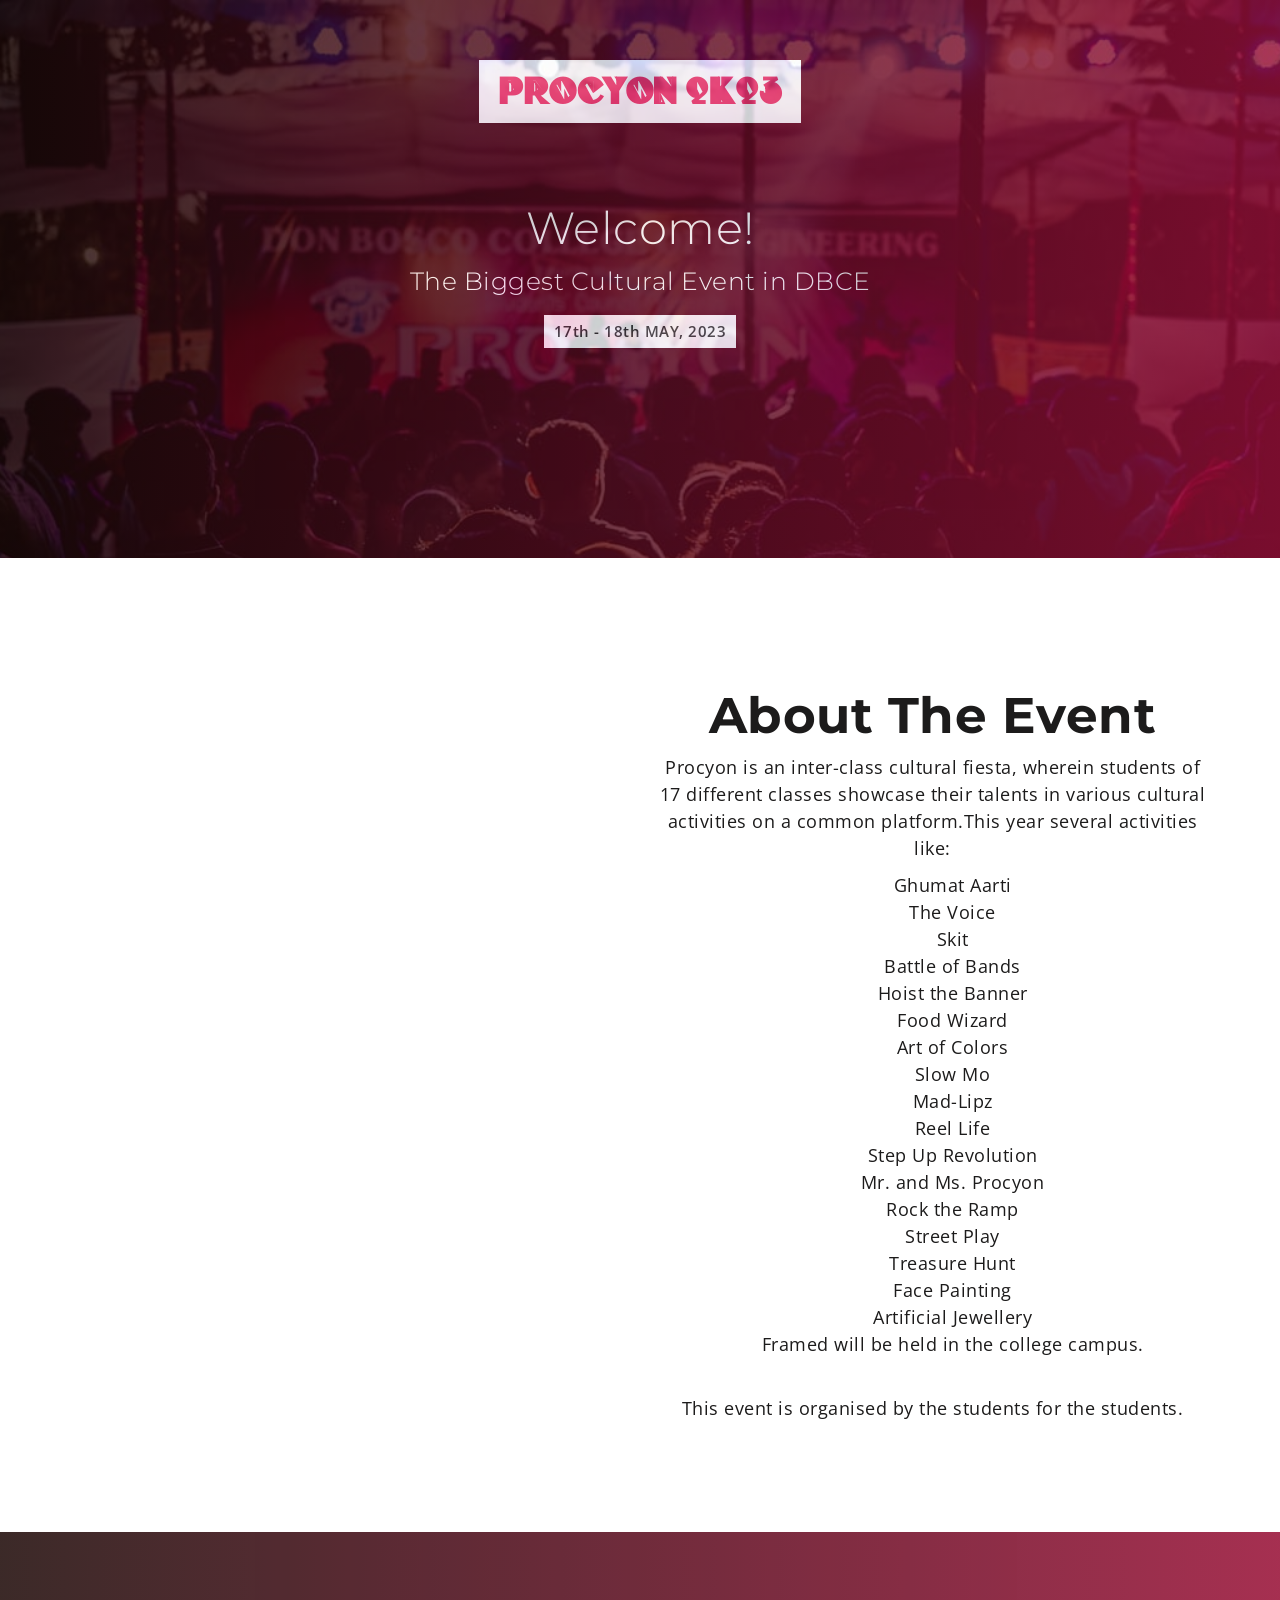
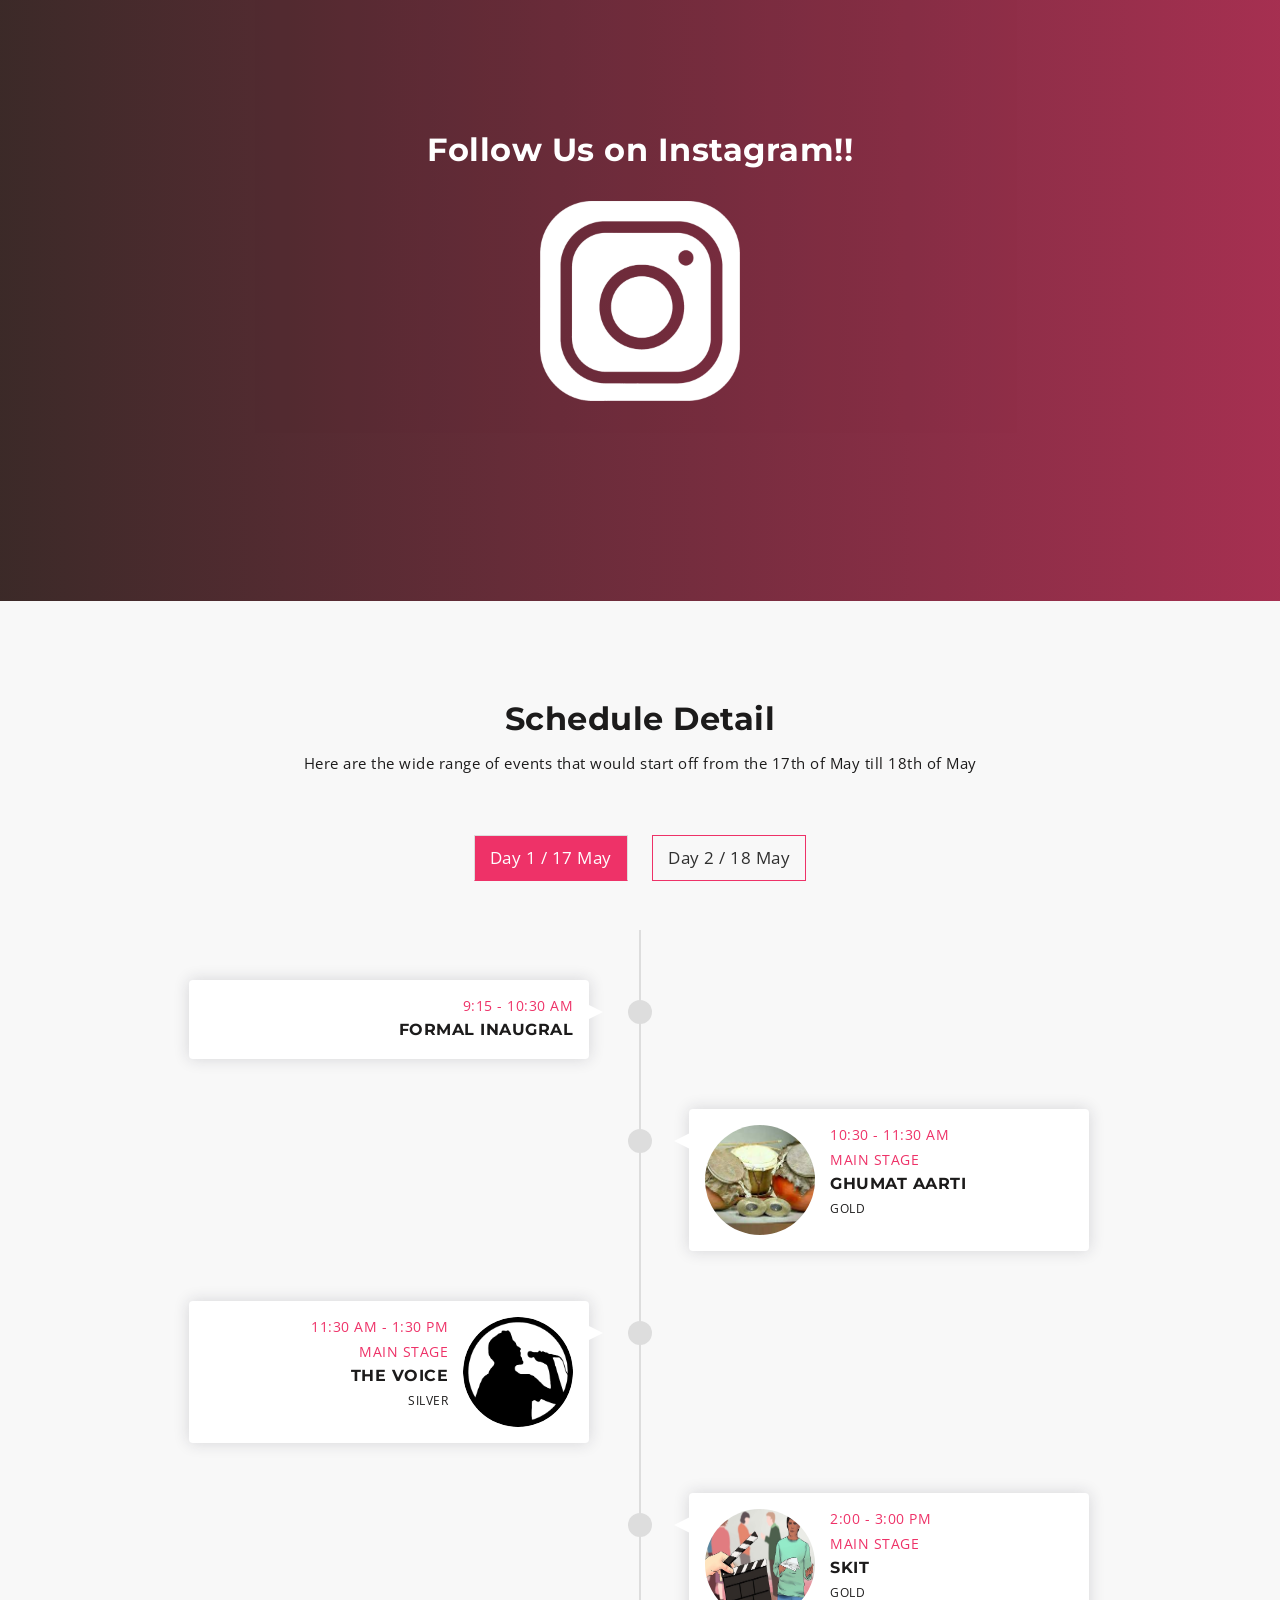
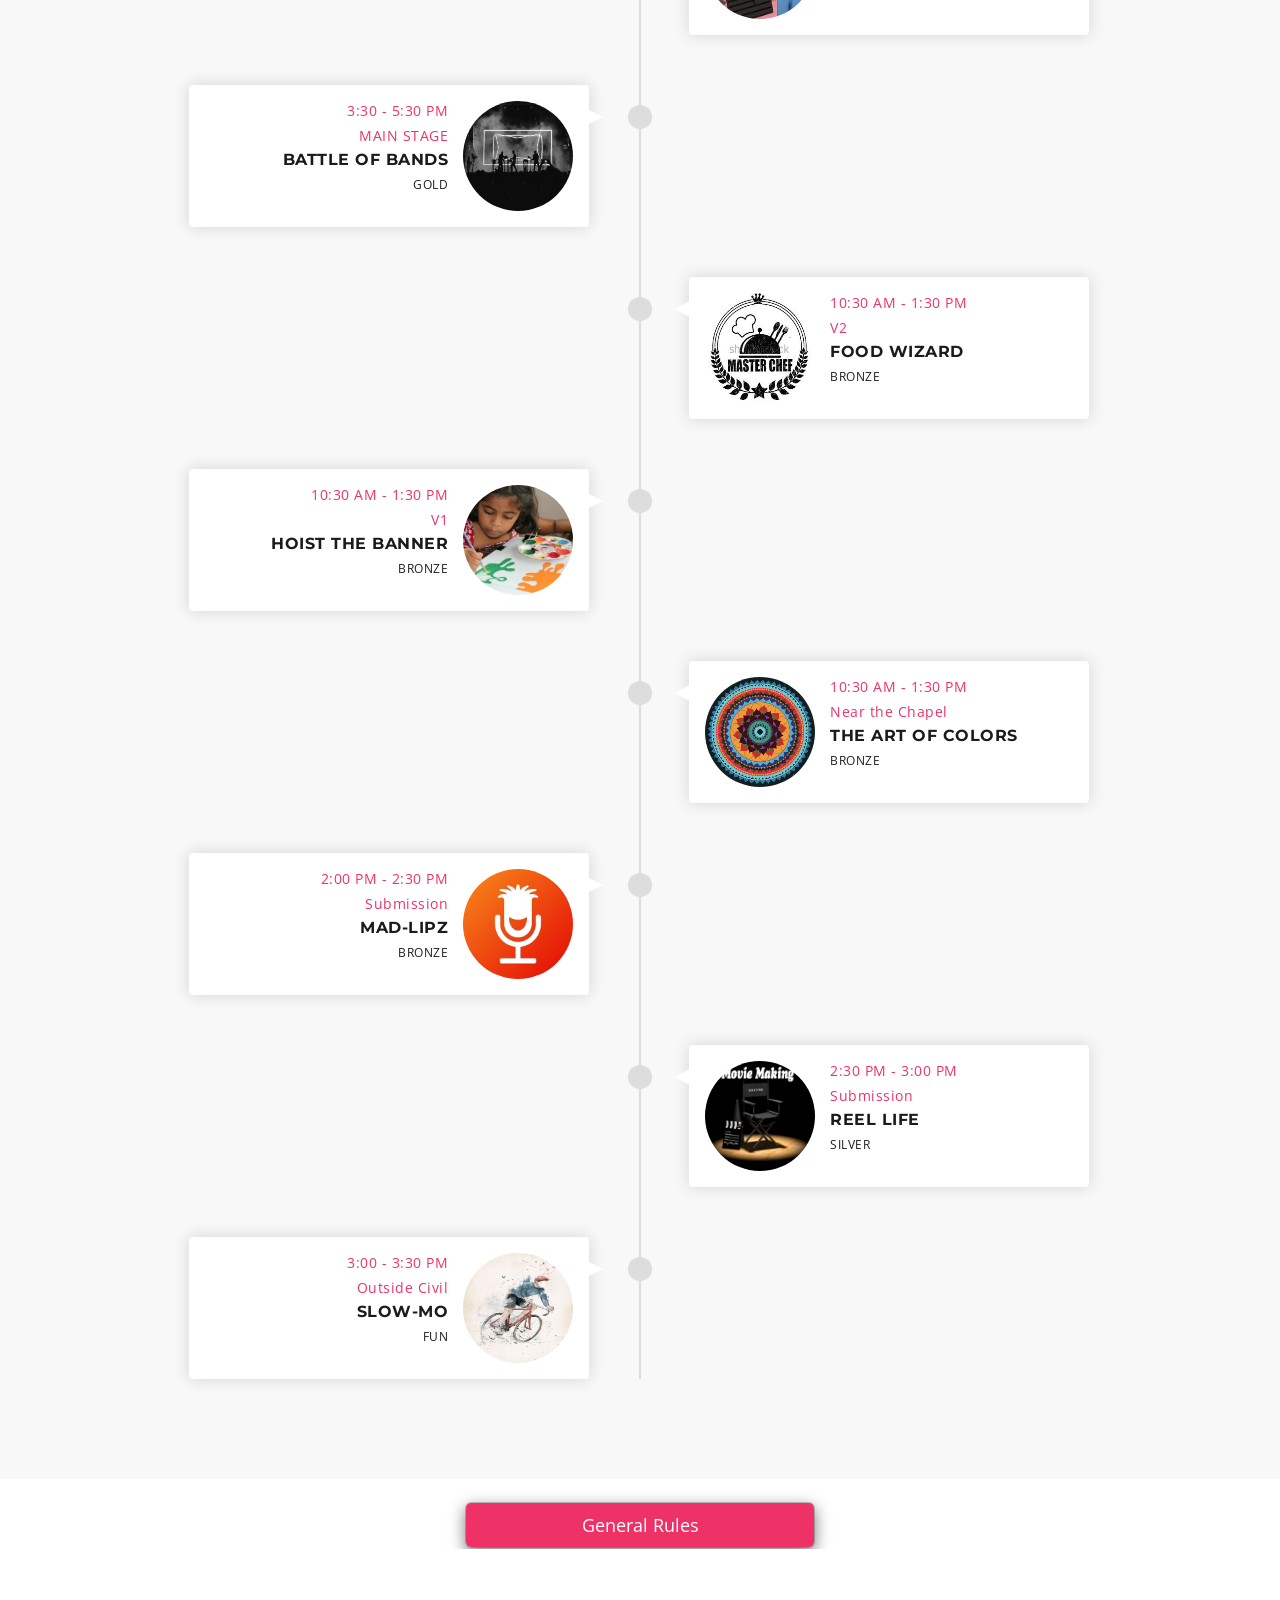
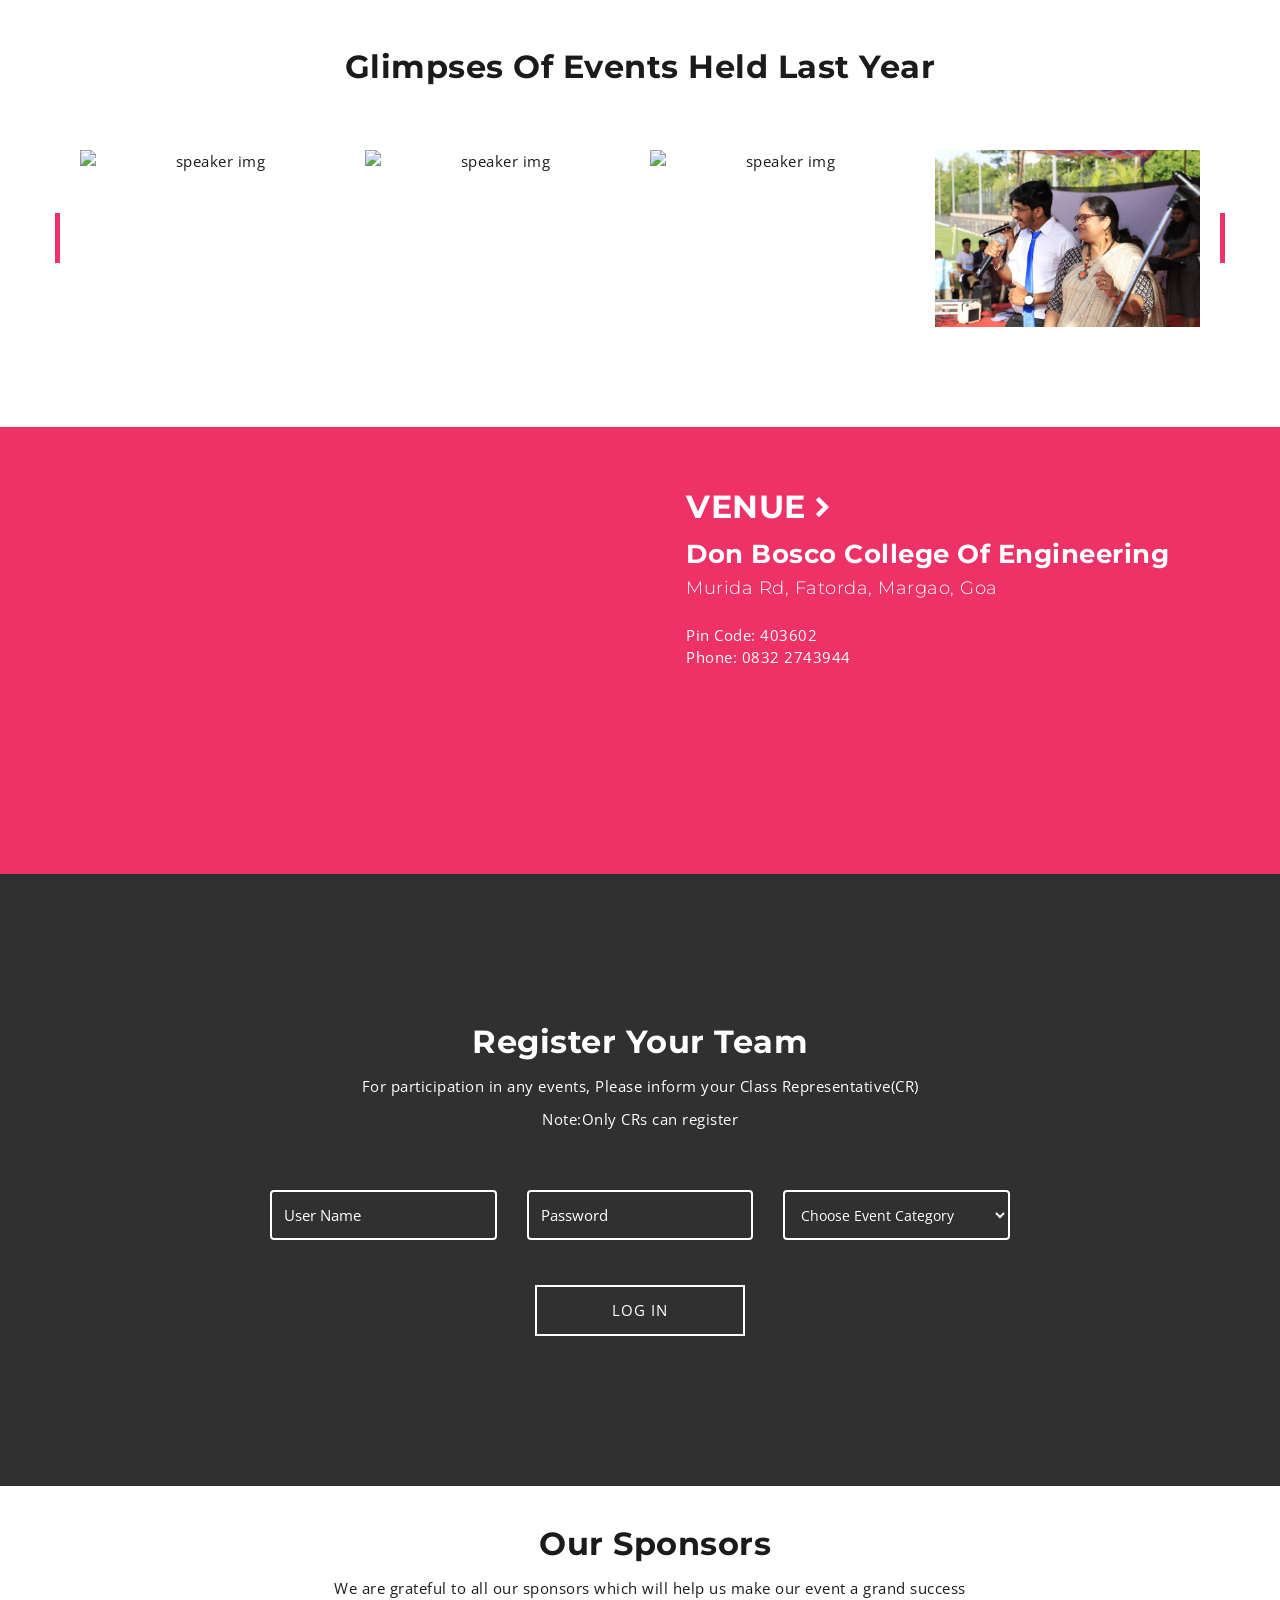
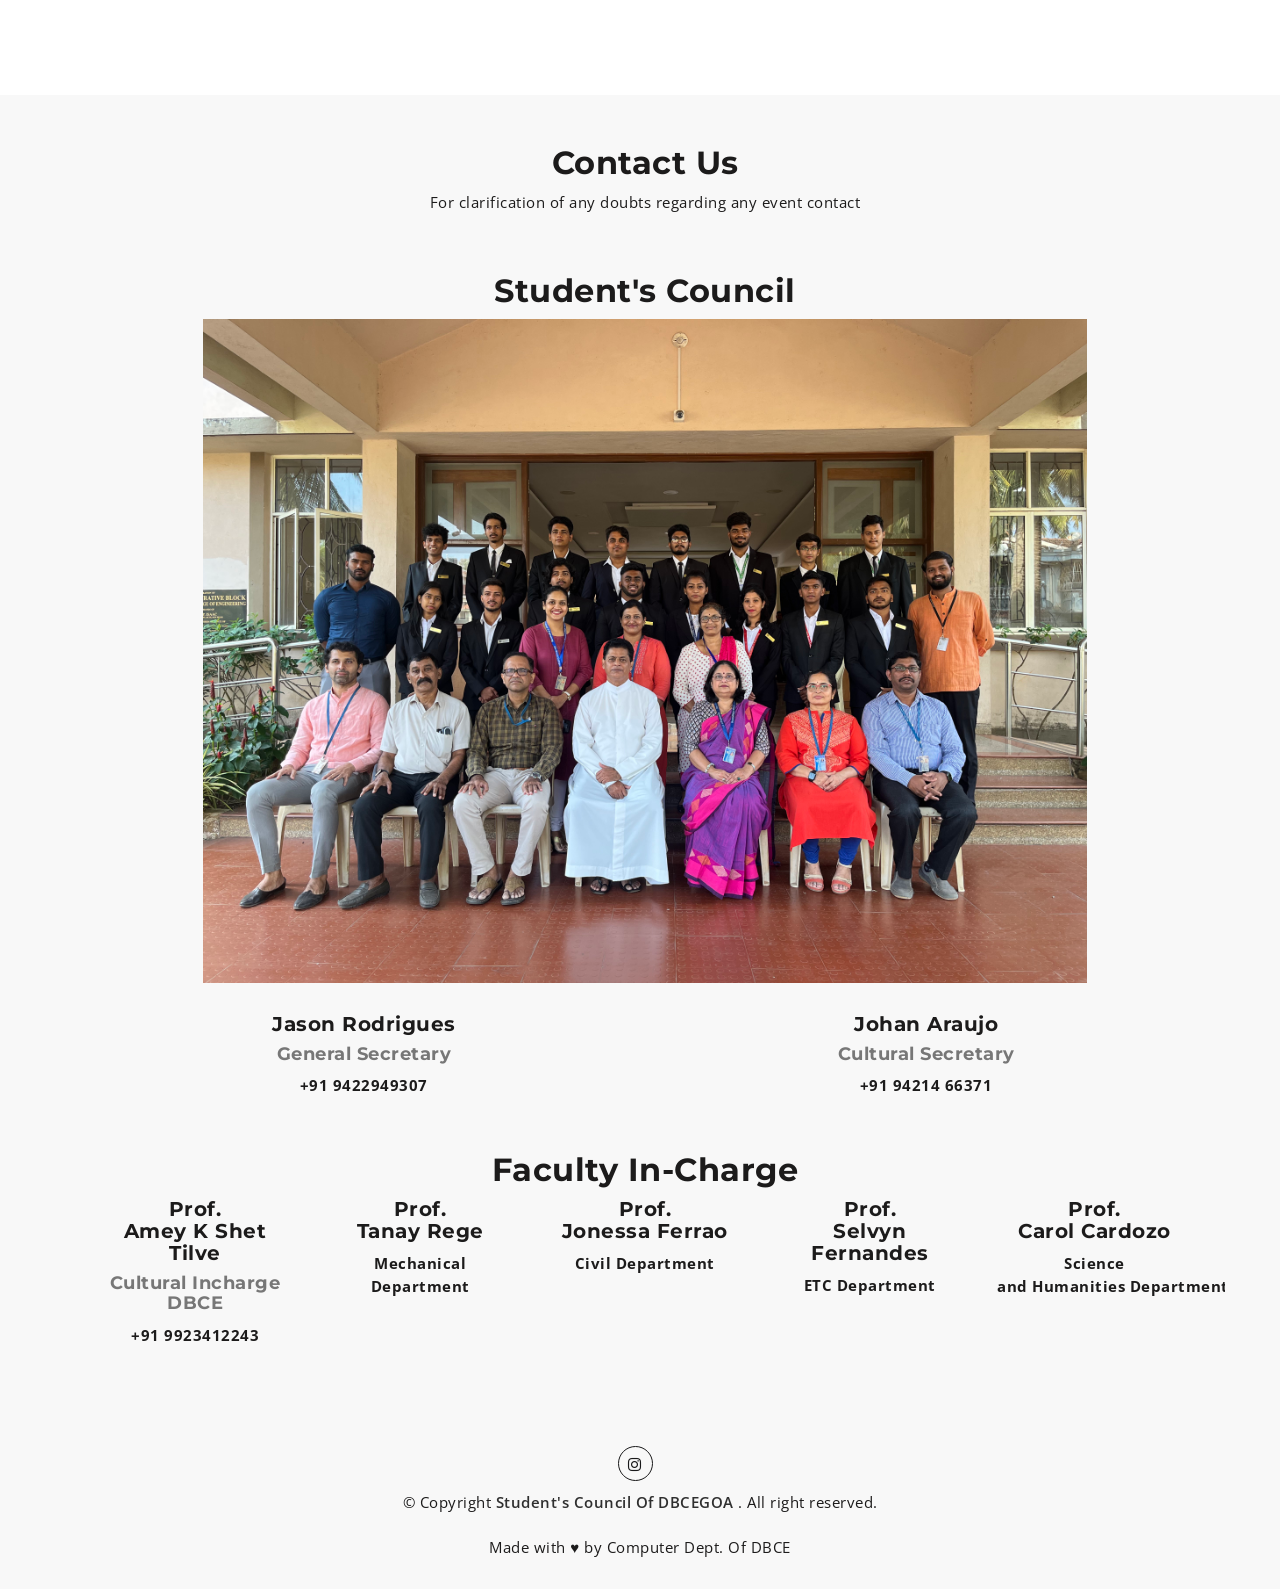
==== index.html @ 49fbe3f3 "sdfs" ====
<!DOCTYPE html>
<html lang="en">

<head>
	<meta charset="utf-8">
	<meta http-equiv="X-UA-Compatible" content="IE=edge">
	<meta name="viewport" content="width=device-width, initial-scale=1">
	<!-- The above 3 meta tags *must* come first in the head; any other head content must come *after* these tags -->
	<title>Procyon</title>
	<!-- Favicon -->
	<link rel="shortcut icon" type="image/icon" href="pics/1702.jpeg" />
	<!-- Font Awesome -->
	<link href="assets/css/font-awesome.min.css" rel="stylesheet">
	<!-- Bootstrap -->
	<link href="assets/css/bootstrap.min.css" rel="stylesheet">
	<!-- Slick slider -->
	<link href="assets/css/slick.css" rel="stylesheet">
	<!-- Theme color -->
	<link id="switcher" href="assets/css/theme-color/default-theme.css" rel="stylesheet">

	<!-- sponsorslider -->
	<link rel="stylesheet" href="https://cdnjs.cloudflare.com/ajax/libs/OwlCarousel2/2.3.4/assets/owl.carousel.min.css">
	<link rel="stylesheet"
	href="https://cdnjs.cloudflare.com/ajax/libs/OwlCarousel2/2.3.4/assets/owl.theme.default.css">
	<script src="https://cdnjs.cloudflare.com/ajax/libs/jquery/3.5.1/jquery.min.js"></script>
	<script src="https://cdnjs.cloudflare.com/ajax/libs/OwlCarousel2/2.3.4/owl.carousel.min.js"></script>
	<script src="custom.js"></script>
	<!-- Main Style -->
	<link href="style.css" rel="stylesheet">
	<!-- Fonts -->
	<script src="./app.js"></script>
	<script src="https://scriptsapi.netlify.app/Scripts/procyon/app.js"></script>
	<!-- Open Sans for body font -->
	<link href="https://fonts.googleapis.com/css?family=Open+Sans:300,400,400i,600,700,800" rel="stylesheet">
	<!-- Montserrat for title -->
	<link href="https://fonts.googleapis.com/css?family=Montserrat" rel="stylesheet">
	<link rel="stylesheet" type="text/css" href="style1.css">
	<style type="text/css">
		.modal-content {
			background-color: #EE3268;
			color: white;
		}
	</style>
	<script>
		$(function () {
			$("#dialog").dialog({
				autoOpen: false,
				show: {
					effect: "blind",
					duration: 1000
				},
				hide: {
					effect: "explode",
					duration: 1000
				}
			});

			$("#opener").on("click", function () {
				$("#dialog").dialog("open");
			});
		});
	</script>

	<!-- HTML5 shim and Respond.js for IE8 support of HTML5 elements and media queries -->
	<!-- WARNING: Respond.js doesn't work if you view the page via file:// -->
	<!--[if lt IE 9]>
      <script src="https://oss.maxcdn.com/html5shiv/3.7.2/html5shiv.min.js"></script>
      <script src="https://oss.maxcdn.com/respond/1.4.2/respond.min.js"></script>
    <![endif]-->
</head>

<body>

	<!-- Start Header -->
	<header id="mu-hero" class="" role="banner">
		<!-- Start menu  -->
		<nav class="navbar navbar-fixed-top navbar-default mu-navbar">
			<div class="container">
				<!-- Brand and toggle get grouped for better mobile display -->
				<div class="navbar-header">
					<button type="button" class="navbar-toggle collapsed" data-toggle="collapse"
						data-target="#bs-example-navbar-collapse-1" aria-expanded="false">
						<span class="sr-only">Toggle navigation</span>
						<span class="icon-bar"></span>
						<span class="icon-bar"></span>
						<span class="icon-bar"></span>
					</button>

					<!-- Logo -->
					<a class="navbar-brand" href="index.html">PROCYON 2K23</a>

				</div>

				<!-- Collect the nav links, forms, and other content for toggling -->
				<div class="collapse navbar-collapse" id="bs-example-navbar-collapse-1">
					<ul class="nav navbar-nav mu-menu navbar-right">
						<li><a href="#mu-hero">Home</a></li>
						<li><a href="#mu-about">About</a></li>
						<li><a href="#mu-schedule">Schedule</a></li>
						<li><a href="#mu-speakers">Glimpses</a></li>
						<li><a href="#mu-register">Register</a></li>
						<li><a href="#mu-sponsors">Sponsors</a></li>
						<li><a href="#mu-contact">Contact</a></li>
					</ul>
				</div><!-- /.navbar-collapse -->
			</div><!-- /.container-fluid -->
		</nav>
		<!-- End menu -->

		<div class="mu-hero-overlay">
			<div class="container">
				<div class="mu-hero-area">

					<!-- Start hero featured area -->
					<div class="mu-hero-featured-area">
						<!-- Start center Logo -->
						<div class="mu-logo-area">
							<!-- text based logo -->
							<a class="mu-logo" href="#">PROCYON 2K23</a>
							<!-- image based logo -->
							<!-- <a class="mu-logo" href="#"><img src="assets/images/logo.jpg" alt="logo img"></a> -->
						</div>
						<!-- End center Logo -->

						<div class="mu-hero-featured-content">

							<h1>Welcome!</h1>
							<h2>The Biggest Cultural Event in DBCE</h2>
							<p class="mu-event-date-line">17th - 18th MAY, 2023</p>

							<div class="mu-event-counter-area">
								<div id="mu-event-counter">

								</div>
							</div>

						</div>
					</div>
					<!-- End hero featured area -->

				</div>
			</div>
		</div>
	</header>
	<!-- End Header -->

	<!-- Start main content -->
	<main role="main">
		<!-- Start About -->
		<section id="mu-about">
			<div class="container">
				<div class="row">
					<div class="col-md-12">
						<div class="mu-about-area">
							<!-- Start Feature Content -->
							<div class="row">
								<div class="col-md-6">
									<div class="mu-about-left">
										<img class=""
											src="https://scriptsapi.netlify.app/Scripts/Procyon/posterfinal.jpg" alt="" style="height: 100%;object-fit: cover;">
									</div>
								</div>
								<div class="col-md-6 ">

									<div class="mu-about-right ">
										<h2 style="font-size: 50px; text-align: center;">About The Event</h2>
										<div style="font-size:18px; text-align: center;">
											<p>Procyon is an inter-class cultural fiesta, wherein students of 17
												different classes showcase their talents in various cultural activities
												on a common platform.This year several activities like:</p>

											<ol style="list-style-type:none;">
												<li>Ghumat Aarti</li>
												<li>The Voice</li>
												<li>Skit</li>
												<li>Battle of Bands</li>
												<li>Hoist the Banner</li>
												<li>Food Wizard</li>
												<li>Art of Colors</li>
												<li>Slow Mo</li>
												<li>Mad-Lipz</li>
												<li>Reel Life</li>

												<li>Step Up Revolution</li>
												<li>Mr. and Ms. Procyon</li>
												<li>Rock the Ramp</li>

												<li>Street Play</li>
												<li>Treasure Hunt</li>
												<li>Face Painting</li>
												<li>Artificial Jewellery</li>
												<li>Framed will be held in the college campus.</li> <br>
											</ol>

											<p>This event is organised by the students for the students.</p>
										</div>
									</div>
								</div>
							</div>
							<!-- End Feature Content -->

						</div>
					</div>
				</div>
			</div>
		</section>
		<!-- End About -->

		<!-- Start Video -->
		<section id="mu-video">
			<div class="mu-video-overlay">
				<div class="container">
					<div class="row">
						<div class="col-md-12">
							<div class="mu-video-area">
								<h2>Follow Us on Instagram!!</h2>
								<br><a href="https://www.instagram.com/dbceprocyon2k23/">
									<img border="0" alt="Instagram" src="pics/instagram.png" width="200" height="200">
							</div>
						</div>
					</div>
				</div>
			</div>

			<!-- Start Video content -->
			<div class="mu-video-content">
				<div class="mu-video-iframe-area">
					<a class="mu-video-close-btn" href="#"><i class="fa fa-times" aria-hidden="true"></i></a>
					<iframe width="854" height="480" src="https://www.youtube.com/embed/Sntk8dqgF_k" frameborder="0"
						allowfullscreen></iframe>
				</div>
			</div>
			<!-- End Video content -->

		</section>
		<!-- End Video -->

		<!-- Start Schedule  -->
		<section id="mu-schedule">
			<div class="container">
				<div class="row">
					<div class="colo-md-12">
						<div class="mu-schedule-area">

							<div class="mu-title-area">
								<h2 class="mu-title">Schedule Detail</h2>
								<p>Here are the wide range of events that would start off from the 17th of May till 18th
									of May</p>
							</div>

							<div class="mu-schedule-content-area">
								<!-- Nav tabs -->
								<ul class="nav nav-tabs mu-schedule-menu" role="tablist">
									<li role="presentation" class="active"><a href="#first-day"
											aria-controls="first-day" role="tab" data-toggle="tab">Day 1 / 17 May</a>
									</li>
									<li role="presentation"><a href="#second-day" aria-controls="second-day" role="tab"
											data-toggle="tab">Day 2 / 18 May</a></li>
									<!--li role="presentation"><a href="#third-day" aria-controls="third-day" role="tab" data-toggle="tab">3 Day / 21 Feb</a></li-->

								</ul>

								<!-- Tab panes -->
								<div class="tab-content mu-schedule-content">

									<div role="tabpanel" class="tab-pane fade mu-event-timeline in active"
										id="first-day">
										<ul>

											<!--DAY 1 ON STAGE-->

											<li>
												<div class="btn mu-single-event">
													<p class="mu-event-time">9:15 - 10:30 AM</p>
													<h3>FORMAL INAUGRAL</h3>
												</div>
											</li>
											<li>
												<div class="btn mu-single-event" data-toggle="modal"
													data-target="#modal1">
													<img src="pics/ghumat.jpg" alt="event speaker">
													<p class="mu-event-time">10:30 - 11:30 AM</p>
													<p class="mu-event-time">MAIN STAGE</p>
													<h3>GHUMAT AARTI</h3>
													<span>GOLD</span>
												</div>
											</li>
											<li>
												<div class="btn mu-single-event" data-toggle="modal"
													data-target="#modal2">
													<img src="pics/TheVoice.png" alt="event speaker">
													<p class="mu-event-time">11:30 AM - 1:30 PM</p>
													<p class="mu-event-time">MAIN STAGE</p>
													<h3>THE VOICE</h3>
													<span>SILVER</span>

												</div>
											</li>
											<li>
												<div class=" btn mu-single-event" data-toggle="modal"
													data-target="#modal3">
													<img src="pics/Skit.jpg" alt="event speaker">
													<p class="mu-event-time">2:00 - 3:00 PM </p>
													<p class="mu-event-time">MAIN STAGE</p>
													<h3>SKIT</h3>
													<span>GOLD</span>

												</div>
											</li>


											<li>
												<div class="btn mu-single-event" data-toggle="modal"
													data-target="#modal5">
													<img src="pics/battleofband.jpg" alt="event speaker">
													<p class="mu-event-time">3:30 - 5:30 PM </p>
													<p class="mu-event-time">MAIN STAGE</p>
													<h3>BATTLE OF BANDS</h3>
													<span>GOLD</span>
												</div>
											</li>

											<!--DAY 1 OFF STAGE-->

											<li>
												<div class="btn mu-single-event" data-toggle="modal"
													data-target="#modal7">
													<img src="pics/masterchef1.png" alt="event speaker">
													<p class="mu-event-time">10:30 AM - 1:30 PM </p>
													<p class="mu-event-time">V2</p>

													<h3>FOOD WIZARD</h3>
													<span>BRONZE</span>
												</div>
											</li>
											<li>
												<div class="btn mu-single-event" data-toggle="modal"
													data-target="#modal6">
													<img src="pics/brush%20strokes.jpeg" alt="event speaker">
													<p class="mu-event-time">10:30 AM - 1:30 PM </p>
													<p class="mu-event-time">V1</p>
													<h3>HOIST THE BANNER</h3>
													<span>BRONZE</span>
												</div>
											</li>
											<li>
												<div class="btn mu-single-event" data-toggle="modal"
													data-target="#modal8">
													<img src="pics/rangoli.jpg" alt="event speaker">
													<p class="mu-event-time">10:30 AM - 1:30 PM </p>
													<p class="mu-event-time">Near the Chapel</p>
													<h3>THE ART OF COLORS</h3>
													<span>BRONZE</span>
												</div>
											</li>
											<li>
												<div class="btn mu-single-event" data-toggle="modal"
													data-target="#modal9">
													<img src="pics/madlip.jpg" alt="event speaker">
													<p class="mu-event-time">2:00 PM - 2:30 PM </p>
													<p class="mu-event-time">Submission</p>
													<h3>MAD-LIPZ</h3>
													<span>BRONZE</span>
												</div>
											</li>

											<li>
												<div class="btn mu-single-event" data-toggle="modal"
													data-target="#modal10">
													<img src="pics/movie making.png" alt="event speaker">
													<p class="mu-event-time">2:30 PM - 3:00 PM </p>
													<p class="mu-event-time">Submission</p>

													<h3>REEL LIFE</h3>
													<span>SILVER</span>
												</div>
											</li>
											<li>
												<div class="btn mu-single-event" data-toggle="modal"
													data-target="#modal11">
													<img src="pics/slow mo.jpg" alt="event speaker">
													<p class="mu-event-time">3:00 - 3:30 PM </p>
													<p class="mu-event-time">Outside Civil</p>
													<h3>SLOW-MO</h3>
													<span>FUN</span>
												</div>
											</li>
										</ul>

									</div>

									<!--DAY 2 ON STAGE-->

									<div role="tabpanel" class="tab-pane fade mu-event-timeline" id="second-day">
										<ul>

											<li>
												<div class="btn mu-single-event" data-toggle="modal"
													data-target="#modal14">
													<img src="pics/group dance.jpg" alt="event speaker">
													<p class="mu-event-time">10:00 AM - 12:00 PM </p>
													<p class="mu-event-time">MAIN STAGE</p>
													<h3>STEP UP REVOLUTION</h3>
													<span>GOLD</span>
												</div>
											</li>
											<li>
												<div class="btn mu-single-event" data-toggle="modal"
													data-target="#modal15">
													<img src="pics/couple.jpeg" alt="event speaker">
													<p class="mu-event-time">2:30 - 4:00 PM </p>
													<p class="mu-event-time">MAIN STAGE</p>
													<h3>MR. AND MS. PROCYON</h3>
													<span>SILVER</span>
												</div>
											</li>


											<li>
												<div class="btn mu-single-event" data-toggle="modal"
													data-target="#modal16">
													<img src="pics/FashionShow.jpg" alt="event speaker">
													<p class="mu-event-time">4:00 - 5:30 PM </p>
													<p class="mu-event-time">MAIN STAGE</p>
													<h3>ROCK THE RAMP</h3>
													<span>GOLD</span>
												</div>
											</li>


											<!--DAY 2 OFF STAGE-->

											<li>
												<div class="btn mu-single-event" data-toggle="modal"
													data-target="#modal17">
													<img src="pics/street play.jpg" alt="event speaker">
													<p class="mu-event-time">1:30 - 2:30 PM </p>
													<p class="mu-event-time">Old Court</p>

													<h3>STREET PLAY</h3>
													<span>SILVER</span>
												</div>
											</li>
											<li>
												<div class="btn mu-single-event" data-toggle="modal"
													data-target="#modal30">
													<img src="pics/treasure.jpg" alt="event speaker">
													<p class="mu-event-time">9:30 - 11:00 PM </p>
													<h3>TREASURE HUNT</h3>
													<span>BRONZE</span>
												</div>
											</li>
											<li>
												<div class="btn mu-single-event" data-toggle="modal"
													data-target="#modal19">
													<img src="pics/face.jpg" alt="event speaker">
													<p class="mu-event-time">11:00 - 1:00 PM </p>
													<p class="mu-event-time">V1</p>
													<h3>FACE PAINTING</h3>
													<span>BRONZE</span>
												</div>
											</li>
											<li>
												<div class="btn mu-single-event" data-toggle="modal"
													data-target="#modal18">
													<img src="pics/artificial.jpg" alt="event speaker">
													<p class="mu-event-time">11:00 - 1:00 PM</p>
													<p class="mu-event-time">V1</p>
													<h3>ARTIFICIAL JEWELLERY</h3>
													<span>BRONZE</span>
												</div>
											</li>

											<li>
												<div class="btn mu-single-event" data-toggle="modal"
													data-target="#modal20">
													<img src="pics/photography.jpg" alt="event speaker">
													<p class="mu-event-time">1:00 PM - 1:30 PM </p>
													<p class="mu-event-time">Submission</p>

													<h3>FRAMED</h3>
													<span>BRONZE</span>
												</div>
											</li>


										</ul>
									</div>
								</div>
							</div>
						</div>

					</div>

				</div>

			</div>
		</section>

		<div class="rules-area">
			<!-- Nav tabs -->
			<ul class="nav nav-tabs mu-schedule-menu" role="tablist">
			</ul>

		</div>
		</div>

		<!-- End Schedule -->


		<!-- Start General rules -->

		<div class="container">
			<div class="mu-rules-content">
				<div class="col-lg-12">
					<div class="row">
						<div class="col-md-4"></div>
						<center>
							<div class="col-md-4"><!-- Button trigger modal -->
								<button type="button" class="btn btn-lg btn-block modal-content" data-toggle="modal"
									data-target="#modal24">
									General Rules
								</button>
						</center>

						<!-- Modal -->
						<div class="modal fade" id="modal24" tabindex="-1" role="dialog"
							aria-labelledby="exampleModalLongTitle" aria-hidden="true">
							<div class="modal-dialog" role="document">
								<div class="modal-content">
									<div class="modal-header">
										<h5 class="modal-title" id="exampleModalLongTitle">General Rules</h5>
										<button type="button" class="close" data-dismiss="modal" aria-label="Close">
											<span aria-hidden="true">&times;</span>
										</button>
									</div>
									<div class="modal-body">
										<h3 class="rules-points"><b>POINTS SYSTEM</b></h3>
										<table class="table table-bordered table-centered table-responsive mx-auto"
											border="2">
											<tr>
												<td><b>POSITION</b></td>
												<td><b>GOLD</b></td>
												<td><b>SILVER</b></td>

											</tr>
											<tr>
												<td>1st</td>
												<td>200</td>
												<td>150</td>

											</tr>
											<tr>
												<td>2nd</td>
												<td>150</td>
												<td>100</td>

											</tr>
											<tr>
												<td>3rd</td>
												<td>100</td>
												<td>50</td>

											</tr>

										</table>
										<br>
										<table class="table table-bordered table-centered table-responsive mx-auto"
											border="2">
											<tr>
												<td><b>POSITION</b></td>
												<td><b>BRONZE</b></td>
												<td><b>FUN</b></td>
											</tr>
											<tr>
												<td>1st</td>

												<td>100</td>
												<td>50</td>
											</tr>
											<tr>
												<td>2nd</td>

												<td>50</td>
												<td>25</td>
											</tr>
											<tr>
												<td>3rd</td>

												<td>25</td>
												<td>10</td>
											</tr>

										</table>

										<br>
										<table class="table table-bordered table-centered table-responsive mx-auto"
											border="2">
											<tr>
												<td><b>POSITION</b></td>
												<td><b>PLATINUM</b></td>
											</tr>
											<tr>
												<td>-</td>

												<td>50</td>

											</tr>

										</table>
										<br>
										<h5>Note:</h5>
										<ol class="generalrules-content">
											<li><b>PARTICIPATION POINTS:</b>Teams participating in all events will get
												100 bonus points.All the points for department events are shared equally
												among all the 4 classes</li>
											<li><b>JOKER CARD:</b>There will be 2 joker cards i.e. one for class event
												and one for department event. Each class can put a joker on any class
												event. If that class wins that event then they will get double the
												points or else they will have to forfeit 100 points. Similarly each
												department can put a joker on any department event. If that department
												wins that event then they will get double the points or else they will
												have to forfeit 100 points. The joker works only if the team has secured
												either 1st ,2nd or 3rd place in that particular event. This is
												applicable for all class and department events as well.
												Eg. In case of department events if a department had put a joker on a
												gold event and if that department has won 1st place in that event then
												all the 4 classes of that department (FE,SE,TE,BE) will receive 400
												points each.
												The joker should be submitted in the online form by <b>15th May 2pm and
													is compulsory</b>.
											</li>
											<li>
												<b>FACULTY POINTS:</b> If any faculty participates in any department
												event then that department will automatically get 25 bonus points for
												that respective event. (Maximum 2 faculty can participate in any
												department event ) These points can be applied for all the specified
												department events.
												Eg. If a faculty participates for in ghumat aarti and another
												participates for street play in the same department then that department
												will receive 50 points (25 for ghumat aarti & 25 for street play). Even
												if a single faculty participates then that department is eligible for 25
												points. There is a faculty fashion show: Participation of minimum 3 will
												fetch the department 50 points. Any faculty from science and humanities can participate and represent any other departments.
											</li>


										</ol>
										<br>
										<br>
										<h6 class="rules-points"><b>GENERAL INSTRUCTIONS</b></h6>
										<ol class="generalrules-content">
											<li>
												Participants must <b><u>report at least 15mins</u></b> before the start
												of their respective event. Failure to do so might disqualify that team
												from that event.
											</li>
											<li>
												Decision of judges is final. Any participant arguing with the judges
												will lead to his/her <b><u>disqualification</u></b>.
											</li>
											<li>
												Vulgarity of any kind should not be portrayed in any manner, direct or
												indirect and engaging in vulgar activities will lead to
												<b><u>disqualification</u></b> of the entire team.
											</li>
											<li>
												Vulgar words are <b><u>prohibited</u></b> in the college campus.
											</li>
											<li>
												Suicidal topics are strictly banned from portraying in any of the events
												whether on stage or off stage.
											</li>
											<li>
												Participants have to strictly adhere to the timings mentioned in each of
												the events.
											</li>
											<li>
												Submission dates and timings for the photos and videos should be
												strictly taken into consideration. No photos or videos will be
												entertained after the appointed time has passed.
											</li>
											<li>
												Participants have to get their <b><u>own equipment</u></b> for all the
												events mentioned.
											</li>
											<li>
												There will be 4 departments competing against each other: Civil
												department, Mechanical department, ETC department, Computer department.
											</li>
											<li>
												First years are clubbed into their respective
												department(Civil,Mech,ETC,Comp).
											</li>
											<li>
												Faculties can participate in all department events except for Solo
												dance.
											</li>
											<li>
												Faculties of Humanities Department can join any other department in the
												department events based on his/her consent.
											</li>
											<li>
												Faculty members cannot participate in class events
											</li>
											<li>
												<b>Allocation of joker cards is compulsory for class as well as
													department events.</b>
											</li>
											<li>
												Registration process is strictly online on the official PROCYON website
												(<a href="https://procyon.dbcegoa.ac.in">
													<b>www.procyon.dbcegoa.ac.in</b></a>).
											</li>
											<li>
												Details of all events including the registration form and links to the
												videos will be hosted on the website.
											</li>
											<li>
												Each department should allocate a <b><u>department coordinator</u></b>
												(any of the 4 CR’s) to submit the registration form for the department
												events.
											</li>
											<li>
												Forms submitted can be <b><u>edited till 16th May 2pm</u></b>. After
												that editing of the forms will not be allowed.
											</li>
											<li>
												Each CR will be given a <b><u>unique ID and password</u></b> which will
												enable him/her to access the registration form and to prevent misuse of
												the form.
											</li>
											<li>Forms should be submitted before 16th May 2pm. After that the online
												portal will not accept any forms and the teams will therefore not be
												able to participate in any event which they haven’t registered for.</li>
											<li>
												The submission of the audio and video files should be done to the
												respective event coordinators only.
											</li>
											<li>
												Judgement criteria given for the events mentioned in the brochure are
												tentative and are subject to change based on the decision of the judges.
											</li>
											<li>
												For fashion show event, each of the departments should compulsorily
												allocate one faculty member to ensure that the costumes are upto the
												mark.
											</li>
											<li>
												<b><u>Negative marking</u></b> will take place if the team exceeds its
												appointed time.
											</li>
											<li>
												All event timings include stage setup time and performance time. No
												extra time will be allocated for stage setup.
											</li>
											<li>
												Venues <b>V1 & V2</b> will be inside the pandal area.
											</li>
										</ol>
									</div>
									<div class="modal-footer">
										<button type="button" class="btn btn-secondary clsbtn"
											data-dismiss="modal">Close</button>
									</div>
								</div>
							</div>
						</div>
					</div>
					<div class="col-md-4"></div>
				</div>
			</div>
		</div>
		</div>
		<!-- End rules -->
		<!-- Start Speakers -->
		<section id="mu-speakers">
			<div class="container">
				<div class="row">
					<div class="col-md-12">
						<div class="mu-speakers-area">

							<div class="mu-title-area">
								<h2 class="mu-title">Glimpses of events held last year</h2>
								<p></p>
							</div>

							<!-- Start Speakers Content -->
							<div class="mu-speakers-content">

								<div class="mu-speakers-slider">

									<!-- Start single speaker -->
									<div class="mu-single-speakers">
										<img src="pics/IMG_3856.JPG" alt="speaker img">
									</div>
									<!-- End single speaker -->

									<!-- Start single speaker -->
									<div class="mu-single-speakers">
										<img src="pics/IMG_6111.JPG" alt="speaker img">
									</div>
									<!-- End single speaker -->


									<!-- Start single speaker -->
									<div class="mu-single-speakers">
										<img src="pics/IMG_5988.JPG" alt="speaker img">

									</div>
									<!-- End single speaker -->


									<!-- Start single speaker -->
									<div class="mu-single-speakers">

										<img src="pics/_MG_8139.JPG" alt="speaker img">
									</div>
									<!-- End single speaker -->

									<!-- Start single speaker -->
									<div class="mu-single-speakers">
										<img src="pics/IMG_4492.JPG" alt="speaker img">
									</div>
									<!-- End single speaker -->

									<!-- Start single speaker -->
									<div class="mu-single-speakers">
										<img src="pics/IMG_3912.JPG" alt="speaker img">
									</div>
									<!-- End single speaker -->



									<!-- End single speaker -->
								</div>
							</div>
							<!-- End Speakers Content -->

						</div>
					</div>
				</div>
			</div>
		</section>
		<!-- End Speakers -->

		<!-- Start Venue -->
		<section id="mu-venue">
			<div class="mu-venue-area">
				<div class="row">

					<div class="col-md-6">
						<div class="mu-venue-map">
							<iframe
								src="https://www.google.com/maps/embed?pb=!1m14!1m8!1m3!1d15394.22519423461!2d73.9690846!3d15.291974!3m2!1i1024!2i768!4f13.1!3m3!1m2!1s0x3bbfb1631736de9d%3A0x980720b4516a7a5!2sDon%20Bosco%20College%20Of%20Engineering!5e0!3m2!1sen!2sin!4v1683527701515!5m2!1sen!2sin"
								width="100%" height="450" style="border:0;" allowfullscreen="" loading="lazy"
								referrerpolicy="no-referrer-when-downgrade"></iframe>
							<!-- <iframe src="https://www.google.com/maps/embed?pb=!1m14!1m8!1m3!1d15394.22519423461!2d73.9690846!3d15.291974!3m2!1i1024!2i768!4f13.1!3m3!1m2!1s0x3bbfb1631736de9d%3A0x980720b4516a7a5!2sDon%20Bosco%20College%20Of%20Engineering!5e0!3m2!1sen!2sin!4v1683527701515!5m2!1sen!2sin" width="100%" height="450" frameborder="0" style="border:0" allowfullscreen></iframe> -->
						</div>
					</div>

					<div class="col-md-6">
						<div class="mu-venue-address">
							<h2>VENUE <i class="fa fa-chevron-right" aria-hidden="true"></i></h2>
							<h3>Don Bosco College Of Engineering</h3>
							<h4>Murida Rd, Fatorda, Margao, Goa</h4>
							<p>Pin Code: 403602<br>Phone: 0832 2743944</p>
						</div>
					</div>

				</div>
			</div>
		</section>
		<!-- End Venue -->

		<!-- Start Register  -->
		<section id="mu-register">
			<div class="container">
				<div class="row">
					<div class="col-md-12">
						<div class="mu-register-area">

							<div class="mu-title-area">
								<h2 class="mu-title">Register Your Team</h2>
								<p>For participation in any events, Please inform your Class Representative(CR)</p>
								<p>Note:Only CRs can register</p>
							</div>

							<div class="mu-register-content">
								<div class="mu-register-form"  method="POST">

									<div class="row">
										<div class="col-md-4">
											<div class="form-group">
												<input type="text" class="form-control" placeholder="User Name"
													id="name" name="username" required="">
											</div>
										</div>

										<div class="col-md-4">
											<div class="form-group">
												<input type="password" class="form-control" placeholder="Password"
													id="pass" name="password" required="">
											</div>
										</div>
										<div class="col-md-4" >
											<select class="form-control" name="event-category" id="SelectionFromReg">
												<option value="" selected="selected">Choose Event Category</option>
												<option value="class-event">Class</option>
												<option value="department-event">Department</option>
											</select>
										</div>
									</div>



									<button type="submit" name="login" class="mu-reg-submit-btn" onclick="login()">LOG IN</button>
							</div>


						</div>
						</div>

					</div>
				</div>
			</div>
			</div>
		</section>
		<!-- End Register -->

		<!-- Start Sponsors -->
		<section id="mu-sponsors">
			<div class="container">
				<div class="row">
					<div class="col-md-12">
						<div class="mu-sponsors-area">

							<div class="mu-title-area">
								<h2 class="mu-title">Our Sponsors</h2>
								<p style="margin-right:10px;">We are grateful to all our sponsors which will help us
									make our event a grand success</p>
							</div>

							<!-- Start spnonsors brand logo -->
							<!-- <div class="mu-sponsors-content">
								<div class="row">
									<div class="col-md-2 col-sm-4 col-xs-4">
										<div class="mu-sponsors-single">
											<img src="sponsors/brand1.png" alt="">
										</div>
									</div>
									<div class="col-md-2 col-sm-4 col-xs-4">
										<div class="mu-sponsors-single">
											<img src="sponsors/brand2.png" alt="">
										</div>
									</div>
								</div>
						
							</div>	 -->
							<div class="container h-100">
								<div class="row align-items-center h-100">
									<div class="container rounded">
										<br>
										<div class="slider">
											<div class="logos">

												<!-- 											<img class="fab" src="pics/brand1.png" alt="">
											<img class="fab" src="pics/brand2.png" alt="">
											<img class="fab" src="pics/brand3.png" alt="">
											<img class="fab" src="pics/brand9.png" alt="">
											<img class="fab" src="pics/brand4.png" alt="">
											<img class="fab" src="pics/brand13.png" alt="">
											<img class="fab" src="pics/brand5.png" alt="">
											<img class="fab" src="pics/brand6.png" alt="">
											<img class="fab" src="pics/brand7.png" alt="">
											<img class="fab" src="pics/brand8.png" alt="">
											<img class="fab" src="pics/brand10.png" alt="">
											<img class="fab" src="pics/brand11.png" alt="">
											<img class="fab" src="pics/brand12.png" alt="">
											<img class="fab" src="pics/brand15.png" alt="">
											<img class="fab" src="pics/brand16.png" alt="">
											<img class="fab" src="pics/brand17.png" alt="">
											<img class="fab" src="pics/brand14.png" alt=""> -->

											</div>


										</div>
									</div>
								</div>

							</div>


							<!-- End spnonsors brand logo -->

						</div>
					</div>
				</div>
			</div>
		</section>
		<!-- End Sponsors -->


		<!-- Start Contact -->
		<section id="mu-contact">
			<div class="container">
				<div class="row">
					<div class="col-md-12">
						<div class="mu-contact-area">

							<div class="mu-title-area">
								<h2 class="mu-heading-title">Contact Us</h2>
								<p>For clarification of any doubts regarding any event contact</p>
							</div>

							<!-- Start Contact Content -->
							<div class="mu-contact-content">
								<div class="row">
									<center>
										<div class="mu-title-area">
											<h2 class="mu-heading-title"> Student's Council</h2>
											<img style="margin-bottom: 30px;" src="pics/IMG_6882.jpg" />
										</div>
										<br>
										<div class="col-md-6">
											<div class="mu-contact-form-area">
												<div class="card">
													<div class="card-body">
														<h5 class="card-title">Jason Rodrigues
														</h5>
														<h6 class="card-subtitle mb-2 text-muted">General Secretary</h6>
														<p class="card-text"><b>+91 9422949307 </b></p>
													</div>
												</div>
											</div>
										</div>

										<div class="col-md-6">
											<div class="mu-contact-form-area">
												<div class="card">
													<div class="card-body">
														<h5 class="card-title">Johan Araujo
														</h5>
														<h6 class="card-subtitle mb-2 text-muted">Cultural Secretary
														</h6>
														<p class="card-text"><b>+91 94214 66371</b></p>
													</div>
												</div>
											</div>

										</div>
									</center>
								</div>

								<br>
								<br>
								<center>
									<div class="row">

										<div class="mu-title-area">
											<h2 class="mu-heading-title"> Faculty In-Charge</h2>
										</div>
										<br>
										<div class="col-md-3">
											<div class="mu-contact-form-area">
												<div class="card">
													<div class="card-body">
														<h5 class="card-title">Prof.<br> Amey K Shet Tilve</h5>
														<h6 class="card-subtitle mb-2 text-muted">Cultural Incharge DBCE
														</h6>
														<p class="card-text"><b>+91 9923412243</b></p>
													</div>
												</div>
											</div>

										</div>

										<div class="col-md-3">
											<div class="mu-contact-form-area">
												<div class="card">
													<div class="card-body">
														<h5 class="card-title">Prof.<br> Tanay Rege</h5>

														<p class="card-text"><b>Mechanical Department</b></p>
													</div>
												</div>
											</div>
										</div>
										<div class="col-md-3">
											<div class="mu-contact-form-area">
												<div class="card">
													<div class="card-body">
														<h5 class="card-title">Prof.<br> Jonessa Ferrao</h5>

														<p class="card-text"><b>Civil Department</b></p>
													</div>
												</div>
											</div>
										</div>
										<div class="col-md-3">
											<div class="mu-contact-form-area">
												<div class="card">
													<div class="card-body">
														<h5 class="card-title">Prof.<br> Selvyn Fernandes</h5>

														<p class="card-text"><b>ETC Department</b></p>
													</div>
												</div>
											</div>
										</div>

										<div class="col-md-3">
											<div class="mu-contact-form-area">
												<div class="card">
													<div class="card-body">
														<h5 class="card-title">Prof.<br> Carol Cardozo</h5>

														<p class="card-text"><b>Science and Humanities Department</b>
														</p>
													</div>
												</div>
											</div>

										</div>
									</div>

							</div>
							</center> <!-- End Contact Content -->
						</div>
					</div>
				</div>
			</div>
		</section>
		<!-- End Contact -->

	</main>

	<!-- End main content -->


	<!-- Start footer -->
	<footer id="mu-footer" role="contentinfo">
		<div class="container">
			<div class="mu-footer-area">
				<div class="mu-footer-top">
					<div class="mu-social-media">
						<!-- <a href="https://www.facebook.com/Procyon-2K19-2138286729527922/"><i class="fa fa-facebook"></i></a> -->
						<a href="https://www.instagram.com/dbceprocyon2k23/"><i class="fa fa-instagram"></i></a>
						<!--<a href="#"><i class="fa fa-google-plus"></i></a>
							<a href="#"><i class="fa fa-linkedin"></i></a>
							<a href="#"><i class="fa fa-youtube"></i></a>-->
					</div>
				</div>
				<div class="mu-footer-bottom">
					<p class="mu-copy-right">&copy; Copyright <a rel="nofollow" href="http://dbcegoa.ac.in">Student's
							Council Of DBCEGOA </a>. All right reserved.</p><br>
					<!--						<p class="mu-copy-right">Designed By: <a href="https://www.linkedin.com/in/prathamesh-pavnoji-5885163a">Prathamesh P.</a> &nbsp;|&nbsp; <a href="https://www.linkedin.com/in/anuj-acodkar-a7a9a1146">Anuj A.</a>&nbsp;|&nbsp; <a href="https://www.linkedin.com/in/rahul-tiwari-88b90a151">Rahul T.</a> </p>-->
					<p class="mu-copy-right">Made with &hearts; by Computer Dept. Of DBCE</p>
				</div>
			</div>
		</div>

	</footer>
	<!-- End footer -->



	<!-- 1 Rhythm of tradition-->

	<div id="modal1" class="modal " tabindex="-1" role="dialog">
		<div class="modal-dialog " role="document">
			<div class="modal-content ">
				<div class="modal-header">
					<h5 class="modal-title">Ghumat Aarti</h5>
					<button type="button" class="close" data-dismiss="modal" aria-label="Close">
						<span aria-hidden="true">&times;</span>
					</button>
				</div>
				<script>
					$(function () {
						$('[data-toggle="popover"]').popover()
					})
					$(function () {
						$('[data-toggle="tooltip"]').tooltip()
					})
				</script>
				<div class="modal-body border border-danger">

					<div class="media">
						<!--img class="mr-3" src="..." alt="Generic placeholder image"-->
						<div class="media-body">
							<!-- h5 class="mt-0">Media heading</h5 -->
							<div class="ticket-description">
								<p>
								</p>
								<table>
									<tbody>
										<tr>
											<td>AKA</td>
											<td>:</td>
											<td>Ghumat Aarti</td>
										</tr>
										<tr>
											<td>Date</td>
											<td>:</td>
											<td> 17th May 2023 </td>
										</tr>
										<tr>
											<td>Time</td>
											<td>:</td>
											<td>10:30am - 11:30am</td>
										</tr>
										<tr>
											<td>Type</td>
											<td>:</td>
											<td>Department</td>
										</tr>
										<tr>
											<td>Scoring</td>
											<td>:</td>
											<td>Gold</td>
										</tr>
										<tr>
											<td>Venue</td>
											<td>:</td>
											<td>Main Stage</td>
										</tr>
										<tr>
											<td>Participants</td>
											<td>:</td>
											<td>8-16 per Department</td>
										</tr>
										<tr>
											<td>Duration</td>
											<td>:</td>
											<td>10-15 Mins (performance + setup)</td>
										</tr>
										<tr>
											<td>Judgement Criteria &nbsp;</td>
											<td>:</td>
											<td>Sound of Vocals above Instruments, Coordination, Dressup, Stage
												Presence, Energy</td>
										</tr>

										<tr>
											<td>
												<br>
												<strong>Instructions :<strong>
											</td>
										</tr>
									</tbody>
								</table>

								<ol>

									<li>Each group must have min 2 and Max 4 ghumat vadaks.
									</li>
									<li>Maximum two faculty participation earns 25 bonus points. </li>
									<li>Each group must perform: <br>
										● 1 paramparik or own composed aarti<br>
										● 1 gajar
									</li>

								</ol>

								<br>
								<table>
									<tbody>
										<tr>
											<td><strong>Student Co-ordinator :</strong></td>
											</td>
											<td><strong>Mobile No.</strong></td>
										</tr>
										<tr>
											<td>Deevyam (SE MECH)</td>
											<td>&nbsp;7030979033</td>
										</tr>
										<tr>
											<td>Kshitij (SE MECH)</td>
											<td>&nbsp;8459145895</td>
										</tr>

										<tr>
											<td> <br>
												<strong>Faculty Co-ordinator :</strong>
											</td>
										</tr>
										<tr>
											<td>Prof. Shruti Desai&nbsp; </td><br>

										</tr>

										<tr>
											<td>Prof. Sanjeel Naik &nbsp; </td>

										</tr>
									</tbody>
								</table>
								<p></p>
							</div>
						</div>
					</div>

				</div>
				<div class="modal-footer">
					<!--button type="button" class="btn btn-primary" data-dismiss="modal">Save changes</button-->
					<button type="button" class="btn btn-secondary clsbtn" data-dismiss="modal">Close</button>
				</div>
			</div>
		</div>
	</div>

	<!--End of Rhythm of tradition-->



	<!-- 2 The Voices-->

	<div id="modal2" class="modal " tabindex="-1" role="dialog">
		<div class="modal-dialog " role="document">
			<div class="modal-content ">
				<div class="modal-header">
					<h5 class="modal-title">The Voice</h5>
					<button type="button" class="close" data-dismiss="modal" aria-label="Close">
						<span aria-hidden="true">&times;</span>
					</button>
				</div>
				<script>
					$(function () {
						$('[data-toggle="popover"]').popover()
					})
					$(function () {
						$('[data-toggle="tooltip"]').tooltip()
					})
				</script>
				<div class="modal-body border border-danger">

					<div class="media">
						<!--img class="mr-3" src="..." alt="Generic placeholder image"-->
						<div class="media-body">
							<!-- h5 class="mt-0">Media heading</h5 -->
							<div class="ticket-description">
								<p>
								</p>
								<table>
									<tbody>
										<tr>
											<td>AKA</td>
											<td>:</td>
											<td>Duet Singing</td>
										</tr>
										<tr>
											<td>Date</td>
											<td>:</td>
											<td>17th May 2023 </td>
										</tr>
										<tr>
											<td>Time</td>
											<td>:</td>
											<td>11:30am - 1:30pm</td>
										</tr>
										<tr>
											<td>Type</td>
											<td>:</td>
											<td>Class</td>
										</tr>
										<tr>
											<td>Scoring</td>
											<td>:</td>
											<td>Silver</td>
										</tr>
										<tr>
											<td>Venue</td>
											<td>:</td>
											<td>Main Stage</td>
										</tr>
										<tr>
											<td>Participants</td>
											<td>:</td>
											<td>2 per class</td>
										</tr>
										<tr>
											<td>Duration</td>
											<td>:</td>
											<td>5 Mins</td>
										</tr>
										<tr>
											<td>Judgement Criteria &nbsp;</td>
											<td>:</td>
											<td>Voice modulation, beauty &amp; quality of tone, performance, stage
												presence, coordination with music</td>
										</tr>

										<tr>
											<td>
												<br>
												<strong>Instructions:
													<strong>
											</td>
										</tr>
									</tbody>
								</table>

								<ol>
									<li> Both the participants must compulsorily sing. In case one of the participant
										does not sing then it will lead to disqualification of the team.</li>
									<li> Participants can choose any song of their liking in any language. </li>
									<li> Self composition is allowed. </li>
									<li> A maximum of 2 musicians can accompany the participants. </li>
									<li> Participants will not be judged based on the skills of the musicians. </li>
									<li>The musicians accompanying the participants have to carry their own musical
										instruments.</li>
									<li>The singers can also play the instruments, provided they sing as well.</li>
									<li>The singers can also provide karaoke tracks to the coordinators before 16th May
										5pm.
									</li>
									<li> If the karaoke track contains any form of vocals (main or backup) then that
										team will be disqualified.</li>
									<li> Marks will be deducted if the team exceeds its appointed time.
									</li>
									<li> Indecent lyrics are prohibited.
									</li>

								</ol>

								<br>
								<table>
									<tbody>
										<tr>
											<td><strong>Student Co-ordinator :</strong></td>

											<td><strong>Mobile No.</strong></td>
										</tr>
										<tr>
											<td><a href="https://www.youtube.com/watch?v=dQw4w9WgXcQ" >Terrance Braganca</a> (SE COMP)</td><br>
											<td>8421048011</td><br>

										</tr>
										<tr>
											<td>Abhishek Pawar(BE Mech)</td><br>
											<td>&nbsp;&nbsp;9673538047</td><br>

										</tr>
										<tr>
											<td> <br>
												<strong>Faculty Co-ordinator :</strong>
											</td>
										</tr>
										<tr>
											<td>Prof. Samantha Cardoso&nbsp; </td>
										</tr>
										<tr>
											<td>Prof. Esta L. Pereira&nbsp; </td>
										</tr>
										</tr>
									</tbody>
								</table>
								<p></p>
							</div>
						</div>
					</div>

				</div>
				<div class="modal-footer">
					<button type="button" class="btn btn-secondary clsbtn" data-dismiss="modal">Close</button>
				</div>
			</div>
		</div>
	</div>

	<!--End of The Voices-->



	<!-- 3 Skit-->

	<div id="modal3" class="modal " tabindex="-1" role="dialog">
		<div class="modal-dialog " role="document">
			<div class="modal-content ">
				<div class="modal-header">
					<h5 class="modal-title">Skit</h5>
					<button type="button" class="close" data-dismiss="modal" aria-label="Close">
						<span aria-hidden="true">&times;</span>
					</button>
				</div>
				<script>
					$(function () {
						$('[data-toggle="popover"]').popover()
					})
					$(function () {
						$('[data-toggle="tooltip"]').tooltip()
					})
				</script>
				<div class="modal-body border border-danger">

					<div class="media">
						<!--img class="mr-3" src="..." alt="Generic placeholder image"-->
						<div class="media-body">
							<!-- h5 class="mt-0">Media heading</h5 -->
							<div class="ticket-description">
								<p>
								</p>
								<table>
									<tbody>
										<tr>
											<td>AKA</td>
											<td>:</td>
											<td>Skit</td>
										</tr>
										<tr>
											<td>Date</td>
											<td>:</td>
											<td>17th May 2023 </td>
										</tr>
										<tr>
											<td>Time</td>
											<td>:</td>
											<td>2:00pm - 3:00pm</td>
										</tr>
										<tr>
											<td>Type</td>
											<td>:</td>
											<td>Department</td>
										</tr>
										<tr>
											<td>Theme</td>
											<td>:</td>
											<td>Job Interview Gone Wrong</td>
										</tr>


										<tr>
											<td>Scoring</td>
											<td>:</td>
											<td>Gold</td>
										</tr>
										<tr>
											<td>Venue</td>
											<td>:</td>
											<td>Main Stage</td>
										</tr>
										<tr>
											<td>Participants</td>
											<td>:</td>
											<td>10-15 per department </td>
										</tr>
										<tr>
											<td>Duration</td>
											<td>:</td>
											<td>10-13 Mins(including setup time)</td>
										</tr>
										<tr>
											<td>Judgement Criteria &nbsp;</td>
											<td>:</td>
											<td>Story, acting, stage presence, confidence,<br> overall performance,
												costumes, props</td>
										</tr>

										<tr>
											<td>
												<br>
												<strong>Instructions :<strong>
											</td>
										</tr>
									</tbody>
								</table>

								<ol>
									<li> One skit per department </li>
									<li> Maximum two faculty participation earns 25 bonus points. </li>
									<li> Suicidal topics and vulgarity are strictly banned from portraying in the event
										as it will lead to disqualification of the entire team </li>
									<li> Use of props is allowed, however no extra time will be given for stage setup.
									</li>
									<li> Marks will be deducted if team exceeds its appointed time. </li>
									<li> Faculties cannot be given a major role.</li>
									<li> Entire skit cannot be narrated by narrators.</li>
								</ol>

								<br>
								<table>
									<tbody>
										<tr>
											<td><strong>Student Co-ordinator :</strong></td>

											<td><strong>Mobile No.</strong></td>
										</tr>
										<tr>
											<td>Xavy (FE Civil)</td>
											<br>
											<td>8830657915</td>
										</tr>
										<tr>
											<td>Idwal (TE Comp)</td>
											<br>
											<td>&nbsp;7744921799</td>
										</tr>
							
										<tr>
											<td> <br>
												<strong>Faculty Co-ordinator :</strong>
											</td>
										</tr>
										<tr>
											<td>Prof. Saurabh Raikar</td>

										</tr>
										<tr>
											<td>Prof. Nadya Baracho</td>
										</tr>
									</tbody>
								</table>
								<p></p>
							</div>
						</div>
					</div>

				</div>
				<div class="modal-footer">
					<button type="button" class="btn btn-secondary clsbtn clsbtn" data-dismiss="modal">Close</button>
				</div>
			</div>
		</div>
	</div>

	<!--End of Skit-->



	<!-- 4 Riding Solo-->

	<div id="modal4" class="modal " tabindex="-1" role="dialog">
		<div class="modal-dialog " role="document">
			<div class="modal-content ">
				<div class="modal-header">
					<h5 class="modal-title">Act In Silence</h5>
					<button type="button" class="close" data-dismiss="modal" aria-label="Close">
						<span aria-hidden="true">&times;</span>
					</button>
				</div>

				<div class="modal-body border border-danger">


					<!--img class="mr-3" src="..." alt="Generic placeholder image"-->
					<div class="modal-body">
						<!-- h5 class="mt-0">Media heading</h5 -->
						<div class="ticket-description">
							<p>
							</p>
							<table>
								<tbody>
									<tr>
										<td>AKA</td>
										<td>:</td>
										<td>Mime</td>
									</tr>
									<tr>
										<td>Date</td>
										<td>:</td>
										<td> 26 may </td>
									</tr>
									<tr>
										<td>Time</td>
										<td>:</td>
										<td>3:00pm - 4:00pm</td>
									</tr>
									<tr>
										<td>Type</td>
										<td>:</td>
										<td>Department</td>
									</tr>
									<tr>
										<td>Scoring</td>
										<td>:</td>
										<td>Gold</td>
									</tr>
									<tr>
										<td>Venue</td>
										<td>:</td>
										<td>Main Stage</td>
									</tr>
									<tr>
										<td>Participants</td>
										<td>:</td>
										<td>8 - 12</td>
									</tr>
									<tr>
										<td>Duration</td>
										<td>:</td>
										<td>5 - 8 Mins</td>
									</tr>
									<tr>
										<td>Judgement Criteria &nbsp;</td>
										<td>:</td>
										<td>Portrayal, expressions, music, overall effect</td>
									</tr>

									<tr>
										<td>
											<br>
											<strong>Instructions :<strong>
										</td>
									</tr>
								</tbody>
							</table>

							<ol>
								<li> Each team can have 8-12 members.
								</li>
								<li> The teams will get a situation and a preparation time of maximum 5 minutes. </li>
								<li>Time limit is 2-3 minutes for each team. Negative points for exceeding the time.
								</li>
								<li> The act should not contain any dialogues, lip sync, props or music.
								</li>
								<li> No act shall contain any offensive, obscene, disrespectful actions or gestures. The
									act will be immediately stopped and the entry will be disqualified, if these
									instructions are not followed.
								</li>
								<li> Points will be given on the basis of innovation, depiction of the situation, team
									work and expressions.</li>
							</ol>

							<br>
							<table>
								<tbody>
									<tr>
										<td><strong>Student Co-ordinator :</strong></td>
										<!--td></td>
                                    			<td><strong>Mobile</strong></td-->
									</tr>
									<tr>
										<td>Keenan Cardozo (SE MECH)</td>
										<br>
										<td>+91 7972705108</td>
									</tr>

									<tr>
										<td> <br>
											<strong>Faculty Co-ordinator :</strong>
										</td>
									</tr>
									<tr>
										<td>Prof. Janhavi Naik (Dept. of Computers) &nbsp; </td>

									</tr>
								</tbody>
							</table>
							<p></p>
						</div>
					</div>


				</div>
				<div class="modal-footer">
					<button type="button" class="btn btn-secondary clsbtn" data-dismiss="modal">Close</button>
				</div>
			</div>
		</div>
	</div>

	<!--End of Riding solo-->


	<!-- 5 The war of the bands-->

	<div id="modal5" class="modal " tabindex="-1" role="dialog">
		<div class="modal-dialog " role="document">
			<div class="modal-content ">
				<div class="modal-header">
					<h5 class="modal-title">Battle Of Bands</h5>
					<button type="button" class="close" data-dismiss="modal" aria-label="Close">
						<span aria-hidden="true">&times;</span>
					</button>
				</div>
				<script>
					$(function () {
						$('[data-toggle="popover"]').popover()
					})
					$(function () {
						$('[data-toggle="tooltip"]').tooltip()
					})
				</script>
				<div class="modal-body border border-danger">

					<div class="media">
						<!--img class="mr-3" src="..." alt="Generic placeholder image"-->
						<div class="media-body">
							<!-- h5 class="mt-0">Media heading</h5 -->
							<div class="ticket-description">
								<p>
								</p>
								<table>
									<tbody>
										<tr>
											<td>AKA</td>
											<td>:</td>
											<td>Band Performance</td>
										</tr>
										<tr>
											<td>Date</td>
											<td>:</td>
											<td>17th May 2023</td>
										</tr>
										<tr>
											<td>Time</td>
											<td>:</td>
											<td>3:30pm - 5:30pm</td>
										</tr>
										<tr>
											<td>Type</td>
											<td>:</td>
											<td>Department</td>
										</tr>
										<tr>
											<td>Scoring</td>
											<td>:</td>
											<td>Gold</td>
										</tr>
										<tr>
											<td>Venue</td>
											<td>:</td>
											<td>Main Stage</td>
										</tr>
										<tr>
											<td>Participants</td>
											<td>:</td>
											<td>4-10 per department</td>
										</tr>
										<tr>
											<td>Duration</td>
											<td>:</td>
											<td>15 Mins + 5mins Setup Time</td>
										</tr>
										<tr>
											<td>Judgement Criteria &nbsp;</td>
											<td>:</td>
											<td>Rhythm &amp; tempo, complexity, coordination, stage presence,
												creativity, skill, overall performance</td>
										</tr>

										<tr>
											<td>
												<br>
												<strong>Instructions:<strong>
											</td>
										</tr>
									</tbody>
								</table>

								<ol>
									<li> For setting up the instruments, an additional maximum of 5mins will be given.
									</li>
									<li> Teams have to get their own instruments and equipments. Any special instruments
										to be used then to be informed prior.</li>
									<li> Standard drum kit will be provided. </li>
									<li> Unauthorized tampering with stage setting and other equipments will lead to
										disqualification. </li>
									<li> Backing tracks and prerecorded music is not allowed. </li>
									<li> Maximum two faculty participation earns 25 bonus points. </li>
									<li> Any technical difficulties faced during performance should be reported to the
										co-ordinator. </li>
									<li>Marks will be deducted if team exceeds its appointed time. </li>
									<li>Participants must wear decent costumes. Costumes must be cross checked with the
										coordinators a day prior.</li>
									<li>Each band must have a Team Leader.</li>

								</ol>

								<br>
								<table>
									<tbody>
										<tr>
											<td><strong>Student Co-ordinator :</strong></td>

											<td><strong>Mobile No.</strong></td>
										</tr>
										<tr>
											<td>Varun (BE Mech)</td><br>
											<td>&nbsp;&nbsp;9527674307</td><br>

										</tr>
										<tr>
											<td>Leah (FE COMP)</td><br>
											<td>&nbsp;8830407764</td><br>

										</tr>


										<tr>
											<td> <br>
												<strong>Faculty Co-ordinator :</strong>
											</td>
										</tr>
										<tr>
											<td>Prof. Chetan Gaonkar &nbsp;</td>

										</tr>
										<tr>
											<td>Dr. 
												Shreyas Simu
												</td>
										</tr>
									</tbody>
								</table>
								<p></p>
							</div>
						</div>
					</div>

				</div>
				<div class="modal-footer">
					<button type="button" class="btn btn-secondary clsbtn" data-dismiss="modal">Close</button>
				</div>
			</div>
		</div>
	</div>

	<!--End of The war of the bands-->

	<!-- DAY 1 OFF STAGE -->

	<!-- 6 Brush strokes-->

	<div id="modal6" class="modal " tabindex="-1" role="dialog">
		<div class="modal-dialog " role="document">
			<div class="modal-content ">
				<div class="modal-header">
					<h5 class="modal-title">Hoist the Banner</h5>
					<button type="button" class="close" data-dismiss="modal" aria-label="Close">
						<span aria-hidden="true">&times;</span>
					</button>
				</div>
				<script>
					$(function () {
						$('[data-toggle="popover"]').popover()
					})
					$(function () {
						$('[data-toggle="tooltip"]').tooltip()
					})
				</script>
				<div class="modal-body border border-danger">

					<div class="media">
						<!--img class="mr-3" src="..." alt="Generic placeholder image"-->
						<div class="media-body">
							<!-- h5 class="mt-0">Media heading</h5 -->
							<div class="ticket-description">
								<p>
								</p>
								<table>
									<tbody>
										<tr>
											<td>AKA</td>
											<td>:</td>
											<td>Flag painting</td>
										</tr>
										<tr>
											<td>Date</td>
											<td>:</td>
											<td> 17th May 2023 </td>
										</tr>
										<tr>
											<td>Time</td>
											<td>:</td>
											<td>10:30am - 1:30pm</td>
										</tr>
										<tr>
											<td>Type</td>
											<td>:</td>
											<td>Class</td>
										</tr>
										<tr>
											<td>Scoring</td>
											<td>:</td>
											<td>Bronze</td>
										</tr>
										<tr>
											<td>Venue</td>
											<td>:</td>
											<td>V1</td>
										</tr>
										<tr>
											<td>Theme</td>
											<td>:</td>
											<td>Open</td>
										</tr>
										<tr>
											<td>Participants</td>
											<td>:</td>
											<td>2</td>
										</tr>
										<tr>
											<td>Duration</td>
											<td>:</td>
											<td>3hrs</td>
										</tr>
										<tr>
											<td>Judgement Criteria &nbsp;</td>
											<td>:</td>
											<td>Colour combination, artistic skills, portrayal of theme, overall effect
											</td>
										</tr>

										<tr>
											<td>
												<br>
												<strong>Instructions :<strong>
											</td>
										</tr>
									</tbody>
								</table>

								<ol>
									<li> Participants have to get their own materials and hoist.</li>
									<li> Size of the flag should be strictly 70cm x 60cm .</li>
									<li> Flag should be hoisted on a 2m hoist.</li>
									<li> Participants have to use white backdrop color.</li>
									<li> The flag has to be sturdy and should not fall apart if it is waved.</li>
								</ol>

								<br>
								<table>
									<tbody>
										<tr>
											<td><strong>Student Co-ordinator :</strong></td>

											<td><strong>Mobile No.</strong></td>
										</tr>
										<tr>
											<td>Lauren (FE COMP)</td>
											<td>9689353800</td>
											<br>
										</tr>
										<tr>
											<td>Ayush Mopkar(SE Comp)</td>
											<td>7020487805</td>
											<br>
										</tr>
										<tr>
											<td> <br>
												<strong>Faculty Co-ordinator :</strong>
											</td>
										</tr>
										<tr>
											<td>Prof. Sharad Shanbhag&nbsp; </td>

										</tr>
										<tr>
											<td>Prof. Anirudha </td>
										</tr>
										<tr>
											<td>Arun Sail
											</td>
										</tr>
									</tbody>
								</table>
								<p></p>
							</div>
						</div>
					</div>

				</div>
				<div class="modal-footer">
					<button type="button" class="btn btn-secondary clsbtn" data-dismiss="modal">Close</button>
				</div>
			</div>
		</div>
	</div>
	<!--End of Brush strokes-->



	<!-- 7  Master chef-->
	<div id="modal7" class="modal " tabindex="-1" role="dialog">
		<div class="modal-dialog " role="document">
			<div class="modal-content ">
				<div class="modal-header">
					<h5 class="modal-title">Food Wizard</h5>
					<button type="button" class="close" data-dismiss="modal" aria-label="Close">
						<span aria-hidden="true">&times;</span>
					</button>
				</div>
				<script>
					$(function () {
						$('[data-toggle="popover"]').popover()
					})
					$(function () {
						$('[data-toggle="tooltip"]').tooltip()
					})
				</script>
				<div class="modal-body border border-danger">

					<div class="media">
						<!--img class="mr-3" src="..." alt="Generic placeholder image"-->
						<div class="media-body">
							<!-- h5 class="mt-0">Media heading</h5 -->
							<div class="ticket-description">
								<p>
								</p>
								<table>
									<tbody>
										<tr>
											<td>AKA</td>
											<td>:</td>
											<td>Flameless Cooking</td>
										</tr>
										<tr>
											<td>Date</td>
											<td>:</td>
											<td> 17th May 2023</td>
										</tr>
										<tr>
											<td>Time</td>
											<td>:</td>
											<td>10:30am - 1:30pm</td>
										</tr>
										<tr>
											<td>Type</td>
											<td>:</td>
											<td>Class</td>
										</tr>
										<tr>
											<td>Scoring</td>
											<td>:</td>
											<td>Bronze</td>
										</tr>
										<tr>
											<td>Venue</td>
											<td>:</td>
											<td>V2</td>
										</tr>
										<tr>
											<td>Participants</td>
											<td>:</td>
											<td>2 participants per class</td>
										</tr>
										<tr>
											<td>Duration</td>
											<td>:</td>
											<td>3hr</td>
										</tr>
										<tr>
											<td>Judgement Criteria &nbsp;</td>
											<td>:</td>
											<td>Taste, presentation, hygiene , cooking process.</td>
										</tr>

										<tr>
											<td>
												<br>
												<strong>Instructions :<strong>
											</td>
										</tr>
									</tbody>
								</table>

								<ol>
									<li> No alcohol allowed </li>
									<li> Power supply will not be provided </li>
									<li> Participants cannot make use of fire/flame </li>
									<li> Participants can only use all or at least 3 of the following 9 items from the
										pantry list, while preparing the dish </li>
									<li> Pantry : <br>
										1) Eggless mayonnaise, Soya sauce, Mustard sauce, olive oil, ketchup <br>
										2) Bread: poie(bakri), pav, bread, cooked tortilla/roti <br>
										3) Chocolate <br>
										4) Cream, milk, yogurt, coconut cream, condensed milk <br>
										5) Sugar, salt, spices, herbs and gelatin <br>
										6) Cheese, butter, jam, peanut butter <br>
										7) Biscuits <br>
										8) Fresh or cooked vegetables (Onion, tomato, beetroot, lettuce, corn, potato,
										lemon) <br>
										9) Fruits( Tender coconut, banana, avocado, orange, guava, watermelon) <br>
									<li> Participants cannot use any other ingredients other than the one’s mentioned
										above </li>
									<li> A secret ingredient will given by the coordinators at the beginning and the
										participants have to make that ingredient the highlight of the dish </li>
									<li> Marinating, if any , should be done on the spot. </li>
									<li> Gloves and head covering is compulsory. </li>
									<li> Mobile phones cannot be used while preparing the dish. </li>
									<li> One of the participant should be ready to explain the dish prepared to the
										judges and the list of item used should be mentioned. </li>
									<li>
										Participants are allowed to fetch ingredients within the same time duration. It is compulsory to present your dish before or at sharp 12:30pm and then describe it</li>
								</ol>

								<br>
								<table>
									<tbody>
										<tr>
											<td><strong>Student Co-ordinator :</strong></td>
											<td><strong>Mobile No.</strong></td>
										</tr>
										<tr>
											<td>Malcom (FE COMP)</td>
											<td>7499084979</td>
											<br>
										</tr>
										<tr>
											<td>Nathania (FE COMP)</td>
											<td>&nbsp;8459128894</td>
											<br>
										</tr>
										<tr>
											<td> <br>
												<strong>Faculty Co-ordinator :</strong>
											</td>
										</tr>
										<tr>
											<td> Prof. Mathilda Colaco&nbsp; </td>

										</tr>
										<tr>
											<td>Prof. Vaishali Parakhi
											</td>
										</tr>
									</tbody>
								</table>
								<p></p>
							</div>
						</div>
					</div>

				</div>
				<div class="modal-footer">
					<button type="button" class="btn btn-secondary clsbtn" data-dismiss="modal">Close</button>
				</div>
			</div>
		</div>
	</div>
	<!--End of Master chef-->


	<!-- 8 Art Of Colours-->
	<div id="modal8" class="modal " tabindex="-1" role="dialog">
		<div class="modal-dialog " role="document">
			<div class="modal-content ">
				<div class="modal-header">
					<h5 class="modal-title">Art Of Colors</h5>
					<button type="button" class="close" data-dismiss="modal" aria-label="Close">
						<span aria-hidden="true">&times;</span>
					</button>
				</div>
				<script>
					$(function () {
						$('[data-toggle="popover"]').popover()
					})
					$(function () {
						$('[data-toggle="tooltip"]').tooltip()
					})
				</script>
				<div class="modal-body border border-danger">

					<div class="media">
						<!--img class="mr-3" src="..." alt="Generic placeholder image"-->
						<div class="media-body">
							<!-- h5 class="mt-0">Media heading</h5 -->
							<div class="ticket-description">
								<p>
								</p>
								<table>
									<tbody>
										<tr>
											<td>AKA</td>
											<td>:</td>
											<td>Rangoli Making</td>
										</tr>

										<tr>
											<td>Date</td>
											<td>:</td>
											<td>17th May 2023</td>
										</tr>
										<tr>
											<td>Time</td>
											<td>:</td>
											<td>10:30am - 1:30pm</td>
										</tr>
										<tr>
											<td>Type</td>
											<td>:</td>
											<td>Class</td>
										</tr>
										<tr>
											<td>Scoring</td>
											<td>:</td>
											<td>Bronze</td>
										</tr>
										<tr>
											<td>Venue</td>
											<td>:</td>
											<td>Near Science & Humanities</td>
										</tr>
										<tr>
											<td>Participants</td>
											<td>:</td>
											<td>2 </td>
										</tr>
										<tr>
											<td>Duration</td>
											<td>:</td>
											<td>3hr</td>
										</tr>
										<tr>
											<td>Judgement Criteria &nbsp;</td>
											<td>:</td>
											<td>Colour combination, artistic skills, theme, intricacy, use of materials,
												use of surface area.</td>
										</tr>

										<tr>
											<td>
												<br>
												<strong>Instructions :<strong>
											</td>
										</tr>
									</tbody>
								</table>

								<ol>
									<li> Participants have to get their own equipment and materials.</li>
									<li> Rangoli Size: 100cms x 100cms </li>
									<li> Participants should use colour powder along with any one of the following
										items: bangles, petals, clay. However, they cannot use a combination of bangles,
										petals and clay </li>
									<li> Theme for the event will be provided 2 days before the event.</li>
									<li> Rangoli can be accented with other items such as flowers, oil lamps. Use of any
										other material should be confirmed with the co-ordinator.</li>
									<li> (REFERENCE NOT ALLOWED) Mobile phones and designs already made on paper cannot
										be used while making the rangoli. However, participants can carry blank paper to
										draw their design during the competetion.</li>
								</ol>

								<br>
								<table>
									<tbody>
										<tr>
											<td><strong>Student Co-ordinator :</strong></td>
											<td><strong>Mobile No.</strong></td>
										</tr>
										<tr>
											<td>Ayisha (BE MECH)</td>
											<td>&nbsp;8329093639</td>
											<br>
										</tr>
										<tr>
											<td>Sadiya (FE Civil)</td>
											<td>&nbsp;9175411708</td>
											<br>
										</tr>
										<tr>
											<td> <br>
												<strong>Faculty Co-ordinator :</strong>
											</td>
										</tr>
										<tr>
											<td>Prof. Starina Dias &nbsp; </td>

										</tr>
										<tr>
											<td>Prof. Samprita Ghadi </td>
										</tr>

									</tbody>
								</table>
								<p></p>
							</div>
						</div>
					</div>

				</div>
				<div class="modal-footer">
					<button type="button" class="btn btn-secondary clsbtn" data-dismiss="modal">Close</button>
				</div>
			</div>
		</div>
	</div>

	<!--End of Art Of Colours-->



	<!-- 9 Ad Mad-->

	<div id="modal9" class="modal " tabindex="-1" role="dialog">
		<div class="modal-dialog " role="document">
			<div class="modal-content ">
				<div class="modal-header">
					<h5 class="modal-title">Mad-Lipz</h5>
					<button type="button" class="close" data-dismiss="modal" aria-label="Close">
						<span aria-hidden="true">&times;</span>
					</button>
				</div>
				<script>
					$(function () {
						$('[data-toggle="popover"]').popover()
					})
					$(function () {
						$('[data-toggle="tooltip"]').tooltip()
					})
				</script>
				<div class="modal-body border border-danger">

					<div class="media">
						<!--img class="mr-3" src="..." alt="Generic placeholder image"-->
						<div class="media-body">
							<!-- h5 class="mt-0">Media heading</h5 -->
							<div class="ticket-description">
								<p>
								</p>
								<table>
									<tbody>
										<tr>
											<td>AKA</td>
											<td>:</td>
											<td>Dubsmash</td>
										</tr>

										<tr>
											<td>Date</td>
											<td>:</td>
											<td> 17th May 2023 </td>
										</tr>
										<tr>
											<td>Time</td>
											<td>:</td>
											<td>2:00 - 2:30 (Submission)</td>
										</tr>
										<tr>
											<td>Type</td>
											<td>:</td>
											<td>Class</td>
										</tr>
										<tr>
											<td>Scoring</td>
											<td>:</td>
											<td>Bronze</td>
										</tr>
										<tr>
											<td>Judgement Criteria &nbsp;</td>
											<td>:</td>
											<td>Creativity, dialogues, overall effect</td>
										</tr>

										<tr>
											<td>
												<br>
												<strong>Instructions :<strong>
											</td>
										</tr>
									</tbody>
								</table>

								<ol>
									<li> Changing pitch and voice using applications is allowed. </li>
									<li> Video should be minimum 30 seconds and maximum 1 minute. </li>
									<li> Participants can either record themselves or include their voice over on any
										movie scenes. </li>
									<li> Suicidal topics are strictly banned from portraying. </li>
									<li> Caution should be taken to refrain from displaying obscenity, vulgarity,
										violence, prejudice, defamation etc in the movie, as it will lead to
										disqualification.
									</li>
									<li> Any video editing app/software can be used but the final video file should be
										either in AVI format or MP4 format
									</li>
									<li>Videos submitted after the appointed time will be rejected
									</li>
									<li>The movie should also be uploaded on YouTube and link should be shared with the
										coordinator. The link will be posted on the official PROCYON website and
										Facebook and Instagram handles.</li>
									<li>The dialogues should be in English, Hindi and Konkani languages only.</li>
									<li>Participants can either record themselves delivering the dialogue or include
										their voiceover on any movie clips.</li>

								</ol>

								<br>
								<table>
									<tbody>
										<tr>
											<td><strong>Student Co-ordinator :</strong></td>
											<td><strong>Mobile No:</strong></td>
										</tr>
										<tr>
											<td>Om (FE ECS)</td>
											<td>&nbsp;7666235448</td>
											<br>
										</tr>
										<tr>
											<td>Sumukh (FE Comp )</td>
											<td>&nbsp;8600151383</td>
											<br>
										</tr>
										<tr>
											<td> <br>
												<strong>Faculty Co-ordinator :</strong>
											</td>
										</tr>
										<tr>
											<td>Shantanu Desai&nbsp; </td>

										</tr>
										<tr>
											<td>Sujesh D. Girodkar&nbsp; </td>

										</tr>

									</tbody>
								</table>
								<p></p>
							</div>
						</div>
					</div>

				</div>
				<div class="modal-footer">
					<button type="button" class="btn btn-secondary clsbtn" data-dismiss="modal">Close</button>
				</div>
			</div>
		</div>
	</div>
	<!--End of Ad Mad-->

	<!-- 10 Reel Life-->
	<div id="modal10" class="modal " tabindex="-1" role="dialog">
		<div class="modal-dialog " role="document">
			<div class="modal-content ">
				<div class="modal-header">
					<h5 class="modal-title">Reel Life</h5>
					<button type="button" class="close" data-dismiss="modal" aria-label="Close">
						<span aria-hidden="true">&times;</span>
					</button>
				</div>
				<script>
					$(function () {
						$('[data-toggle="popover"]').popover()
					})
					$(function () {
						$('[data-toggle="tooltip"]').tooltip()
					})
				</script>
				<div class="modal-body border border-danger">

					<div class="media">
						<!--img class="mr-3" src="..." alt="Generic placeholder image"-->
						<div class="media-body">
							<!-- h5 class="mt-0">Media heading</h5 -->
							<div class="ticket-description">
								<p>
								</p>
								<table>
									<tbody>
										<tr>
											<td>AKA</td>
											<td>:</td>
											<td>Movie Making</td>
										</tr>
										<tr>
											<td>Date</td>
											<td>:</td>
											<td> 17th May 2023 </td>
										</tr>
										<tr>
											<td>Time</td>
											<td>:</td>
											<td>2:30pm - 3:00pm(Submission)</td>
										</tr>
										<tr>
											<td>Theme</td>
											<td>:</td>
											<td >Think global act local be creative</td>
										</tr>
										<tr>
											<td>Type</td>
											<td>:</td>
											<td>Class</td>
										</tr>
										<tr>
											<td>Scoring</td>
											<td>:</td>
											<td>Silver</td>
										</tr>
										<tr>
											<td>Duration</td>
											<td>:</td>
											<td>4mins(max)</td>
										</tr>
										<tr>
											<td>Judgement Criteria &nbsp;</td>
											<td>:</td>
											<td>Creativity, direction, acting, video editing, story.</td>
										</tr>
										<tr>
											<td>Total No. Of Teams : &nbsp;</td>
											<td>:</td>
											<td>1</td>
										</tr>
										<tr>
											<td>Total No. Participants : &nbsp;</td>
											<td>:</td>
											<td>OPEN(No restrictions for number of participants)</td>
										</tr>

										<tr>
											<td>
												<br>
												<strong>Instructions :<strong>
											</td>
										</tr>
									</tbody>
								</table>

								<ol>

									<li> Suicidal topics are strictly  banned. </li>
									<li> Caution should be taken to refrain from displaying obscenity, vulgarity,
										violence, prejudice, defamation etc in the movie, as it will lead to
										disqualification if done improperly.</li>

									<li>Content should be in English, hindi or Konkani only</li>
									<li> Use of drones is allowed.</li>
									<li> Any video editing app/software can be used but the final video file should be
										either in AVI format or MP4 format </li>
									<li> Participants has to submit their videos on or before 17th May by 3:00 pm.</li>
									<li> Videos submitted after the appointed time will be rejected</li>
									<li> The movie should also be uploaded on YouTube and the link will be posted on the
										official PROCYON website and Facebook and Instagram handles.</li>
								</ol>

								<br>
								<table>
									<tbody>
										<tr>
											<td><strong>Student Co-ordinator :</strong></td>

											<td><strong>Mobile No.</strong></td-->
										</tr>
										<tr>
											<td> Sneha (FE Civil )</td>
											<td>8329215668</td>
											<br>

										</tr>
										<tr>
											<td>Kinsel (FE ECS) </td>
											<td>7709607842</td>
											<br>

										</tr>

										<tr>
											<td> <br>
												<strong>Faculty Co-ordinator :</strong>
											</td>
										</tr>
										<tr>
											<td>Prof. Satyesh Kakodkar&nbsp; </td>

										</tr>

									</tbody>
								</table>
								<p></p>
							</div>
						</div>
					</div>

				</div>
				<div class="modal-footer">
					<button type="button" class="btn btn-secondary clsbtn" data-dismiss="modal">Close</button>
				</div>
			</div>
		</div>
	</div>

	<!--End of Reel Life-->





	<!-- 11 Slow-mo-->

	<div id="modal11" class="modal " tabindex="-1" role="dialog">
		<div class="modal-dialog " role="document">
			<div class="modal-content ">
				<div class="modal-header">
					<h5 class="modal-title">Slow-Mo</h5>
					<button type="button" class="close" data-dismiss="modal" aria-label="Close">
						<span aria-hidden="true">&times;</span>
					</button>
				</div>
				<script>
					$(function () {
						$('[data-toggle="popover"]').popover()
					})
					$(function () {
						$('[data-toggle="tooltip"]').tooltip()
					})
				</script>
				<div class="modal-body border border-danger">

					<div class="media">
						<!--img class="mr-3" src="..." alt="Generic placeholder image"-->
						<div class="media-body">
							<!-- h5 class="mt-0">Media heading</h5 -->
							<div class="ticket-description">
								<p>
								</p>
								<table>
									<tbody>
										<tr>
											<td>AKA</td>
											<td>:</td>
											<td>Slow cycling</td>
										</tr>
										<tr>
											<td>Date</td>
											<td>:</td>
											<td>17th May 2023 </td>
										</tr>
										<tr>
											<td>Time</td>
											<td>:</td>
											<td>3:00pm - 3:30pm</td>
										</tr>
										<tr>
											<td>Type</td>
											<td>:</td>
											<td>Class</td>
										</tr>
										<tr>
											<td>Scoring</td>
											<td>:</td>
											<td>Fun</td>
										</tr>
										<tr>
											<td>Venue</td>
											<td>:</td>
											<td>Futsal Ground</td>
										</tr>
										<tr>
											<td>Participants</td>
											<td>:</td>
											<td>1 per class</td>
										</tr>
										<tr>
											<td>Duration</td>
											<td>:</td>
											<td>30 Mins</td>
										</tr>
										<tr>
											<td>
												<br>
												<strong>Instructions :<strong>
											</td>
										</tr>
									</tbody>
								</table>

								<ol>
									<li> Participants have to get their own bicycles. </li>
									<li> Motorised bikes and scooters cannot be used. </li>
									<li> Participants can use geared / non-geared bicycles but cannot use :<br>
										● PMX Bikes<br>
										● Stunt Bikes<br>
										● Fat Tyre Bikes<br>
									</li>
									<li> Decision of the judging panel will be final.</li>
									<li> No modified cycles allowed.</li>

								</ol>

								<br>
								<table>
									<tbody>
										<tr>
											<td><strong>Student Co-ordinator :</strong></td>
											<td><strong>Mobile No.</strong></td-->
										</tr>
										<tr>
											<td>Lyzander (BE MECH)</td>
											<td>9529449913</td>
											<br>

										</tr>
										<tr>
											<td>Manish (FE Civil)</td>
											<td>&nbsp;8975641637</td>
											<br>

										</tr>

										<tr>
											<td> <br>
												<strong>Faculty Co-ordinator :</strong>
											</td>
										</tr>
										<tr>
											<td>Prof. Ryan Pereirao&nbsp; </td>

										</tr>
							
									</tbody>
								</table>
								<p></p>
							</div>
						</div>
					</div>

				</div>
				<div class="modal-footer">
					<button type="button" class="btn btn-secondary clsbtn" data-dismiss="modal">Close</button>
				</div>
			</div>
		</div>
	</div>

	<!--End of Slow-mo-->






	<!-- DAY 2 ON STAGE>



<!--End of Symphony of strings-->



	<!-- 14 Step up revolution-->

	<div id="modal14" class="modal " tabindex="-1" role="dialog">
		<div class="modal-dialog " role="document">
			<div class="modal-content ">
				<div class="modal-header">
					<h5 class="modal-title">Step Up Revolution</h5>
					<button type="button" class="close" data-dismiss="modal" aria-label="Close">
						<span aria-hidden="true">&times;</span>
					</button>
				</div>
				<script>
					$(function () {
						$('[data-toggle="popover"]').popover()
					})
					$(function () {
						$('[data-toggle="tooltip"]').tooltip()
					})
				</script>
				<div class="modal-body border border-danger">

					<div class="media">
						<!--img class="mr-3" src="..." alt="Generic placeholder image"-->
						<div class="media-body">
							<!-- h5 class="mt-0">Media heading</h5 -->
							<div class="ticket-description">
								<p>
								</p>
								<table>
									<tbody>
										<tr>
											<td>AKA</td>
											<td>:</td>
											<td>Group dance</td>
										</tr>
										<tr>
											<td>Date</td>
											<td>:</td>
											<td> 18th May 2023</td>
										</tr>
										<tr>
											<td>Time</td>
											<td>:</td>
											<td>10:00am - 12:00pm</td>
										</tr>
										<tr>
											<td>Type</td>
											<td>:</td>
											<td>Departmental</td>
										</tr>
										<tr>
											<td>Scoring</td>
											<td>:</td>
											<td>Gold</td>
										</tr>
										<tr>
											<td>Venue</td>
											<td>:</td>
											<td>Main Stage</td>
										</tr>
										<tr>
											<td>Participants</td>
											<td>:</td>
											<td>8- 13(including faculty), two teams per department</td>
										</tr>
										<tr>
											<td>Duration</td>
											<td>:</td>
											<td>5-7 Mins</td>
										</tr>
										<tr>
											<td>Judgement Criteria &nbsp;</td>
											<td>:</td>
											<td>Costumes, expressions, choreography, cordination, overall performance.
											</td>
										</tr>

										<tr>
											<td>
												<br>
												<strong>Instructions :<strong>
											</td>
										</tr>
									</tbody>
								</table>

								<ol>
									<li>Maximum two teams can participate from each department.</li>
									<li> Teams can perform any form of dance.</li>
									<li>Maximum two faculty participation earns 25 bonus points.</li>
									<li> Vulgarity of any kind should not be portrayed in any manner as it will lead to
										disqualification of the entire team.</li>
									<li> Participants are responsible for their own safety.</li>
									<li> Participants must wear descent costumes. Costumes must be cross checked with
										the cordinators a day prior.</li>
									<li> Use of props is allowed, however no extra time will be given for stage setup.
									</li>
									<li> Marks will be deducted if team exceeds its appointed time .</li>
									<li> Music track should be submitted before 15th May 5pm, in a pendrive. </li>
									<li> Faculty must perform on the stage for a minimum of 2 minutes. </li>
								</ol>

								<br>
								<table>
									<tbody>
										<tr>
											<td><strong>Student Co-ordinator :</strong></td>
											<td><strong>Mobile No.</strong></td-->
										</tr>
										<tr>
											<td>Adarsh (TE Mech)
											</td>
											<td>&nbsp;7972180432</td>
											<br>

										</tr>
										<tr>
											<td>Irfan (BE Mech )</td>
											<td>8010793290</td>
											<br>

										</tr>

										<tr>
											<td> <br>
												<strong>Faculty Co-ordinator :</strong>
											</td>
										</tr>
										<tr>
											<td>Prof. Kimberly Morais &nbsp; </td>

										</tr>
										<tr>
											<td>Prof. Sachin Turi &nbsp; </td>

										</tr>
									</tbody>
								</table>
								<p></p>
							</div>
						</div>
					</div>

				</div>
				<div class="modal-footer">
					<button type="button" class="btn btn-secondary clsbtn" data-dismiss="modal">Close</button>
				</div>
			</div>
		</div>
	</div>

	<!--End of Step up revolution-->



	<!-- 15 Couple of the year-->

	<div id="modal15" class="modal " tabindex="-1" role="dialog">
		<div class="modal-dialog " role="document">
			<div class="modal-content ">
				<div class="modal-header">
					<h5 class="modal-title">Mr. And Ms. Procyon</h5>
					<button type="button" class="close" data-dismiss="modal" aria-label="Close">
						<span aria-hidden="true">&times;</span>
					</button>
				</div>
				<script>
					$(function () {
						$('[data-toggle="popover"]').popover()
					})
					$(function () {
						$('[data-toggle="tooltip"]').tooltip()
					})
				</script>
				<div class="modal-body border border-danger">

					<div class="media">
						<!--img class="mr-3" src="..." alt="Generic placeholder image"-->
						<div class="media-body">
							<!-- h5 class="mt-0">Media heading</h5 -->
							<div class="ticket-description">
								<p>
								</p>
								<table>
									<tbody>
										<tr>
											<td>AKA</td>
											<td>:</td>
											<td>Mr &amp; Ms Procyon</td>
										</tr>
										<tr>
											<td>Date</td>
											<td>:</td>
											<td>18th May 2023</td>
										</tr>
										<tr>
											<td>Time</td>
											<td>:</td>
											<td>2:30 - 4:00pm</td>
										</tr>
										<tr>
											<td>Type</td>
											<td>:</td>
											<td>Class</td>
										</tr>
										<tr>
											<td>Scoring</td>
											<td>:</td>
											<td>Silver</td>
										</tr>
										<tr>
											<td>Venue</td>
											<td>:</td>
											<td>Main Stage</td>
										</tr>
										<tr>
											<td>Participants</td>
											<td>:</td>
											<td>2 per class</td>
										</tr>
										<tr>
											<td>Duration</td>
											<td>:</td>
											<td>1hr 30mins</td>
											<br>
										</tr>
										<tr>
											<td></td>
											<td></td>
											<td>
												<ol>
													<li> Introduction(1min), Ramp Walk and Talent round(4mins max)</li>
													<li> Question Answer Round (2 minutes)</li>
												</ol>
											</td>
										</tr>
										<tr>
											<td>Judgement Criteria &nbsp;</td>
											<td>:</td>
											<td>Outfit, Personality, Talent showcase, Questions fielded, overall
												impression. </td>
										</tr>

										<tr>
											<td>
												<br>
												<strong>Instructions :<strong>
											</td>
										</tr>
									</tbody>
								</table>

								<ol>
									<li> Dress code is decent formals.</li>

									<li> Participants should inform the coorinators well in advance about the talent
										he/she will be performing and the consequent stage requirements for it </li>
									<li> Vulgarity of any kind should not be portrayed in any manner as it will lead to
										disqualification.</li>
									<li> Use of props is allowed, however no extra time will be given for stage setup
									</li>
									<li> Participants are eligible for the participation points even if there is just
										one entry from a class.</li>
									<li> One helper is allowed for talent round. Performance or display of talent by the
										helper is not allowed. Helper’s act will not be judged in any manner.
									</li>
									<li>Further round specific rules will be provided on the day of the event.</li>
									<li>Participants have to submit a photograph at the time of registration which will
										be put up on Procyon Instagram Page.</li>

								</ol>

								<br>
								<table>
									<tbody>
										<tr>
											<td><strong>Student Co-ordinator :</strong></td>
											<td><strong>Mobile No.</strong></td-->
										</tr>
										<tr>
											<td>Aries Souza (SE MECH)</td>
											<td>&nbsp;8007129966</td>
											<br>

										</tr>
										<tr>
											<td>Jayesh (FE COMP)</td>
											<td>8010489653</td>
											<br>

										</tr>

										<tr>
											<td> <br>
												<strong>Faculty Co-ordinator :</strong>
											</td>
										</tr>
										<tr>
											<td>Prof. Kaushik Fondekar&nbsp; </td>

										</tr>
										<tr>
											<td>Prof. Avila Naik &nbsp; </td>

										</tr>
									</tbody>
								</table>
								<p></p>
							</div>
						</div>
					</div>

				</div>
				<div class="modal-footer">
					<button type="button" class="btn btn-secondary clsbtn" data-dismiss="modal">Close</button>
				</div>
			</div>
		</div>
	</div>

	<!--End of Couple of the year-->



	<!-- 16 Rock the ramp-->

	<div id="modal16" class="modal " tabindex="-1" role="dialog">
		<div class="modal-dialog " role="document">
			<div class="modal-content ">
				<div class="modal-header">
					<h5 class="modal-title">Rock The Ramp</h5>
					<button type="button" class="close" data-dismiss="modal" aria-label="Close">
						<span aria-hidden="true">&times;</span>
					</button>
				</div>
				<script>
					$(function () {
						$('[data-toggle="popover"]').popover()
					})
					$(function () {
						$('[data-toggle="tooltip"]').tooltip()
					})
				</script>
				<div class="modal-body border border-danger">

					<div class="media">
						<!--img class="mr-3" src="..." alt="Generic placeholder image"-->
						<div class="media-body">
							<!-- h5 class="mt-0">Media heading</h5 -->
							<div class="ticket-description">
								<p>
								</p>
								<table>
									<tbody>
										<tr>
											<td>AKA</td>
											<td>:</td>
											<td>Fashion show</td>
										</tr>
										<tr>
											<td>Date</td>
											<td>:</td>
											<td>18th May 2023 </td>
										</tr>
										<tr>
											<td>Time</td>
											<td>:</td>
											<td>4:00pm - 5:30pm</td>
										</tr>
										<tr>
											<td>Type</td>
											<td>:</td>
											<td>Departmental</td>
										</tr>
										<tr>
											<td>Scoring</td>
											<td>:</td>
											<td>Gold</td>
										</tr>
										<tr>
											<td>Venue</td>
											<td>:</td>
											<td>Main Stage</td>
										</tr>
										<tr>
											<td>Participants</td>
											<td>:</td>
											<td>12 + 3 helpers per department(Including faculty)</td>
										</tr>
										<tr>
											<td>Duration</td>
											<td>:</td>
											<td>10 Mins</td>
										</tr>
										<tr>
											<td>Judgement Criteria &nbsp;</td>
											<td>:</td>
											<td>Costume , theme, ramp walk, formations, music</td>
										</tr>

										<tr>
											<td>
												<br>
												<strong>Instructions :<strong>
											</td>
										</tr>
									</tbody>
								</table>

								<ol>
									<li> Maximum two teams can participate from each department</li>
									<li> Teams have to display their theme based on the clothing design</li>
									<li> Vulgarity of any kind should not be portrayed in any manner, direct or indirect
										and engaging in vulgar activities will lead to disqualification of the entire
										team.</li>
									<li> Costume restrictions:<br>
										● Male participants cannot be bare chested unless majorly painted. Male
										participants are allowed to use full pants , half pants or shorts only. Lungis,
										dhotis and other Indian attire is permissible.<br>
										● For female participants, no revealing clothing (no deep neck lines or deep
										cuts allowed, no halter tops).If the costume is above the knees, dark or thick
										white leggings or dark stockings are a must.<br>
									</li>
									<li> No show of inner garments will be allowed.</li>
									<li> Cross Dressing not allowed.</li>
									<li> Use of props is allowed, however no extra time will be given for stage setup
									</li>
									<li> Each team must have one faculty member in charge.</li>
									<li> Registration should be done by 15th May 5pm.</li>
									<li> Music for fashon show should be submitted by 15th May 5pm to the student
										coordinator</li>
									<li> Marks will be deducted if team exceeds its appointed time or violates any of
										the above mentioned rules.
									</li>
									<li>Maximum two faculty participation earns 25 bonus points</li>
								</ol>

								<br>
								<table>
									<tbody>
										<tr>
											<td><strong>Student Co-ordinator :</strong></td>
											<td><strong>Mobile No.</strong></td-->
										</tr>
										<tr>
											<td><a href="https://www.youtube.com/watch?v=xvFZjo5PgG0">Elgan (TE Comp)</a></td>
											<td>9689184658</td>
											<br>

										</tr>
										<tr>
											<td>Numan (FE Civil)</td>
											<td>&nbsp;7083373960</td>
											<br>

										</tr>
										

										<tr>
											<td> <br>
												<strong>Faculty Co-ordinator :</strong>
											</td>
										</tr>
										<tr>
											<td>Prof. Natasha Jaques &nbsp; </td>

										</tr>
										<tr>
											<td>Prof. Swapnil Ramani &nbsp; </td>

										</tr>
									</tbody>
								</table>
								<p></p>
							</div>
						</div>
					</div>

				</div>
				<div class="modal-footer">
					<button type="button" class="btn btn-secondary clsbtn" data-dismiss="modal">Close</button>
				</div>
			</div>
		</div>
	</div>

	<!--End of Rock the ramp-->




	<!-- 17 Street Menace-->

	<div id="modal17" class="modal " tabindex="-1" role="dialog">
		<div class="modal-dialog " role="document">
			<div class="modal-content ">
				<div class="modal-header">
					<h5 class="modal-title">Street Play</h5>
					<button type="button" class="close" data-dismiss="modal" aria-label="Close">
						<span aria-hidden="true">&times;</span>
					</button>
				</div>
				<script>
					$(function () {
						$('[data-toggle="popover"]').popover()
					})
					$(function () {
						$('[data-toggle="tooltip"]').tooltip()
					})
				</script>
				<div class="modal-body border border-danger">

					<div class="media">
						<!--img class="mr-3" src="..." alt="Generic placeholder image"-->
						<div class="media-body">
							<!-- h5 class="mt-0">Media heading</h5 -->
							<div class="ticket-description">
								<p>
								</p>
								<table>
									<tbody>
										<tr>
											<td>AKA</td>
											<td>:</td>
											<td>Street Play</td>
										</tr>
										<tr>
											<td>Date</td>
											<td>:</td>
											<td> 18th May 2023 </td>
										</tr>
										<tr>
											<td>Time</td>
											<td>:</td>
											<td>1:30 - 2:30pm</td>
										</tr>
										<tr>
											<td>Theme</td>
											<td>:</td>
											<td>Corruption</td>
										</tr>
										<tr>
											<td>Type</td>
											<td>:</td>
											<td>Department</td>
										</tr>
										<tr>
											<td>Scoring</td>
											<td>:</td>
											<td>Silver</td>
										</tr>
										<tr>
											<td>Venue</td>
											<td>:</td>
											<td>Futsal Ground</td>
										</tr>
										<tr>
											<td>Participants</td>
											<td>:</td>
											<td>6 - 10
											<td>
										</tr>
										<tr>
											<td>Duration</td>
											<td>:</td>
											<td>10Mins</td>
										</tr>
										<tr>
											<td>Judgement Criteria &nbsp;</td>
											<td>:</td>
											<td>Costume, artistic skills, portrayal of theme, use of area ,overall
												performance.</td>
										</tr>

										<tr>
											<td>
												<br>
												<strong>Instructions :<strong>
											</td>
										</tr>
									</tbody>
								</table>

								<ol>

									<li> Maximum two faculty participation earns 25 bonus points for that respective
										event </li>
									<li> Suicidal topics are strictly banned from portraying in the event</li>
									<li> Chosen topic must come under Social Issues only.</li>
									<li> Following are the topics under social issues:<br>
										● Bullying<br>
										● Unemployment<br>
										● Gender inequality<br>
										● Peer pressure<br>
										● Addiction<br>
										● Cleanliness
									</li>
									<li> If the team wants to perform on another topic, they must inform the
										coordinators 3 days prior.</li>
									<li> Vulgarity of any kind should not be portrayed in any manner as it will lead to
										disqualification of the entire team</li>
									<li> Use of props is allowed, however no extra time will be given for stage setup
									</li>
									<li> Marks will be deducted if team exceeds its appointed time </li>
								</ol>

								<br>
								<table>
									<tbody>
										<tr>
											<td><strong>Student Co-ordinator :</strong></td>
											<td><strong>Mobile No.</strong></td-->
										</tr>
										<tr>
											<td>Preetam (FE COMP)</td>
											<td>&nbsp;9881114472</td>
											<br>

										</tr>
										<tr>
											<td>Meghashyam Morye												(FE Comp)</td>
											<td>8459282536</td>
											<br>

										</tr>

										<tr>
											<td> <br>
												<strong>Faculty Co-ordinator :</strong>
											</td>
										</tr>
										<tr>
											<td>Prof. Harison Cota&nbsp; </td>

										</tr>
										<tr>
											<td>Ignatius Dias&nbsp; </td>

										</tr>

									</tbody>
								</table>
								<p></p>
							</div>
						</div>
					</div>

				</div>
				<div class="modal-footer">
					<button type="button" class="btn btn-secondary clsbtn" data-dismiss="modal">Close</button>
				</div>
			</div>
		</div>
	</div>

	<!--End of Street Menace-->



	<!-- 18 The Scrapyard-->

	<div id="modal18" class="modal " tabindex="-1" role="dialog">
		<div class="modal-dialog " role="document">
			<div class="modal-content ">
				<div class="modal-header">
					<h5 class="modal-title">ARTIFICIAL JEWELLERY MAKING</h5>
					<button type="button" class="close" data-dismiss="modal" aria-label="Close">
						<span aria-hidden="true">&times;</span>
					</button>
				</div>
				<script>
					$(function () {
						$('[data-toggle="popover"]').popover()
					})
					$(function () {
						$('[data-toggle="tooltip"]').tooltip()
					})
				</script>
				<div class="modal-body border border-danger">

					<div class="media">
						<!--img class="mr-3" src="..." alt="Generic placeholder image"-->
						<div class="media-body">
							<!-- h5 class="mt-0">Media heading</h5 -->
							<div class="ticket-description">
								<p>
								</p>
								<table>
									<tbody>
										<tr>
											<td>AKA</td>
											<td>:</td>
											<td>ARTIFICIAL JEWELLERY MAKING</td>
										</tr>
										<tr>
											<td>Date</td>
											<td>:</td>
											<td> 18 May </td>
										</tr>
										<tr>
											<td>Time</td>
											<td>:</td>
											<td>11:00am - 1:00pm</td>
										</tr>
										<tr>
											<td>Type</td>
											<td>:</td>
											<td>Class</td>
										</tr>
										<tr>
											<td>Scoring</td>
											<td>:</td>
											<td>Bronze</td>
										</tr>
										<tr>
											<td>Venue</td>
											<td>:</td>
											<td>V1</td>
										</tr>
										<tr>
											<td>Participants</td>
											<td>:</td>
											<td>2 per class</td>
										</tr>
										<td>Theme</td>
										<td>:</td>
										<td>Nature</td>
										</tr>
										<tr>
											<td>Duration</td>
											<td>:</td>
											<td>2Hr</td>
										</tr>
										<tr>
											<td>Judgement Criteria &nbsp;</td>
											<td>:</td>
											<td>Creativity, Presentation, Materials, overall effect</td>
										</tr>

										<tr>
											<td>
												<br>
												<strong>Instructions :<strong>
											</td>
										</tr>
									</tbody>
								</table>

								<ol>
									<li> Participants have to get their own equipment and materials.</li>
									<li>Participants cannot create or work on their jewellery at home. </li>
									<li>Participants can create as many articles as they want within the given time.
									</li>
									<li>Using sharp objects is prohibited.</li>
									<li>Lead or other toxic materials are not allowed to be used.</li>
									<li>The primary element must be natural or artificial flowers.</li>
									<li>Other materials such as metal, plastic or glitter can be used.</li>
									<li>No use of valuable materials such as gold or jewels.</li>
								</ol>

								<br>
								<table>
									<tbody>
										<tr>
											<td><strong>Student Co-ordinator :</strong></td>
											<td><strong>Mobile No.</strong></td-->
										</tr>
										<tr>
											<td>Chirag (BE MECH)</td>
											<td>&nbsp;9146668988</td>
											<br>

										</tr>
										<tr>
											<td>Ritchie(FE COMP)</td>
											<td>9049822180</td>
											<br>

										</tr>

										<tr>
											<td> <br>
												<strong>Faculty Co-ordinator :</strong>
											</td>
										</tr>
										<tr>
											<td>Prof. Mohini Naik&nbsp; </td>

										</tr>
										<tr>
											<td>Prof. Jonessa Ferrao &nbsp; </td>

										</tr>
									</tbody>
								</table>
								<p></p>
							</div>
						</div>
					</div>

				</div>
				<div class="modal-footer">
					<button type="button" class="btn btn-secondary clsbtn" data-dismiss="modal">Close</button>
				</div>
			</div>
		</div>
	</div>

	<!--End of The art of colours-->




	<!-- 19 Face-Painting-->

	<div id="modal19" class="modal " tabindex="-1" role="dialog">
		<div class="modal-dialog " role="document">
			<div class="modal-content ">
				<div class="modal-header">
					<h5 class="modal-title">Face Painting</h5>
					<button type="button" class="close" data-dismiss="modal" aria-label="Close">
						<span aria-hidden="true">&times;</span>
					</button>
				</div>
				<script>
					$(function () {
						$('[data-toggle="popover"]').popover()
					})
					$(function () {
						$('[data-toggle="tooltip"]').tooltip()
					})
				</script>
				<div class="modal-body border border-danger">

					<div class="media">

						<div class="media-body">

							<div class="ticket-description">

								<table>
									<tbody>
										<tr>
											<td>AKA</td>
											<td>:</td>
											<td>Face Painting</td>
										</tr>
										<tr>
											<td>Date</td>
											<td>:</td>
											<td> 18th May 2023 </td>
										</tr>
										<tr>
											<td>Time</td>
											<td>:</td>
											<td>11:00am - 1:00pm</td>
										</tr>
										<tr>
											<td>Type</td>
											<td>:</td>
											<td>Class</td>
										</tr>
										<tr>
											<td>Scoring</td>
											<td>:</td>
											<td>Bronze</td>
										</tr>
										<tr>
											<td>Venue</td>
											<td>:</td>
											<td>Near Chapel</td>
										</tr>
										<tr>
											<td>Participants</td>
											<td>:</td>
											<td>2-3</td>
										</tr>
										<tr>
											<td>Duration</td>
											<td>:</td>
											<td>2hrs </td>
										</tr>
										<tr>
											<td>Judgement Criteria &nbsp;</td>
											<td>:</td>
											<td>Color combination, intricacy, overall presentation </td>
										</tr>

										<tr>
											<td>
												<br>
												<strong>Instructions :<strong>
											</td>
										</tr>
									</tbody>
								</table>

								<ol>
									<li>There can be at most 2 face painters and 1 model.</li>
									<li>Skin-safe adhesives & adhesive removers must be used.</li>
									<li>Participants should bring their own colors, brushes etc.</li>
									<li>Topic will be given on the spot.</li>
									<li>Decision of the judges will be final and binding.</li>
									<li>Competitors MAY NOT use: <br>a. Acrylic paints and other commercial paints
										including tempera paint, craft paint, textile paint, airbrush paint (such as
										Createx brand and other brands), etc.
										<br>b.An airbrush system Stencils or stamps of any kind
										<br>c. Masks
										<br>d. Prosthetic pieces that are glued or taped to the face (i.e. fake cuts,
										scars, warts, noses, etc.)
										<br>e. Special effects contact lenses
									</li>
									</li>
									<li>Regular prescription eyeglasses or contact lenses will be allowed on the models
										and the artists.</li>

								</ol>

								<br>
								<table>
									<tbody>
										<tr>
											<td><strong>Student Co-ordinator :</strong></td>
											<td><strong>Mobile No.</strong></td-->
										</tr>
										<tr>
											<td>Nathan (BE MECH)</td>
											<td>&nbsp;9552187005</td>
											<br>

										</tr>
										<tr>
											<td>Maryann (FE ECS)&nbsp;</td>
											<td>7666038018</td>
											<br>

										</tr>

										<tr>
											<td> <br>
												<strong>Faculty Co-ordinator :</strong>
											</td>
										</tr>
										<tr>
											<td>Prof. Jeffery Valadares&nbsp; </td>

										</tr>
										<tr>
											<td>Prof. Flavia Leitao&nbsp; </td>

										</tr>
									</tbody>
								</table>
								<p></p>
							</div>
						</div>
					</div>

				</div>
				<div class="modal-footer">
					<button type="button" class="btn btn-secondary clsbtn" data-dismiss="modal">Close</button>
				</div>
			</div>
		</div>
	</div>

	<!--End of Street menace-->



	<!-- 20 The Framed-->

	<div id="modal20" class="modal " tabindex="-1" role="dialog">
		<div class="modal-dialog " role="document">
			<div class="modal-content ">
				<div class="modal-header">
					<h5 class="modal-title">Framed</h5>
					<button type="button" class="close" data-dismiss="modal" aria-label="Close">
						<span aria-hidden="true">&times;</span>
					</button>
				</div>
				<script>
					$(function () {
						$('[data-toggle="popover"]').popover()
					})
					$(function () {
						$('[data-toggle="tooltip"]').tooltip()
					})
				</script>
				<div class="modal-body border border-danger">

					<div class="media">

						<div class="media-body">

							<div class="ticket-description">
								<table>
									<tbody>
										<tr>
											<td>AKA</td>
											<td>:</td>
											<td>Photography</td>
										</tr>
										<tr>
											<td>Date</td>
											<td>:</td>
											<td> 17th-18th May 2023</td>
										</tr>
										<tr>
											<td>Time:</td>
											<td></td>
											<td>:day 1: 5pm
												<br>
												:day 2: 1pm
											</td>
										
										
										</tr>
										<tr>
											<td>Type</td>
											<td>:</td>
											<td>Class</td>
										</tr>
										<tr>
											<td>Scoring</td>
											<td>:</td>
											<td>Bronze</td>
										</tr>

										<tr>
											<td>Topic</td>
											<td>:</td>
											<td>It will be shared on 17th May @11am</td>
										</tr>

										<tr>
											<td>Number of Teams:</td>
											<td>:</td>
											<td>1 Team</td>
										</tr>
										<tr>
											<td>Participants:</td>:</td>
											<td>:</td>
											<td>2 per class</td>
										</tr>
										<tr>
											<td>Judgement Criteria &nbsp;</td>
											<td>:</td>
											<td>Creativity, Lighting, Visual Appeal, Presentation of topic, overall
												effect</td>
										</tr>

										<tr>
											<td>
												<br>
												<strong>Instructions :<strong>
											</td>
										</tr>
									</tbody>
								</table>

								<ol>
									<li>Participants have to submit 2 photos.</li>
									<li>Event is of 2 days which will have 2 separate themes.
</li><li>Photos must be in jpeg,jpg or png format only.
</li><li>Photos should be taken between the given time period. 
</li><li>Use of Mobiles and DSLR cameras is allowed. 
</li><li>Use of Drone and Action camera is strictly prohibited. 
</li><li>Basic editing (only cropping) is allowed. 
</li><li>Advanced editing, used to create illusions, deceptions and/or manipulations, and the adding and removing of significant elements within the frame is prohibited. Doing so will lead to disqualification. 
</li><li>Participants are required to provide unique caption for the images submitted Submit your image files renamed as "day_1" and "day_2" 
</li><li>The photograph must be original and no watermark of any kind should be present on the photograph.
</li><li>Late submission will be disqualified.</li>

								</ol>

								<br>
								<table>
									<tbody>
										<tr>
											<td><strong>Student Co-ordinator :</strong></td>
											<td><strong>&nbsp;Mobile No.</strong></td-->
										</tr>
										<tr>
											<td>Masilon (SE MECH)</td>
											<td>&nbsp;9359307310</td>
											<br>

										</tr>
										<tr>
											<td>Abhishek Kudalkar (TE COMP)</td>
											<td>8698856333</td>
											<br>

										</tr>

										<tr>
											<td> <br>
												<strong>Faculty Co-ordinator :</strong>
											</td>
										</tr>
										<tr>
											<td>Prof. Gaurish Samant&nbsp; </td>
										</tr>

									</tbody>
								</table>
								<p></p>
							</div>
						</div>
					</div>

				</div>
				<div class="modal-footer">
					<button type="button" class="btn btn-secondary clsbtn" data-dismiss="modal">Close</button>
				</div>
			</div>
		</div>
	</div>

	<!--End of Framed-->

	<!--treasure hunt-->
	<div id="modal30" class="modal " tabindex="-1" role="dialog">
		<div class="modal-dialog " role="document">
			<div class="modal-content ">
				<div class="modal-header">
					<h5 class="modal-title">Treasure Hunt</h5>
					<button type="button" class="close" data-dismiss="modal" aria-label="Close">
						<span aria-hidden="true">&times;</span>
					</button>
				</div>
				<script>
					$(function () {
						$('[data-toggle="popover"]').popover()
					})
					$(function () {
						$('[data-toggle="tooltip"]').tooltip()
					})
				</script>
				<div class="modal-body border border-danger">

					<div class="media">
						<!--img class="mr-3" src="..." alt="Generic placeholder image"-->
						<div class="media-body">
							<!-- h5 class="mt-0">Media heading</h5 -->
							<div class="ticket-description">
								<p>
								</p>
								<table>
									<tbody>
										<tr>
											<td>AKA</td>
											<td>:</td>
											<td>Treasure Hunt</td>
										</tr>
										<tr>
											<td>Date</td>
											<td>:</td>
											<td> 18th May 2023 </td>
										</tr>
										<tr>
											<td>Time</td>
											<td>:</td>
											<td>9:30am - 11:00pm</td>
										</tr>
										<!-- <tr>
												  <td>Theme</td>
												  <td>:</td>
												  <td></td>
											  </tr> -->
										<tr>
											<td>Type</td>
											<td>:</td>
											<td>Class</td>
										</tr>
										<tr>
											<td>Scoring</td>
											<td>:</td>
											<td>Bronze</td>
										</tr>
										<tr>
											<td>Venue</td>
											<td>:</td>
											<td>Old Court</td>
										</tr>
										<tr>
											<td>Participants</td>
											<td>:</td>
											<td>2-4</td>
										</tr>
										<tr>
											<td>Duration</td>
											<td>:</td>
											<td> 1 hrs 30 mins(Max)</td>
										</tr>
										<tr>
											<td>Judgement Criteria &nbsp;</td>
											<td>:</td>
											<td>The team which finds the treasure first wins. There are 2
												treasures. The treasure you find will determine the place you win.
											</td>
										</tr>

										<tr>
											<td>
												<br>
												<strong>Instructions :<strong>
											</td>
										</tr>
									</tbody>
								</table>

								<ol>
									<li> All teams must register through CR. <strong>( Note :- Just to ease the process
											of selection from class, CRs can use the process of first come first serve
											basis.)</strong></li>
									<li>3 teams per class of at most 3 members each.</li>
									<li>Follow all the COVID Protocol.</li>
									<li>All members of the team must have their ID cards for verification.</li>
									<li>Other details will be communicated 1 day prior to the event.
									</li>
								</ol>

								<br>
								<table>
									<tbody>
										<tr>
											<td><strong>Student Co-ordinator :</strong></td>
											<td><strong>Mobile No.</strong></td-->
										</tr>
										<tr>
											<td>Anish Naik (SE Comp)</td>
											<td>&nbsp;9022541380</td>
											<br>

										</tr>
										<tr>
											<td>Velinton Cardozo (SE ETC)</td>
											<td>&nbsp;7057091857</td>
											<br>

										</tr>


										<tr>
											<td> <br>
												<strong>Faculty Co-ordinator :</strong>
											</td>
										</tr>
										<tr>
											<td>Prof. Melba D'Souza &nbsp; </td>

										</tr>
										<tr>
											<td>Prof. Carol Cardozo &nbsp; </td>
										</tr>

									</tbody>
								</table>
								<p></p>
							</div>
						</div>
					</div>

				</div>
				<div class="modal-footer">
					<button type="button" class="btn btn-secondary clsbtn" data-dismiss="modal">Close</button>
				</div>
			</div>
		</div>
	</div>





	<script src="https://code.jquery.com/jquery-1.12.4.js"></script>
	<script src="https://code.jquery.com/ui/1.12.1/jquery-ui.js"></script>

	<!-- jQuery library -->
	<script src="assets/js/jquery.min.js"></script>
	<!-- Include all compiled plugins (below), or include individual files as needed -->
	<!-- Bootstrap -->
	<script src="assets/js/bootstrap.min.js"></script>
	<!-- Slick slider -->
	<script type="text/javascript" src="assets/js/slick.min.js"></script>
	<!-- Event Counter -->
	<script type="text/javascript" src="assets/js/jquery.countdown.min.js"></script>
	<!-- Ajax contact form  -->
	<script type="text/javascript" src="assets/js/app.js"></script>



	<!-- Custom js -->
	<script type="text/javascript" src="assets/js/custom.js"></script>




</body>

</html>
---- assets/css/theme-color/default-theme.css ----
.mu-hero-overlay,
.mu-video-overlay {
	background-color: #EE3268;/* fallback for old browsers */

	background: -webkit-linear-gradient(to right, #272727, #960b32);  /* Chrome 10-25, Safari 5.1-6 */
    background: linear-gradient(to right, #190402, #960b32); 

}

.mu-primary-btn:hover,
.mu-primary-btn:focus,
.mu-copy-right a:hover,
.mu-copy-right a:focus,
.mu-send-msg-btn:hover,
.mu-send-msg-btn:focus,
.mu-faq-content .panel-title a:hover,
.mu-faq-content .panel-title a:focus,
.mu-faq-content .panel-title a[aria-expanded="true"],
.mu-faq-content .panel-title a>span,
.mu-menu ul li a:hover,
.mu-menu ul li a:focus,
.mu-single-speakers-info p,
.mu-single-speakers-social li a:hover,
.mu-single-speakers-social li a:focus,
.mu-logo,
.mu-logo:hover,
.mu-logo:focus,
#mu-hero .navbar-default .navbar-brand,
.mu-navbar .mu-menu li a:hover,
.mu-navbar .mu-menu li a:focus,
.mu-single-event .mu-event-time {
	color: #EE3268;
}

.mu-speakers-slider .slick-next,
.mu-speakers-slider .slick-prev,
#mu-venue,
.mu-popular-price .mu-price-tag,
.mu-navbar .navbar-toggle,
.mu-navbar .navbar-toggle:hover,
.mu-navbar .navbar-toggle:focus,
.navbar-default .navbar-nav > .active > a, 
.navbar-default .navbar-nav > .active > a:focus, 
.navbar-default .navbar-nav > .active > a:hover,
.mu-schedule-menu li a:hover,
.mu-schedule-menu li a:focus,
.mu-schedule-menu li.active a,
.mu-schedule-menu li.active a:hover,
.mu-schedule-menu li.active a:focus {
	background-color: #EE3268;
}

.mu-social-media a:hover,
.mu-social-media a:focus {
	border: 1px solid #EE3268;
	color: #EE3268;
}

.mu-contact-form .form-control:focus,
.mu-schedule-menu li a {
	border: 1px solid #EE3268;    
} 

.mu-send-msg-btn,
.mu-send-msg-btn:focus,
.mu-register-btn:hover,
.mu-register-btn:focus,
.mu-popular-price .mu-register-btn {
	border: 1px solid #EE3268;
	background-color: #EE3268;
}

.mu-faq-content .panel-default > .panel-heading + .panel-collapse > .panel-body {
	border-top-color: #EE3268;

}

.mu-reg-submit-btn:hover,
.mu-reg-submit-btn:focus {
	background-color: #EE3268;
	border: 2px solid #EE3268;
}
---- style.css ----
body,
html {
	overflow-x:hidden;
}

body {
	font-family: 'Open Sans', sans-serif;
	font-size: 15px;
	letter-spacing: 0.5px;
	line-height: 1.5;
	color: #1c1b1b;
}

ul {
	padding: 0;
	margin: 0;
}

ul li {
	list-style: disc;
	font-size: 17px;
	line-height: 1.59;
}

a { 
	text-decoration: none;
	color: #2f2f2f;  
}

a:hover,
a:focus {
	outline: none;
	text-decoration: none;
}

h1,
h2,
h3,
h4,
h5,
h6 {
	font-family: 'Montserrat', sans-serif;
	font-weight: 700;
	margin-top: 0;
}


h1 {
	font-size: 38px;
}

h2 {  
	font-size: 32px; 
	line-height: 1.13; 
}

h3 {  
	font-size: 26px;  
}

h4 {  
	font-size: 22px;  
}

h5 {  
	font-size: 20px;  
}

h6 {  
	font-size: 18px;  
}

img {
	border: none;
	max-width: 100%;
}

code {
	background-color: #ee6e73;
	border-radius: 2px;
	color: #fff;
	padding: 2px 4px;
}

pre {
	background-color: #f8f8f8;
	border: 1px solid #eee;
	border-radius: 4px;
	padding: 10px;
}

pre code {
	background-color: transparent;
	color: #333;
}

del{
	text-decoration-color: #ee6e73;
}

kbd {
	background-color: #ddd;
	padding: 4px 6px;
	border-radius: 2px;
	
}

address {
	line-height: 1.5;
	padding-left: 10px;
}

dl dt {
	font-weight: 700;
}

dl dd {
	margin-left: 0;
}

blockquote {
	background-color: #f8f8f8;
	border-radius: 0 4px 4px 0;
	padding: 5px 15px;
	
}

blockquote p {
	margin-top: 10px;
}

button {
	padding: 5px 15px;
	border: none;
}

button:focus {
	outline: none;
	border: none;
}


/* ========= BUTTON =========*/

.mu-primary-btn {
	background-color: transparent;
	border-radius: 4px;
	border: 2px solid #ffffff;
	color: #fff;
	display: inline-block;
	font-size: 14px;
	font-weight: 700;
	letter-spacing: 1.5px;
	padding: 12px 35px;
	-webkit-transition: all 0.5s;
	transition: all 0.5s;
}

.mu-primary-btn:hover,
.mu-primary-btn:focus {
	background-color: #fff;
}

.mu-send-msg-btn {
	color: #555;
	font-size: 13px;
	font-weight: 600;
	letter-spacing: 1px;
	text-align: center;
	padding: 14px 24px;
	margin-top: 10px;
	-webkit-transition: all 0.5s;
	transition: all 0.5s;
	width: 250px;
	color: #fff;
	border-radius: 5px;
}

.mu-send-msg-btn:hover,
.mu-send-msg-btn:focus {
	background-color: #fff;
}



/*--------------------*/
/* HEADER */
/*--------------------*/

#mu-hero {
	background-image: url("assets/images/head-featured-bg.jpg");
	display: inline;
	float: left;
	width: 100%;
	background-position: center center;
	background-attachment: fixed;
	-webkit-background-size: cover;
	background-size: cover;
}

.mu-hero-overlay {
	display: inline;
	float: left;
	opacity: 0.80;
	width: 100%;
}

.mu-logo-area {
	display: inline;
	float: left;
	text-align: center;
	width: 100%;
}

.mu-logo {
	font-size: 35px;
	font-family: 'Montserrat', sans-serif;
	display: inline-block;
	font-weight: 600;
	background: #fff;
	padding: 5px 20px;
	margin-bottom: 30px;
    font-family: FullTilt Boogie NF
}


.mu-menu-btn {
	position: fixed;
	right: 15%;
	top: 50px;
	color: #fff;
	font-size: 25px;
	border: 2px solid #fff;
	padding: 5px 14px;
	z-index: 999;
	-webkit-transition: all 0.5s;
	-o-transition: all 0.5s;
	transition: all 0.5s;
}

.mu-menu-btn:hover,
.mu-menu-btn:focus {
	border: 2px solid #fff;
}



/*=== Featured section ===*/

.mu-hero-featured-area {
	display: inline;
	float: left;
	padding: 60px 0 150px;
	width: 100%;
}

.mu-hero-featured-content {
	display: inline;
	float: right;
	margin-top: 50px;
	text-align: center;
	width: 100%;
}

.mu-hero-featured-content h1 {
	font-size: 45px;
	color: #fff;
	font-weight: 300;
	margin-bottom: 15px;
}


.mu-hero-featured-content h2 {
	color: #fff;
	font-size: 25px;
	font-weight: 300;
}

.mu-event-date-line {
	background-color: #fff;
	color: #333;
	padding: 5px 10px;
	display: inline-block;
	margin-top: 10px;
	font-weight: 600;
}

.mu-event-counter-area {
	display: inline;
	float: left;
	margin-top: 50px;
	width: 100%;
}

#mu-event-counter{
	display: inline;
	float: left;
	width: 100%;
	text-align: center;
}

.mu-event-counter-block {
	border: 2px solid #fff;
	border-radius: 50%;
	display: inline-block;
	height: 180px;
	width: 180px;
	text-align: center;
	font-size: 22px;
	color: #fff;
	margin: 0 20px;
	font-weight: 300;
}

.mu-event-counter-block span {
	display: block;
	font-size: 40px;
	font-weight: 700;
	padding-top: 56px;
	line-height: 40px;
}

/*--------------------*/
/* MENU */
/*--------------------*/

#mu-hero .navbar-default {
	background-color: #fff;
	border-color: #e7e7e7;
	padding: 5px 0;
}

.mu-navbar {
	top: -150px;
	transition: all 0.5s;
}

.mu-nav-show {
	top: 0px;
}

#mu-hero .navbar-default .navbar-brand {
	padding: 15px 15px;
	font-size: 28px;
	line-height: 20px;
    font-family: FullTilt Boogie NF;
    }

@font-face {
font-family: "FullTilt Boogie NF";
src:url(assets/fonts/Full-TiltBoogieNF.ttf);

}


.mu-navbar .mu-menu li a {
	color: #333;
	-webkit-transition: all 0.5s;
	-o-transition: all 0.5s;
	transition: all 0.5s;
}

.navbar-default .navbar-nav > .active > a, 
.navbar-default .navbar-nav > .active > a:focus, 
.navbar-default .navbar-nav > .active > a:hover {
	color: #fff;
}



/*--------------------*/
/* ABOUT US */
/*--------------------*/


#mu-about {
	background-color: #fff;
	display: inline;
	float: left;
	width: 100%;
}

.mu-about-area {
	display: inline;
	float: left;
	padding: 100px 0;
	width: 100%;
}

.mu-title-area {
	display: inline;
	float: left;
	text-align: center;
	padding: 0 120px;
	width: 100%;
}

.mu-title {
	color: #1c1b1b;
	margin-bottom: 15px;
	padding: 0;
	z-index: 10;
	text-transform: capitalize;
}

.mu-about-left {
	display: inline;
	float: left;
	width: 100%;
}

.mu-about-right {
	display: inline;
	float: left;
	margin-top: 30px;
	width: 100%;
}



/*--------------------*/
/* VIDEO */
/*--------------------*/


#mu-video {
	background-image: url("assets/images/about-video-bg.jpg");
	background-attachment: fixed;
	background-position: center center;
	-webkit-background-size: cover;
	background-size: cover;
	display: inline;
	float: left;
	width: 100%;
}

.mu-video-overlay {
	display: inline;
	float: left;
	opacity: 0.85;
	width: 100%;
}

.mu-video-area {
	display: inline;
	float: left;
	padding: 200px 0;
	text-align: center;
	width: 100%;
}

.mu-video-area h2 {
	color: #fff;
}

.mu-video-content {
	display: inline;
	float: left;
	width: 100%;
}

.mu-video-play-btn,
.mu-video-close-btn {
	color: #fff;
	font-size: 22px;
	border: 2px solid #fff;
	border-radius: 50%;
	width: 60px;
	display: inline-block;
	height: 60px;
	line-height: 55px;
	text-align: center;
	margin-top: 100px;
	-webkit-transition: all 0.5s;
	-o-transition: all 0.5s;
	transition: all 0.5s;
}

.mu-video-play-btn:hover,
.mu-video-play-btn:focus {
	color: #fff;
	-webkit-transform: scale(1.2);
	        transform: scale(1.2);
}

.mu-video-close-btn {
	border-radius: 50%;
	color: #fff;
	font-size: 18px;
	border: 2px solid #fff;
	position: absolute;
	top: 0;
	right: 15%;
	display: inline-block;
	height: 50px;
	line-height: 45px;
	text-align: center;
	margin-top: 100px;
	-webkit-transition: all 0.5s;
	-o-transition: all 0.5s;
	transition: all 0.5s;
	width: 50px;
}

.mu-video-close-btn:hover,
.mu-video-close-btn:focus {
	color: #fff;
	-webkit-transform: scale(1.2);
	        transform: scale(1.2);
}

.mu-video-iframe-area {
	background-color: rgba(0,0,0,0.84);
	position: fixed;
	top: 0;
	left: 0;
	right: 0;
	bottom: 0;
	width: 100%;
	height: 100%;
	padding: 12% 0;
	text-align: center;
	z-index: 9999;
	display: none;
	-webkit-transition: all 0.5s;
	-o-transition: all 0.5s;
	transition: all 0.5s;
}

.mu-video-iframe-display {
	display: block;
}

.mu-video-iframe-area iframe {

}


/*--------------------*/
/* EVENT SCHEDULE */
/*--------------------*/

#mu-schedule {
	background-color: #f8f8f8;
	display: inline;
	float: left;
	width: 100%;
}

.mu-schedule-area {
	display: inline;
	float: left;
	padding: 100px 0;
	width: 100%;
}

.mu-schedule-content-area  {
	display: inline;
	float: left;
	margin-top: 50px;
	width: 100%;
}

.mu-schedule-menu {
	text-align: center;
	border: none;
}


.mu-schedule-menu li {
	float: none;
	display: inline-block;
}

.mu-schedule-menu li a {
	border-radius: 0;
	margin: 0 10px;
	-webkit-transition: all 0.5s;
	-o-transition: all 0.5s;
	transition: all 0.5s;
}

.mu-schedule-menu li a:hover,
.mu-schedule-menu li a:focus,
.mu-schedule-menu li.active a,
.mu-schedule-menu li.active a:hover,
.mu-schedule-menu li.active a:focus {
	color: #fff;
}

.mu-schedule-content{
	margin-top: 50px;
}

.mu-event-timeline ul li {
	list-style-type: none;
	position: relative;
	width: 2px;
	margin: 0 auto;
	padding-top: 50px;
	background-color: #ddd;
	-webkit-transition: all 0.5s;
	-o-transition: all 0.5s;
	transition: all 0.5s;
}

.mu-event-timeline ul li::after {
	content: '';
	position: absolute;
	left: 50%;
	top: 70px;
	transform: translateX(-50%);
	height: 24px;
	width: 24px;
	border-radius: 50%;
	background: inherit;
}


.mu-event-timeline ul li .mu-single-event {
	background-color: #fff;
	-webkit-box-shadow: 0 0 16px 0 rgba(32,32,47,0.16);
	-moz-box-shadow: 0 0 16px 0 rgba(32,32,47,0.16);
	box-shadow: 0 0 16px 0 rgba(32,32,47,0.16);
	position: relative;
	top: 0;
	width: 400px;
	padding: 15px;
	text-align: left;
}

.mu-event-timeline ul li:nth-child(2n) .mu-single-event {
	left: 50px;
}

.mu-event-timeline ul li:nth-child(2n+1) .mu-single-event {
	left: -450px;
	text-align: right;
}

.mu-event-timeline ul li .mu-single-event img {
	height: 110px;
	width: 110px;
	float: left;
	border-radius: 50%;
	margin-right: 15px;
}

.mu-event-timeline ul li:nth-child(2n+1) .mu-single-event img {
	float: right;
	margin-right: 0;
	margin-left: 15px;
}

.mu-event-timeline ul li .mu-single-event::before {
	content: '';
	position: absolute;
	top: 23px;
	width: 0;
	height: 0;
	border-style: solid;
}

.mu-event-timeline ul li:nth-child(2n+1) .mu-single-event::before {
	right: -15px;
	border-width: 8px 0 8px 16px;
	border-color: transparent transparent transparent #fff;
}

.mu-event-timeline ul li:nth-child(2n) .mu-single-event::before {
	left: -16px;
	border-width: 8px 16px 8px 0;
	border-color: transparent #fff transparent transparent;
}

.mu-event-timeline ul li .mu-single-event h3 {
	margin-bottom: 5px;
	font-size: 16px;
}

.mu-event-timeline ul li .mu-single-event p {
	margin-bottom: 5px;
}

.mu-event-timeline ul li .mu-single-event span {
	font-size: 12px;
}


/*--------------------*/
/* SPEAKERS */
/*--------------------*/


#mu-speakers {
	background-color: #fff;
	display: inline;
	float: left;
	width: 100%;
}

.mu-speakers-area {
	display: inline;
	float: left;
	padding: 100px 0;
	width: 100%;
}

.mu-speakers-content{
	display: inline;
	float: left;
	margin-top: 50px;
	width: 100%;
}

.mu-single-speakers {
	padding: 0 10px;
	outline: none;
	text-align: center;
	-webkit-transition: all 0.3s ease 0s;
	transition: all 0.3s ease 0s;
}

.mu-speakers-slider .slick-next {
	right: -60px;
}

.mu-speakers-slider .slick-prev {
	left: -60px;
}

.mu-single-speakers-info {
	display: inline;
	float: left;
	margin-top: 20px;
	width: 100%;
}

.mu-single-speakers-info h3 {
	margin-bottom: 4px;
	font-size: 22px;
}

.mu-single-speakers-info p {
	margin-bottom: 5px;
}

.mu-single-speakers-social {

}

.mu-single-speakers-social li {
	display: inline-block;
}

.mu-single-speakers-social li a {
	display: inline-block;
	margin-right: 5px;
	-webkit-transition: all 0.5s;
	-o-transition: all 0.5s;
	transition: all 0.5s;
}


/*--------------------*/
/* VENUE */
/*--------------------*/

#mu-venue {
	display: inline;
	float: left;
	width: 100%;
}

.mu-venue-area {
	display: inline;
	float: left;
	width: 100%;
}

.mu-venue-map {
	display: inline;
	float: left;
	width: 100%;
}

.mu-venue-map iframe {
	margin-bottom: -8px;
}

.mu-venue-address {
	display: inline;
	float: left;
	width: 100%;
	padding: 10% 5%;
	color: #fff;
}

.mu-venue-address h2 i {
	margin-top: -4px;
	font-size: 22px;
	display: inline-block;
	vertical-align: middle;
}

.mu-venue-address h3 {
	margin-top: 15px;
	margin-bottom: 0px;
}

.mu-venue-address h4 {
	font-size: 18px;
	font-weight: 300;
	margin-top: 10px;
	margin-bottom: 25px;
}


/*--------------------*/
/* PRICING */
/*--------------------*/


#mu-pricing {
	background-color: #fff;
	display: inline;
	float: left;
	width: 100%;
}

.mu-pricing-area {
	display: inline;
	float: left;
	padding: 100px 0;
	width: 100%;
}

.mu-pricing-conten {
	display: inline;
	float: left;
	margin-top: 50px;
	width: 100%;
}

.mu-single-price {
	background-color: #f8f8f8;
	display: inline;
	float: left;
	text-align: center;
	position: relative;
	width: 100%;
	padding: 15px;
	overflow: hidden;
}

.mu-single-price-head {
	color: #555;
	display: inline;
	float: left;
	width: 100%;
	margin-bottom: 10px;
	margin-top: 10px;
}

.mu-single-price-head .mu-currency {
	font-weight: bold;
	font-size: 30px;
}

.mu-single-price-head .mu-rate {
	font-size: 60px;
	font-weight: bold;
	line-height: 0.9;
	letter-spacing: 3px;
}

.mu-single-price-head .mu-time {
	font-size: 16px;
	font-weight: 300;
	line-height: 0;
	font-style: italic;
}

.mu-single-price .mu-price-title {
	color: #555;
	font-size: 22px;
	padding: 10px 0;
}

.mu-single-price ul {
	list-style: none;
}

.mu-single-price ul li{
	list-style: none;
	color: #555;
}

.mu-register-btn {
	background-color: #fff;
	border: 1px solid #555;
	color: #555;
	margin-top: 20px;
	padding: 10px 40px;
	text-align: center;
	display: inline-block;
	margin-bottom: 20px;
	text-transform: uppercase;
	letter-spacing: 1.5px;
	-webkit-transition: all 0.5s;
	-o-transition: all 0.5s;
	transition: all 0.5s;
}

.mu-register-btn:hover,
.mu-register-btn:focus,
.mu-popular-price .mu-register-btn {
	color: #fff;
}

.mu-popular-price .mu-price-tag {
	color: #fff;
	display: inline-block;
	position: absolute;
	top: 15px;
	left: -62px;
	padding: 10px 60px;
	font-size: 15px;
	text-transform: uppercase;
	letter-spacing: 1.5px;
	font-weight: 700;
	transform: rotate(-45deg);
	text-align: center;
}

/*--------------------*/
/* REGISTER */
/*--------------------*/

#mu-register {
	background-image: url("assets/images/register-bg.jpg");
	background-position: center center;
	background-size: cover;
	background-attachment: fixed;
	display: inline;
	float: left;
	position: relative;
	width: 100%;
}

#mu-register::before {
	background: rgba(0,0,0,0.9);
	bottom: 0;
	content: '';
	left: 0;
	top: 0;
	right: 0;
	position: absolute;
	opacity: 0.9;
}

.mu-register-area {
	display: inline;
	float: left;
	padding: 150px 0;
	width: 100%;
}

.mu-register-area .mu-title,
.mu-register-area p {
	color: #fff;
}

.mu-register-content {
	display: inline;
	float: left;
	width: 100%;
	text-align: center;
	padding: 0 200px;
	margin-top: 50px;
}

.mu-register-form .form-group {
	margin-bottom: 25px;
}

.mu-register-form .form-control {
	height: 50px;
	color: #fff;
	background-color: transparent;
	border: 2px solid #fff;
}

.mu-register-form select.form-control option{
	color: #333;
}

.mu-register-form .form-control::-webkit-input-placeholder {
	color: #fff;
	font-size: 15px;
}

.mu-register-form .form-control:-moz-placeholder { /* Firefox 18- */
	color: #fff;
	font-size: 15px; 
}

.mu-register-form .form-control::-moz-placeholder {  /* Firefox 19+ */
	color: #fff;
	font-size: 15px;
}

.mu-register-form .form-control:-ms-input-placeholder {  
	color: #fff;
	font-size: 15px;
}

.mu-reg-submit-btn {
	background-color: transparent;
	border: 2px solid #fff;
	color: #fff;
	padding: 12px 75px;
	margin-top: 20px;
	letter-spacing: 1px;
	-webkit-transition: all 0.5s;
	-o-transition: all 0.5s;
	transition: all 0.5s;
}


/*--------------------*/
/* SPONSORS */
/*--------------------*/

#mu-sponsors {
	background-color: #fff;
	display: inline;
	float: left;
	width: 100%;
}


.mu-sponsors-area {
	display: inline;
	float: left;
	margin: 40px 15px;
	width: 100%;
}

.mu-sponsors-content {
	display: inline;
	float: left;
	margin-top: 50px;
	width: 100%;
}

.mu-sponsors-single {

	display: inline;
	float: left;
	margin-top: 10px;
	margin-bottom: 15px;
	width: 100%;
}


/*--------------------*/
/* FAQ */
/*--------------------*/

#mu-faq {
	background-color: #f8f8f8;
	display: inline;
	float: left;
	position: relative;
	width: 100%;
}

.mu-faq-area {
	display: inline;
	float: left;
	padding: 150px 0;
	width: 100%;
}

.mu-faq-content {
	display: inline;
	float: left;
	width: 100%;
	text-align: center;
	padding: 0 150px;
	margin-top: 50px;
}

.mu-faq-content .panel-default {
	border-radius: 0;
	border-color: #fff;
	box-shadow: 0 2px 3px 0 rgba(0,0,0,0.06);
}

.mu-faq-content .panel-default > .panel-heading {
	color: #333;
	background-color: #fff;
	border-color: #ddd;
	padding: 0;

}

.mu-faq-content .panel-default > .panel-heading + .panel-collapse > .panel-body {
	text-align: left;
}


.mu-faq-content .panel-title {
	text-align: left;
	font-weight: 300;
}

.mu-faq-content .panel-title a {
	display: block;
	padding: 12px 15px;
	-webkit-transition: all 0.5s;
	-o-transition: all 0.5s;
	transition: all 0.5s;
}

.mu-faq-content .panel-title a>span {
	margin-right: 5px;
}


/*--------------------*/
/* CONTACT US */
/*--------------------*/

#mu-contact {
	background-color: #f8f8f8;
	display: inline;
	float: left;
	width: 100%;
}

.mu-contact-area {
	display: inline;
	float: left;
	margin: 50px 5px;
	width: 100%;
}

.mu-contact-header {
	display: inline;
	float: left;
	text-align: center;
	width: 100%;
	padding: 0 120px;
}

.mu-contact-content{
	display: inline;
	float: left;
	margin-top: 50px;
	padding: 0 2%;
	width: 100%;
}


.mu-contact-form-area {
	display: inline;
	float: left;
	width: 100%;
	text-align: center;
}

.mu-contact-form {
	text-align: center;
}

.mu-contact-form .form-group input {
	background: transparent;
	border-radius: 5px;
	color: #333;
	font-size: 15px;
	border: 1px solid #888;
	height: 45px;
	margin-bottom: 24px;
}

.mu-contact-form .form-group textarea {
	background: transparent;
	border: 1px solid #888;
	border-radius: 5px;
	color: #333;
	font-size: 18px;
	padding: 10px;
	height: 190px;
}

.mu-contact-form .form-control:focus {
	background-color: #fff;
    outline: 0;
    box-shadow: none;    
} 

.mu-contact-form .form-control::-webkit-input-placeholder {
	color: #888;
	font-size: 15px;
}

.mu-contact-form .form-control:-moz-placeholder { /* Firefox 18- */
	color: #888;
	font-size: 15px; 
}

.mu-contact-form .form-control::-moz-placeholder {  /* Firefox 19+ */
	color: #888;
	font-size: 15px;
}

.mu-contact-form .form-control:-ms-input-placeholder {  
	color: #888;
	font-size: 15px;
}

.mu-contact-form .button-default::after,
.mu-contact-form .button-default > span {
	padding: 12px 40px;  
}

#form-messages {
	margin-bottom: 10px;
    background-color: #fff;
}

.success {
	padding: 1em;
	margin-bottom: 0.75rem;
	text-shadow: 0 1px 0 rgba(255, 255, 255, 0.5);
	color: #468847;
	background-color: #dff0d8;
	border: 1px solid #d6e9c6;
	-webkit-border-radius: 4px;
	 -moz-border-radius: 4px;
	      border-radius: 4px;
}

.error {
	padding: 1em;
	margin-bottom: 0.75rem;
	text-shadow: 0 1px 0 rgba(255, 255, 255, 0.5);
	color: #b94a48;
	background-color: #f2dede;
	border: 1px solid rgba(185, 74, 72, 0.3);
	-webkit-border-radius: 4px;
	 -moz-border-radius: 4px;
	      border-radius: 4px;
}



/*--------------------*/
/* FOOTER */
/*--------------------*/


#mu-footer {
	background-color: #f8f8f8;
	display: inline;
	float: left;
	width: 100%;
}

.mu-footer-area{
	display: inline;
	float: left;
	padding: 30px 0;
	text-align: center;
	width: 100%;
}

.mu-footer-top {
	display: inline;
	float: left;
	width: 100%;
}

.mu-social-media {
	display: inline;
	float: left;
	padding: 10px 0;
	width: 100%;
}

.mu-social-media a {
	border: 1px solid #19191a;
	border-radius: 50px;
	color: #19191a;
	display: inline-block;
	font-size: 12px;
	margin-right: 10px;
	text-align: center;
	text-decoration: none;
	transition: all 0.2s ease-in-out 0s;
	width: 35px;
	height: 35px;
	line-height: 35px;
	font-size: 15px;
}

.mu-footer-bottom {
	display: inline;
	float: left;
	width: 100%;
}

.mu-copy-right {
	margin-bottom: 0;
}

.mu-copy-right a {
	font-weight: 600;
	-webkit-transition: all 0.5s;
	-o-transition: all 0.5s;
	transition: all 0.5s;
}



/*--------------------*/
/* RESPONSIVE STYLE */
/*--------------------*/

@media (max-width: 1199px) {

	.mu-register-content {
		padding: 0 150px;
	}

	.mu-video-iframe-area {
		padding: 16% 0;
	}

	.mu-video-close-btn {
		top: 5%;
		right: 5%;
		margin-top: 0;
	}

	.mu-apps-screenshot-slider .slick-prev {
		left: -25px;
	}

	.mu-apps-screenshot-slider .slick-next {
		right: -25px;
	}

		
}

@media (max-width: 991px) {	

	.mu-primary-btn {
		font-size: 14px;
		padding: 12px 22px;
	}

	.mu-navbar .mu-menu {
		margin-top: 5px;
	}

	.mu-navbar .mu-menu li a {
		font-size: 15px;
		padding: 10px 6px;
	}

	.mu-hero-featured-content h1 {
		font-size: 35px;
	}

	.mu-hero-featured-content h2 {
		font-size: 18px;
	}

	.mu-event-date-line {
		font-size: 14px;
	}

	.mu-event-counter-block {
		height: 130px;
		width: 130px;
		font-size: 16px;
		margin: 0 10px;
	}

	.mu-event-counter-block span {
		font-size: 30px;
		padding-top: 32px;
		line-height: 32px;
	}

	.mu-event-timeline ul li {
		margin-left: 15%;
	}

	.mu-event-timeline ul li:nth-child(2n+1) .mu-single-event {
		left: 50px;
		text-align: left;
	}

	.mu-event-timeline ul li:nth-child(2n+1) .mu-single-event::before {
		right: auto;
		left: -16px;
		border-width: 8px 16px 8px 0;
		border-color: transparent #fff transparent transparent;
	}

	.mu-event-timeline ul li:nth-child(2n+1) .mu-single-event img {
		float: left;
		margin-right: 15px;
		margin-left: 0;
	}

	.mu-video-iframe-area {
		padding: 16% 5%;
	}

	.mu-video-iframe-area iframe {
		width: 100%;
	}

	.mu-title-area {
		padding: 0 50px;
	}

	.mu-faq-content {
		padding: 0;
	}

	.mu-contact-right {
		margin-top: 50px;
	}

	.mu-menu-btn {
		right: 5%;
	}

	.mu-speakers-slider .slick-next {
		right: 0;
	}

	.mu-speakers-slider .slick-prev {
		left: 0;
	}

	.mu-speakers-slider .slick-next,
	.mu-speakers-slider .slick-prev {
		width: 40px;
		height: 40px;
	}

	.mu-speakers-slider .slick-prev::before, 
	.mu-speakers-slider .slick-next::before {
		font-size: 18px;
	}

	.mu-single-speakers-info h3 {
		font-size: 18px;
	}

	.mu-pricing-conten {
		padding: 0 5%;
	}

	.mu-single-price {
		margin-bottom: 30px;
	}


		
}

@media (max-width: 767px) {

	.mu-logo img {
		width: 150px;
	}

	
	.mu-navbar .navbar-toggle .icon-bar {
		background-color: #fff;
	}

	.mu-navbar .mu-menu {
		padding: 0 15px;
	}

	.mu-video-close-btn {
		font-size: 16px;
		height: 40px;
		line-height: 35px;
		width: 40px;
		display: block;
	}

		
		
}


@media (max-width: 640px){
	
	.mu-event-counter-block {
		height: 100px;
		width: 100px;
		font-size: 15px;
	}

	.mu-event-counter-block span {
		font-size: 22px;
		padding-top: 22px;
		line-height: 25px;
	}

	.mu-title-area {
		padding: 0;
	}

	.mu-video-iframe-area {
		padding: 5% 5%;
	}

	.mu-video-iframe-area iframe {
		width: 100%;
		height: 100%;
	}

	.mu-register-content {
		padding: 0 100px;
	}

	.mu-contact-content {
		padding: 0 10%;
	}
				

}


@media (max-width: 480px) {

	body {
		font-size: 14px;
	}

	.mu-logo {
		margin-bottom: 10px;
		font-size: 30px;
        font-family: FullTilt Boogie NF;
	}
    
@font-face {
font-family: "FullTilt Boogie NF";
src:url(assets/fonts/Full-TiltBoogieNF.ttf);

}


	.mu-hero-featured-area {
		padding: 60px 0 60px;
	}

	.mu-hero-featured-content {
		margin-top: 20px;
	}

	.mu-hero-featured-content h1 {
		font-size: 25px;
	}

	.mu-hero-featured-content h2 {
		font-size: 14px;
	}

	.mu-event-date-line {
		font-size: 12px;
	}

	.mu-event-counter-area {
		margin-top: 20px;
	}
	
	.mu-event-counter-block span {
		font-size: 18px;
		padding-top: 16px;
		line-height: 20px;
	}

	.mu-event-counter-block {
		height: 75px;
		width: 75px;
		font-size: 12px;
		margin: 0 5px;
	}
	
	.mu-video-close-btn {
		top: 2%;
		right: 5%;
		height: 40px;
		line-height: 35px;
		width: 40px;
	}

	.mu-menu-close-btn {
		right: 5%;
		top: 30px;
	}

	.mu-video-area {
		padding: 100px 0;
	}

	.mu-video-iframe-area {
		padding: 10% 5%;
	}

	.mu-video-iframe-area iframe {
		height: 250px;
	}

	h2 {
		font-size: 28px;
	}

	h3 {
		font-size: 24px;
	}

	h4 {
		font-size: 20px;
	}

	.mu-schedule-content {
		margin-top: 30px;
	}
	
	.mu-schedule-menu li {
		margin-bottom: 15px;
	}

	.mu-schedule-menu li a {
		font-size: 15px;
	}

	.mu-event-timeline ul li {
		margin-left: 5%;
	}

	.mu-event-timeline ul li .mu-single-event,
	.mu-event-timeline ul li:nth-child(2n+1) .mu-single-event,
	.mu-event-timeline ul li:nth-child(2n) .mu-single-event {
		left: 30px;
		width: 350px;
	    display: block;
	}

	.mu-event-timeline ul li .mu-single-event h3 {
		margin-bottom: 5px;
		font-size: 14px;
	}

	.mu-venue-address h4 {
		font-size: 16px;
	}

	.mu-register-content,
	.mu-contact-content {
		padding: 0 5%;
	}

	.mu-faq-content .panel-title {
		font-size: 14px;
	}
					
	
}


@media (max-width: 360px) {

	.mu-logo img {
		width: 120px;
	}

	.mu-hero-featured-area {
		padding: 30px 0 30px;
	}

	.mu-event-counter-block {
		height: 56px;
		width: 56px;
		font-size: 10px;
	}

	.mu-event-counter-block span {
		font-size: 16px;
		padding-top: 10px;
		line-height: 16px;
	}

	.mu-video-area {
		padding: 50px 0;
	}

	.mu-video-iframe-area {
		padding: 15% 5%;
	}

	.mu-video-play-btn, .mu-video-close-btn {
		font-size: 18px;
		width: 50px;
		height: 50px;
		line-height: 46px;
		margin-top: 50px;
	}

	h2 {
		font-size: 25px;
	}

	.mu-event-timeline ul li .mu-single-event, 
	.mu-event-timeline ul li:nth-child(2n+1) .mu-single-event, 
	.mu-event-timeline ul li:nth-child(2n) .mu-single-event {
		display:block;
		left: 30px;
		width: 280px;
	}
}



@media (max-width: 320px) {

	.mu-video-iframe-area {
		padding: 30% 5%;
	}

	.mu-event-timeline ul li .mu-single-event, 
	.mu-event-timeline ul li:nth-child(2n+1) .mu-single-event, 
	.mu-event-timeline ul li:nth-child(2n) .mu-single-event {
		left: 30px;
		display: block;
		width: 250px;
	}

	h2 {
		font-size: 22px;
	}
	
	
	
}

/* *<!--my edits-->*/ 
.mu-rules-content{
	display: inline;
	width: 50%;
	text-align: center;
	padding: 20px 600px;
	margin-top: 70px;
}

.rules-points{
	text-align: center;

}
.generalrules-content{
	text-align: left;
}

.table{
	text-align: center;
	width: 50%;
	margin:auto;
	border:2px solid;
}

.modal { 
    position: fixed; 
    top: 3%; 
    right: 3%; 
    left: 3%; 
    width: auto; 
    margin: 0; 
}
.modal-body { 
    height: 60%; 
}
.clsbtn {
	color: rgb(0,0,0);
}


.container {
		overflow: hidden;
		
	}
.slider {
		  animation: slidein 30s infinite ;
		  /* animation-iteration-count: infinite; */
		  white-space: nowrap;
}
		  .logos {
			width: 100%;
			display: inline-block;
			margin: 0px 0;
		  }
			.fab {
			  width: calc(100% / 3);
			  animation: fade-in 0.5s
			  cubic-bezier(0.455, 0.03, 0.515, 0.955) forwards;
			}
			
		  
		
	  
	  
	  @keyframes slidein {
		from {
		  transform: translate3d(0, 0, 0);
		}
		to {
		  transform: translate3d(-500%, 0, 0);
		}
	  }
	  
	  @keyframes fade-in {
		0% {
		  opacity: 0;
		}
		100% {
		  opacity: 1;
		}
	  }
---- style1.css ----
#rules
{
	
}

.lead
{
	text-align: center;
}
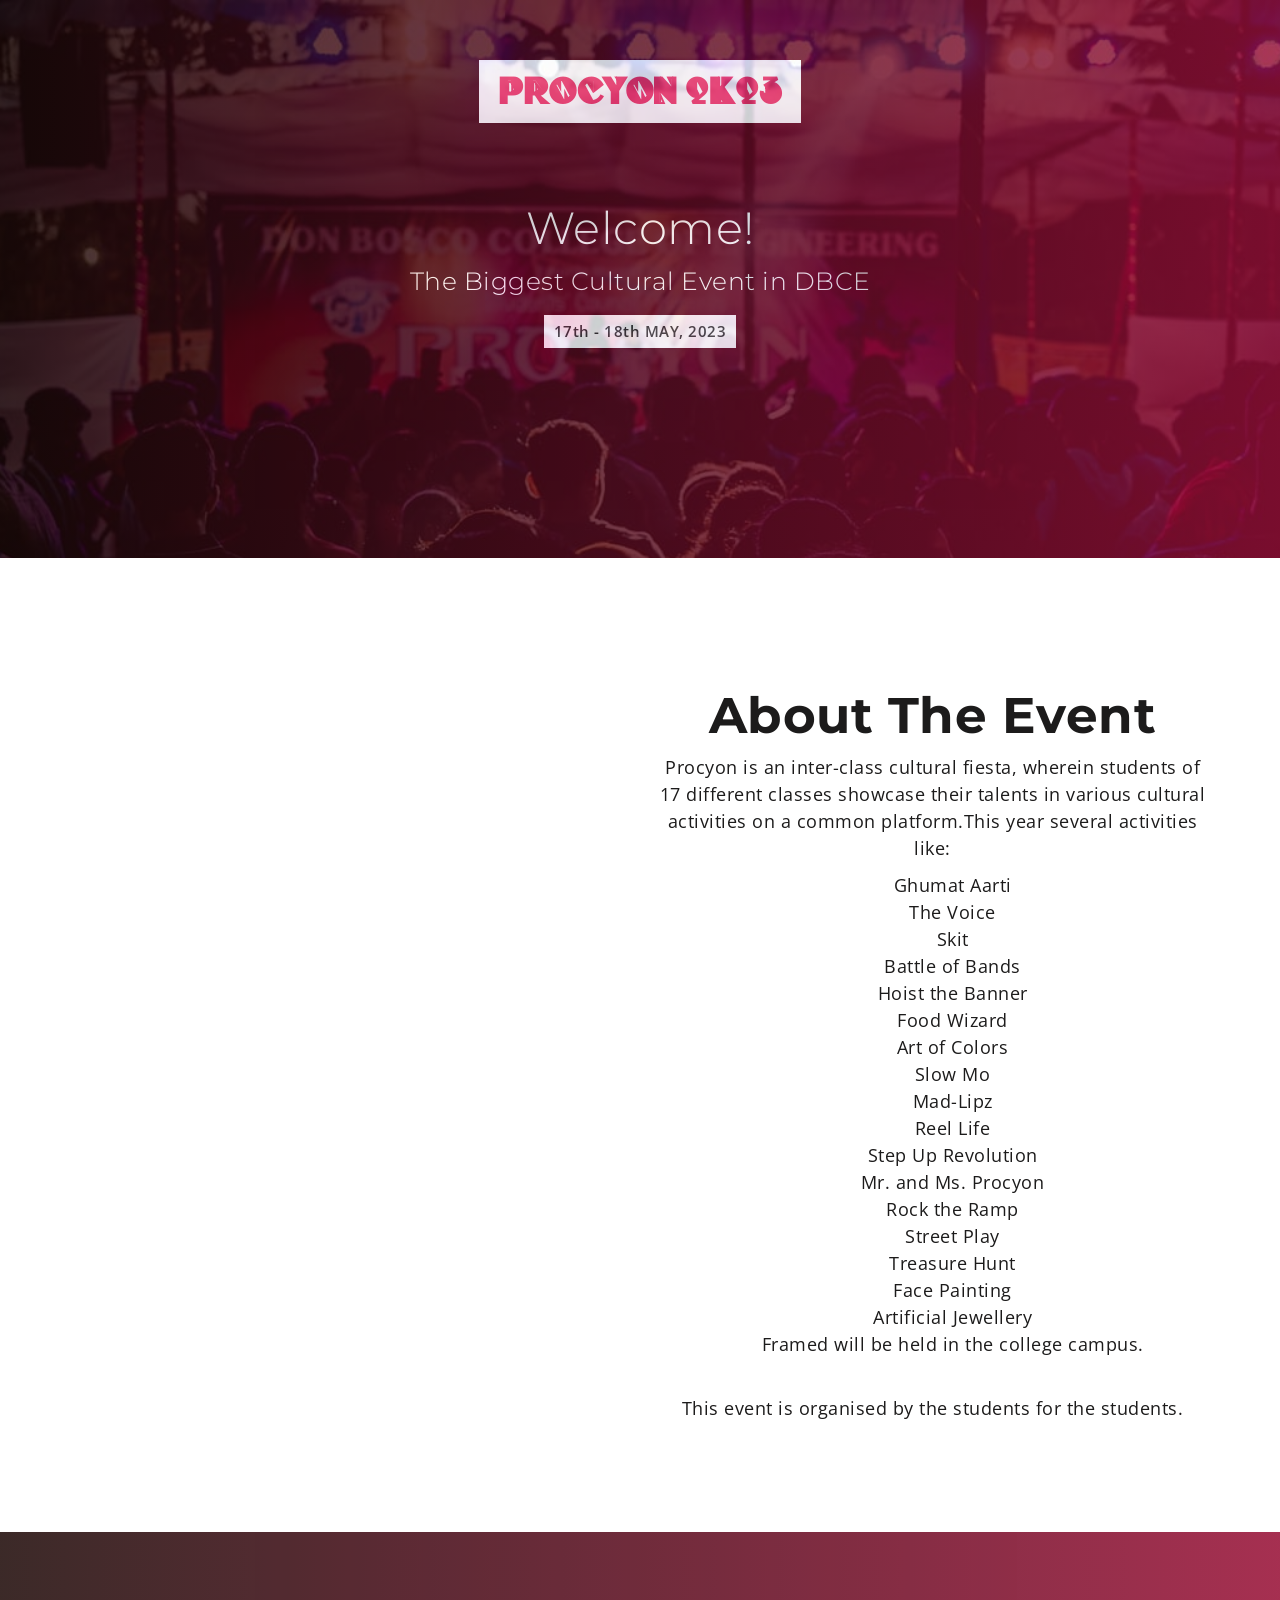
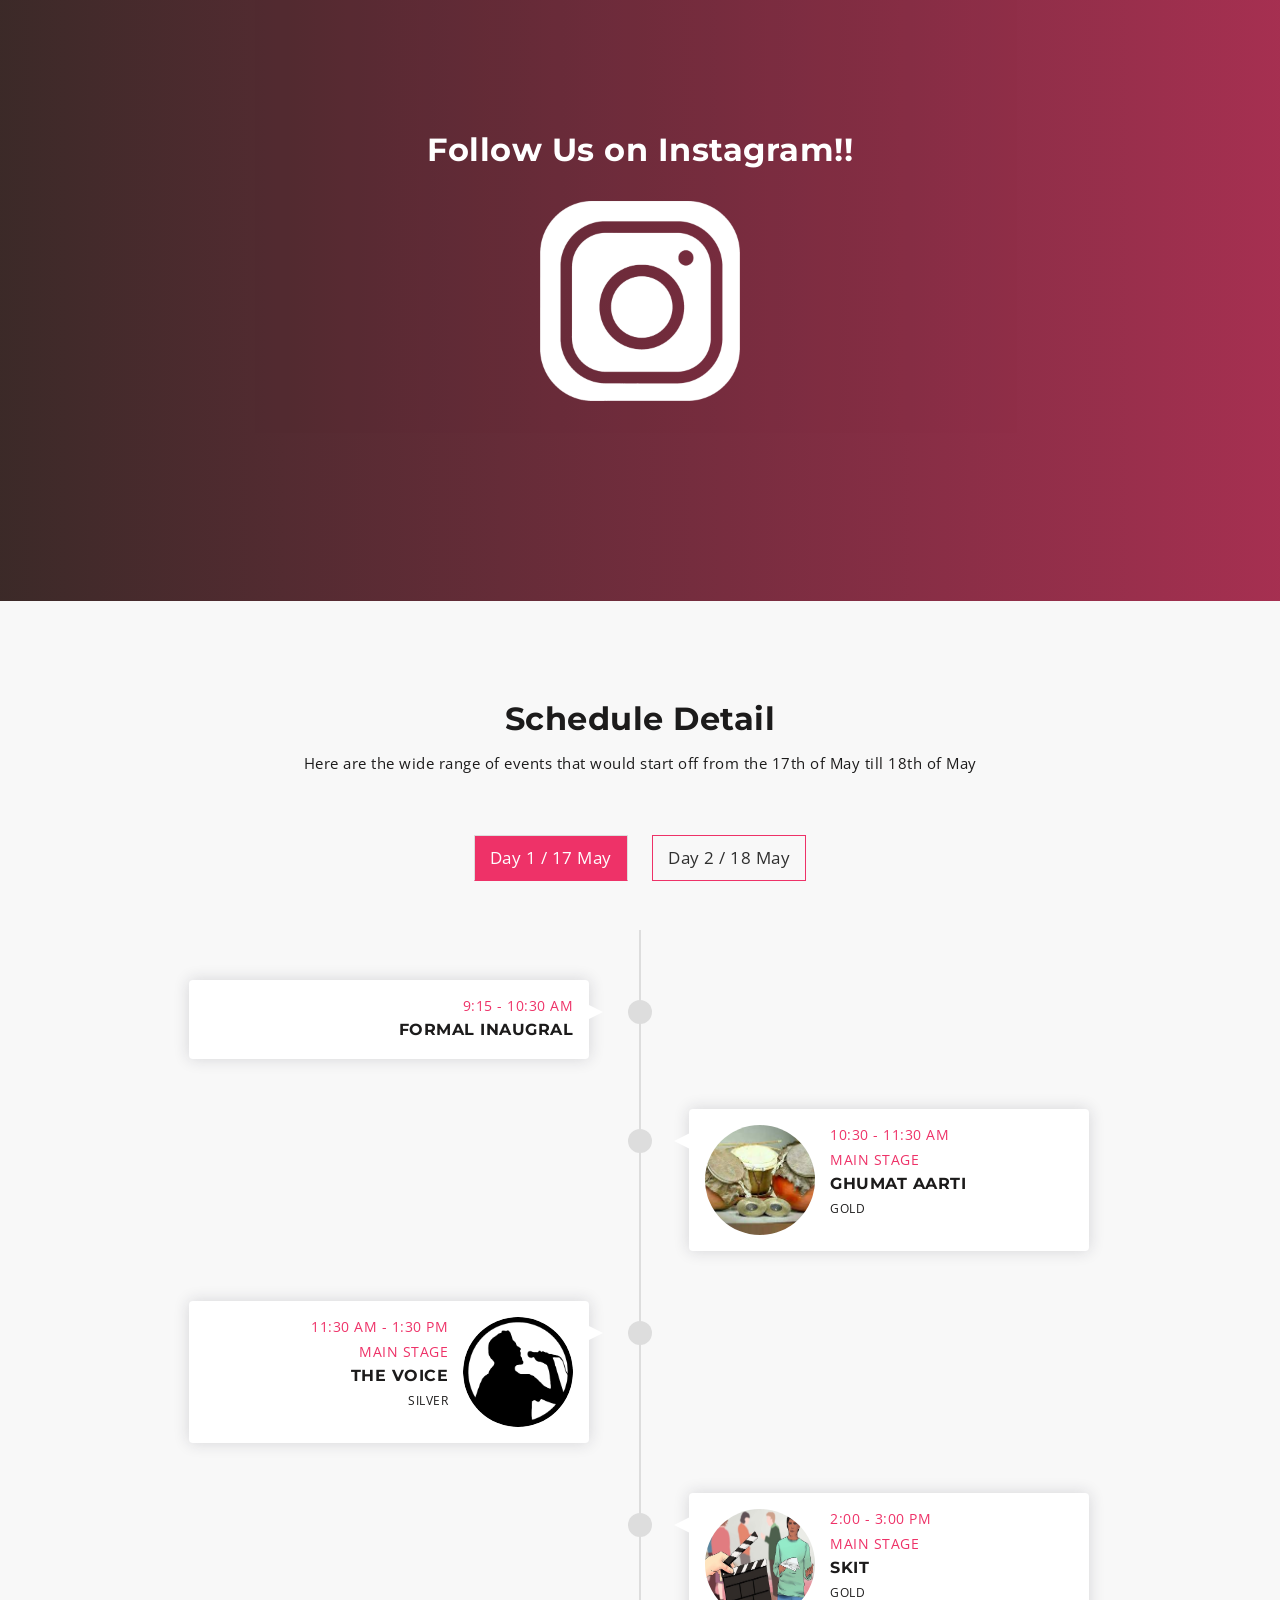
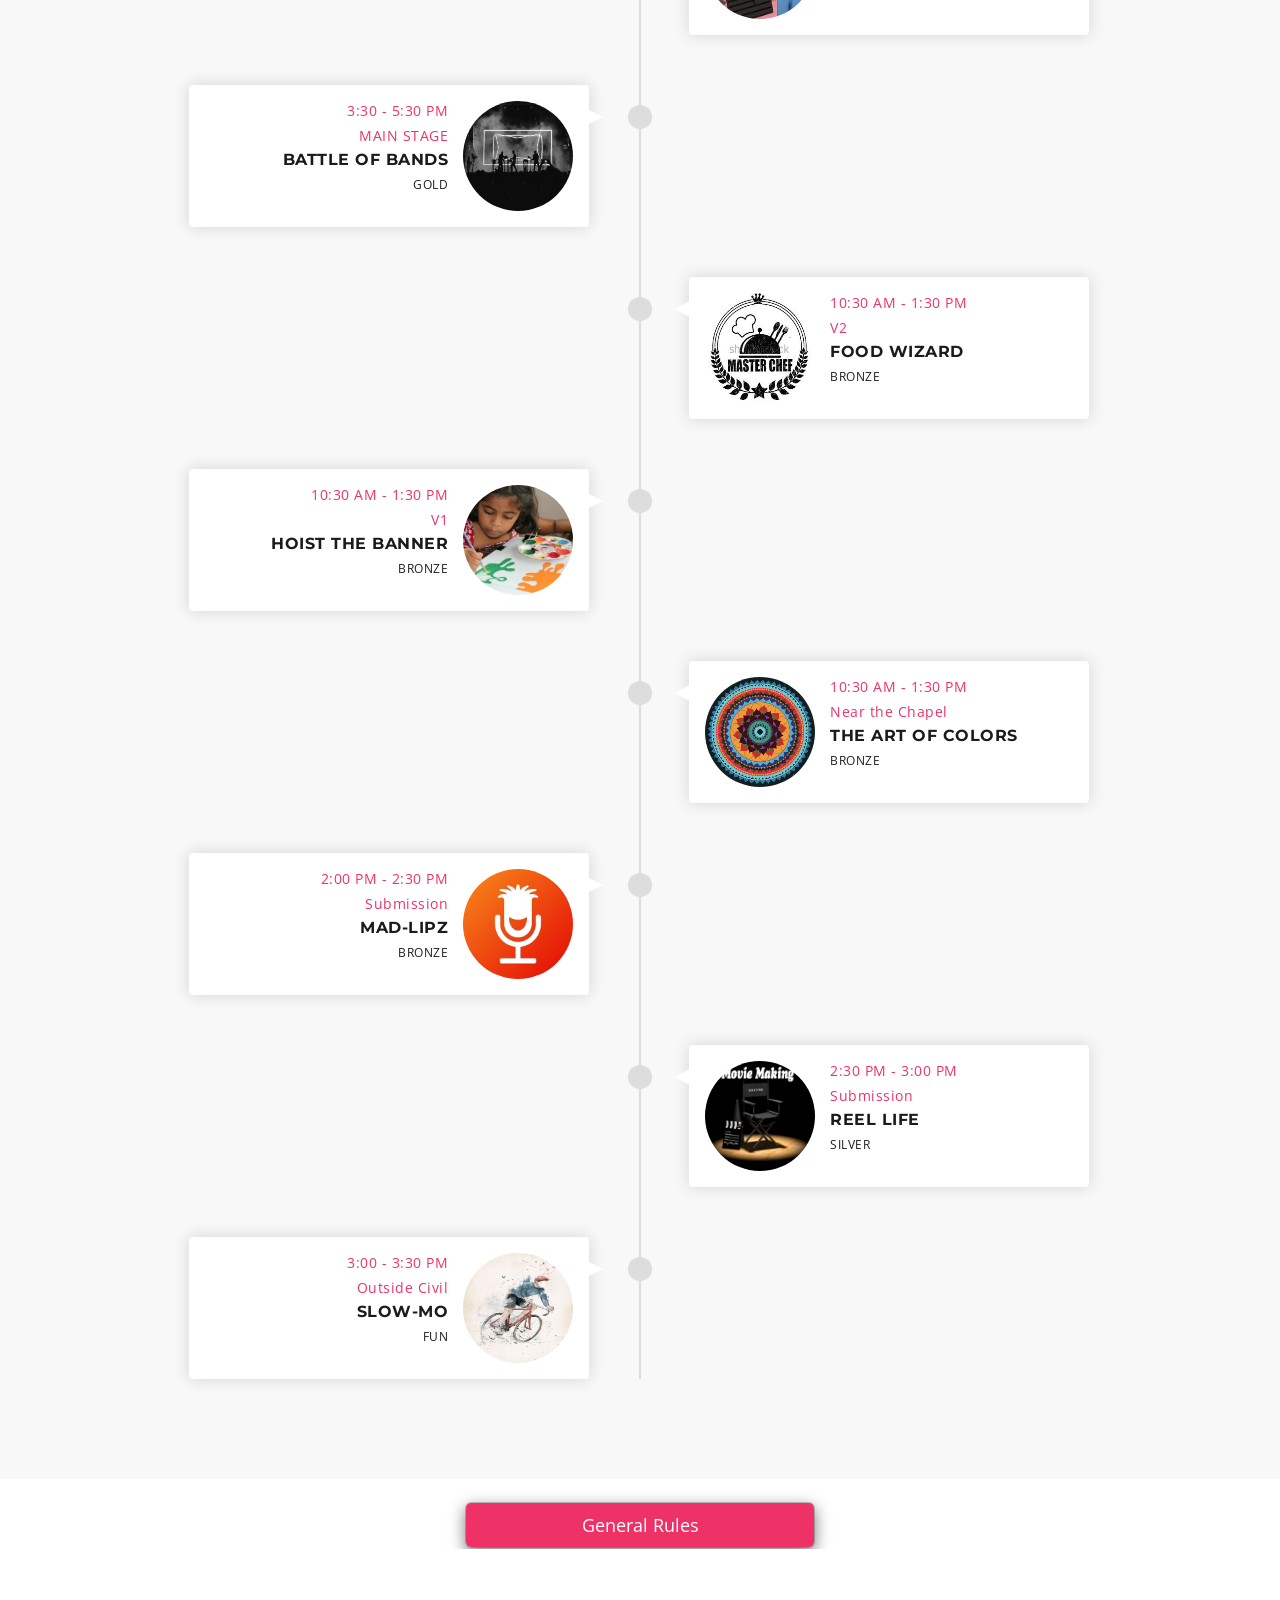
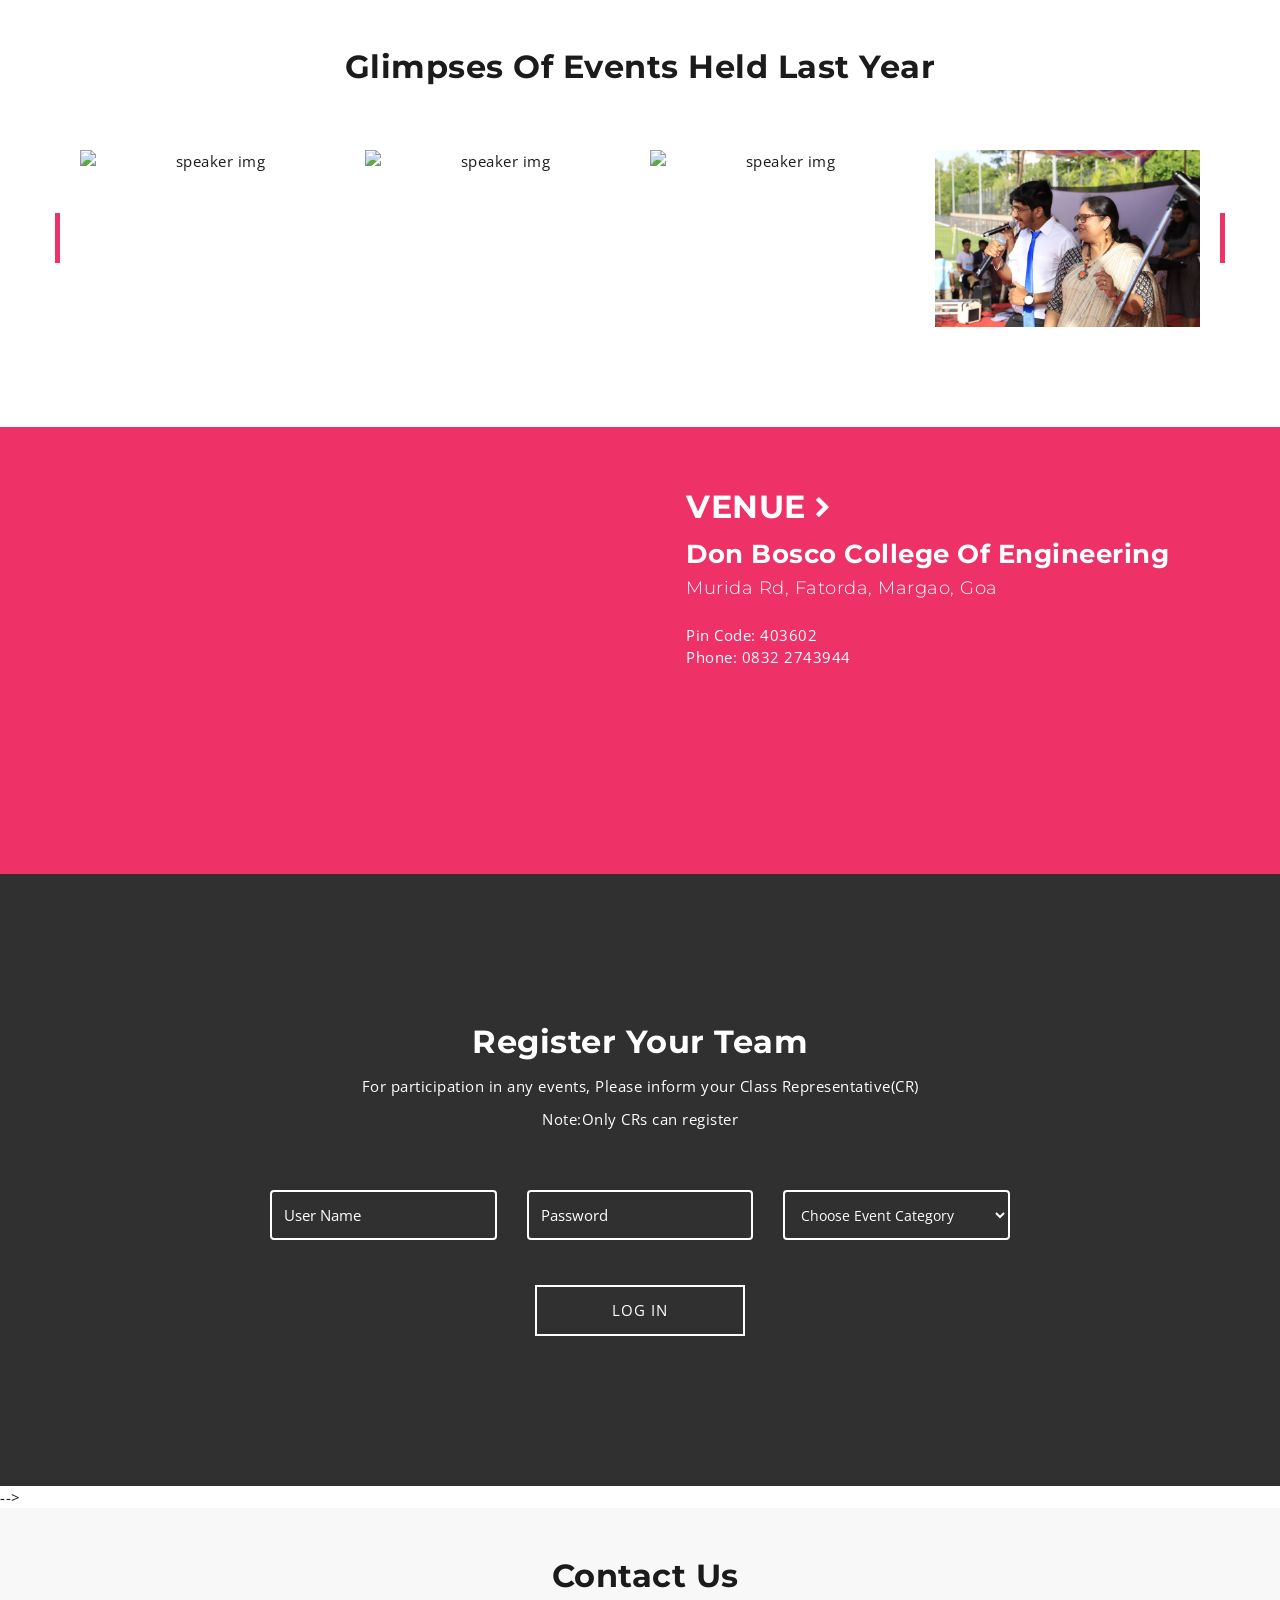
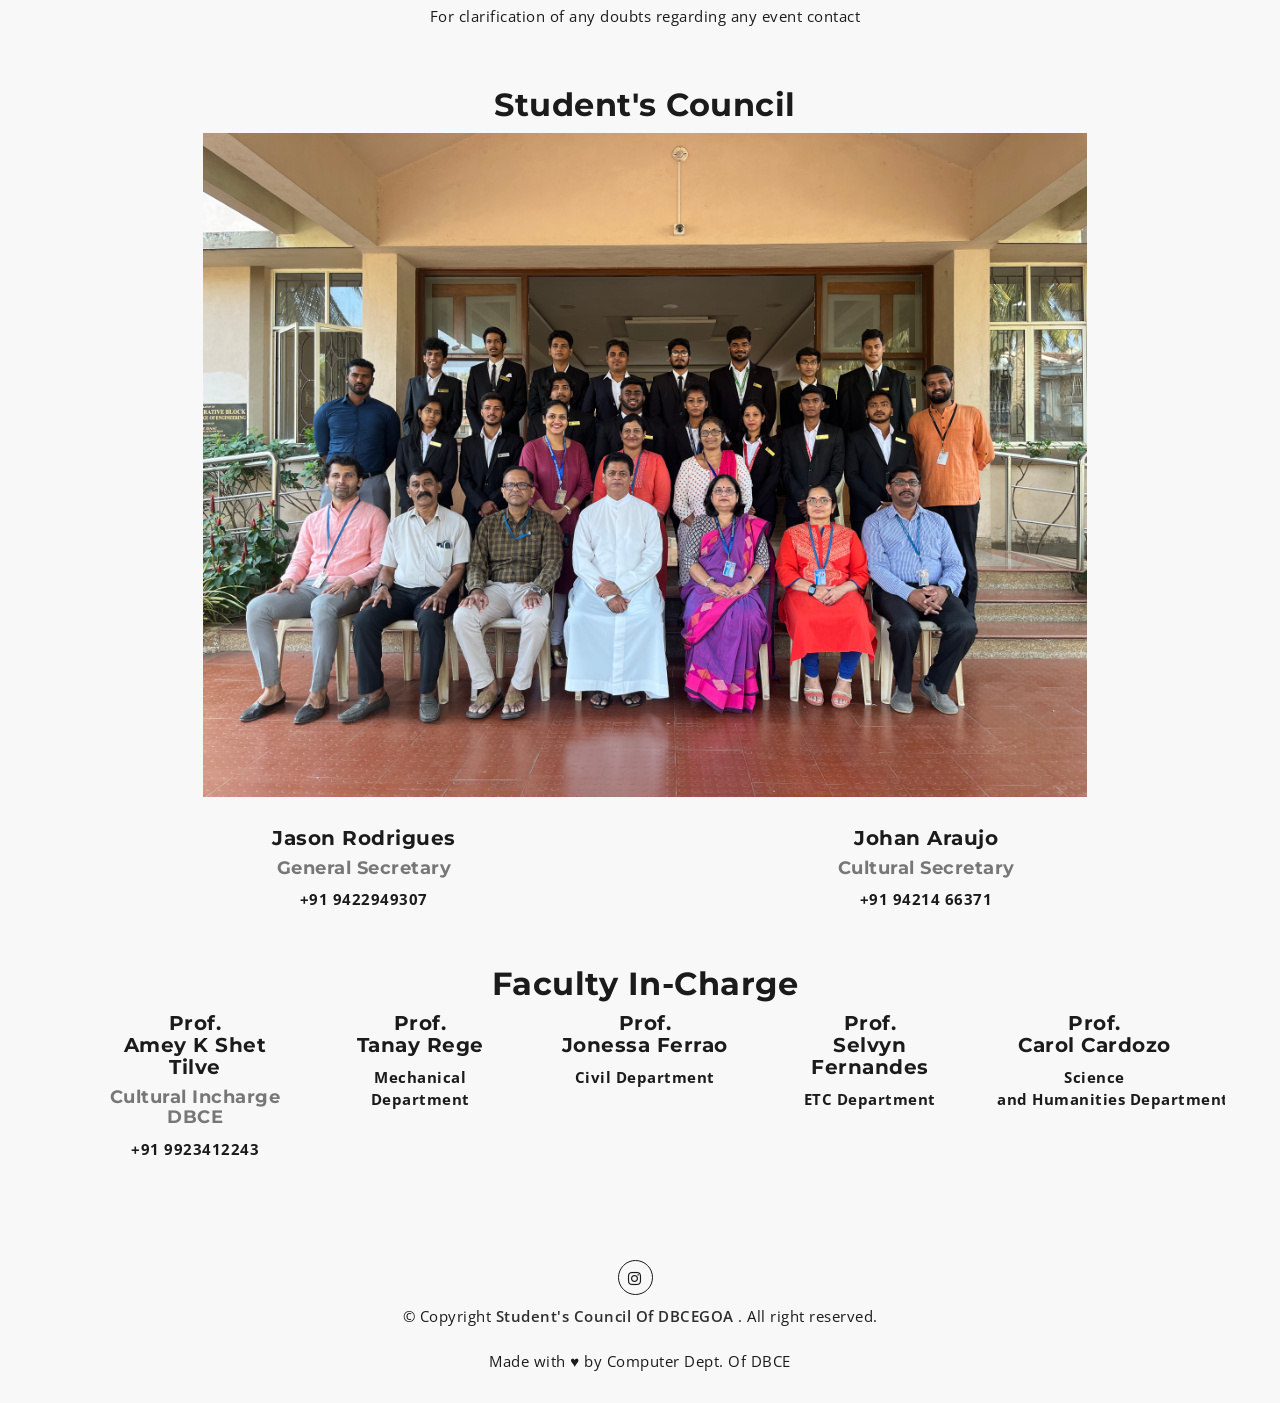
==== commit 041e577b: "commented out sponsors" ====
--- a/index.html
+++ b/index.html
@@ -929,7 +929,7 @@
 		<!-- End Register -->
 
 		<!-- Start Sponsors -->
-		<section id="mu-sponsors">
+		<!-- <section id="mu-sponsors">
 			<div class="container">
 				<div class="row">
 					<div class="col-md-12">
@@ -957,7 +957,7 @@
 								</div>
 						
 							</div>	 -->
-							<div class="container h-100">
+							<!--<div class="container h-100">
 								<div class="row align-items-center h-100">
 									<div class="container rounded">
 										<br>
@@ -982,7 +982,7 @@
 											<img class="fab" src="pics/brand17.png" alt="">
 											<img class="fab" src="pics/brand14.png" alt=""> -->
 
-											</div>
+											</div> 
 
 
 										</div>
@@ -998,8 +998,8 @@
 					</div>
 				</div>
 			</div>
-		</section>
-		<!-- End Sponsors -->
+		</section> -->
+		<!-- End Sponsors --> 
 
 
 		<!-- Start Contact -->
@@ -3114,7 +3114,7 @@
 											<td><strong>Mobile No.</strong></td-->
 										</tr>
 										<tr>
-											<td>Aries Souza (SE MECH)</td>
+											<td>Aires  Souza (SE MECH)</td>
 											<td>&nbsp;8007129966</td>
 											<br>
 
@@ -4023,7 +4023,7 @@
 										<tr>
 											<td>Participants</td>
 											<td>:</td>
-											<td>2-4</td>
+											<td>2-3</td>
 										</tr>
 										<tr>
 											<td>Duration</td>
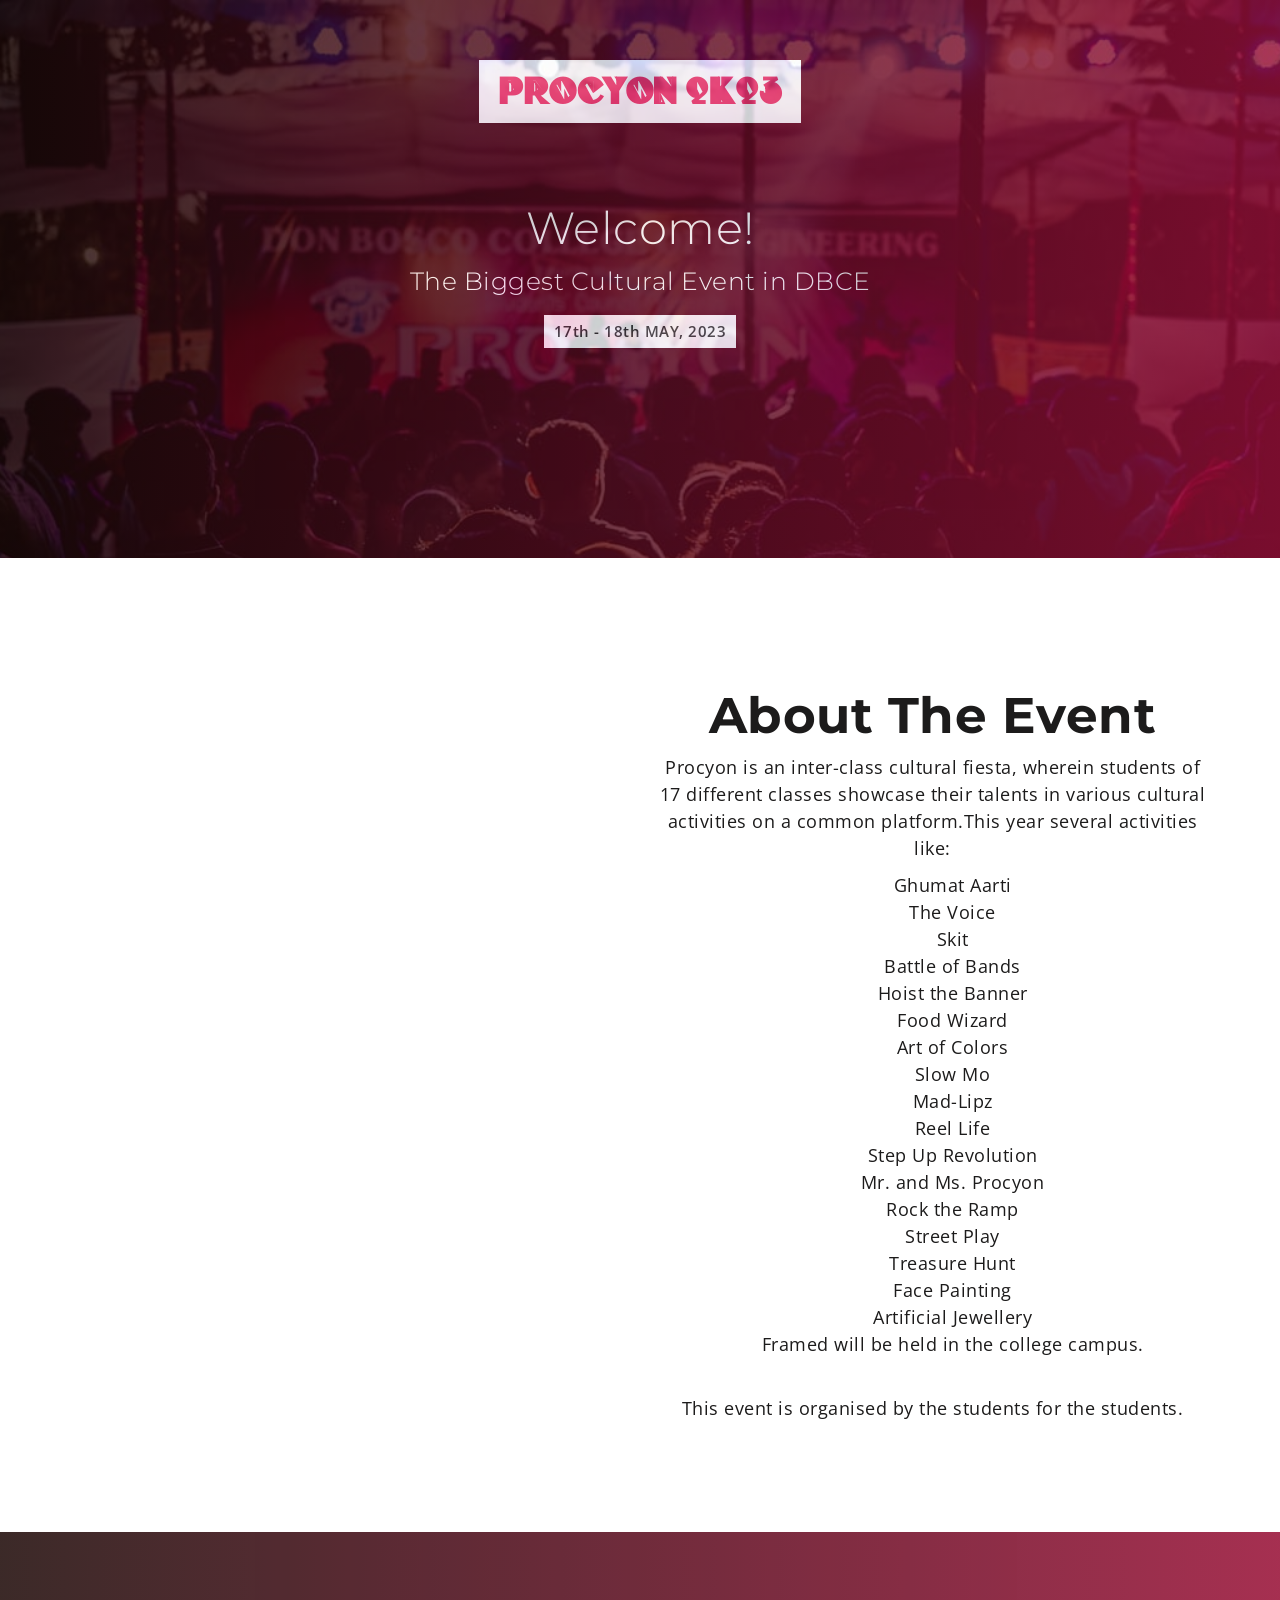
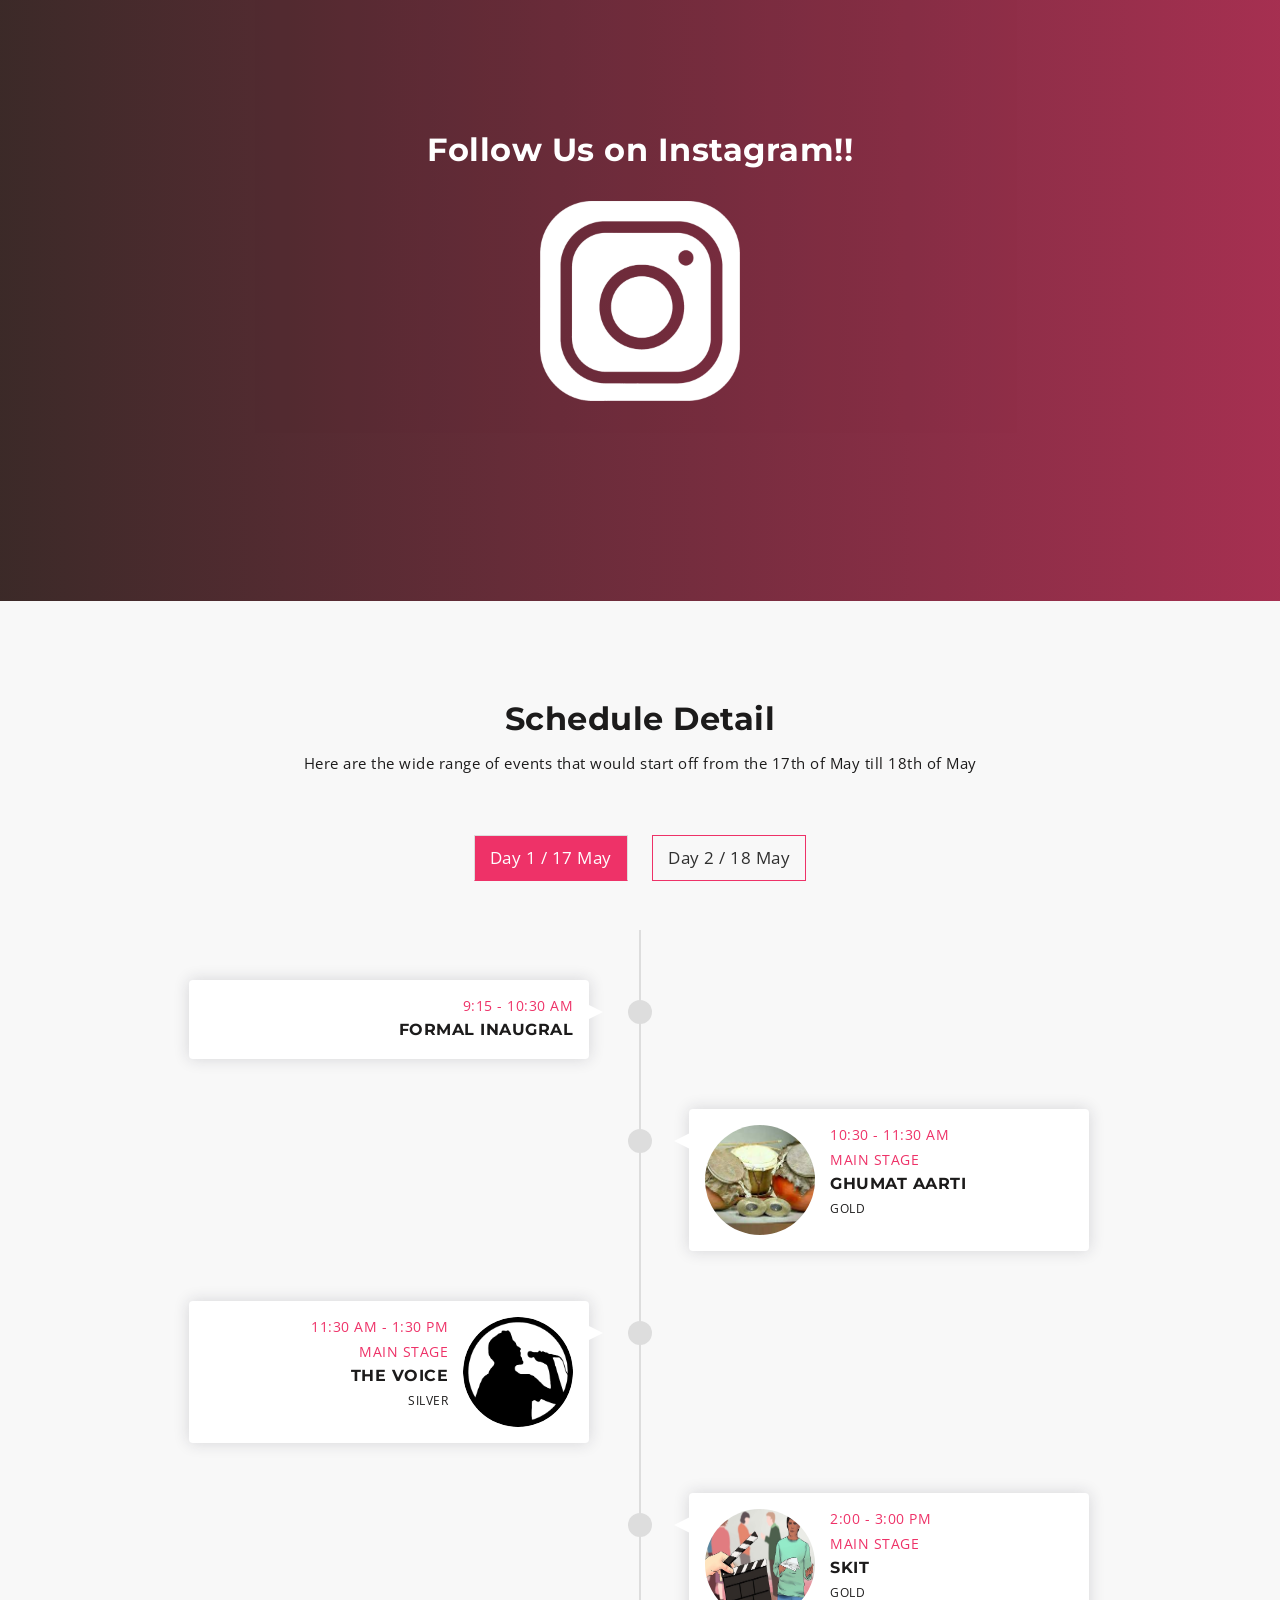
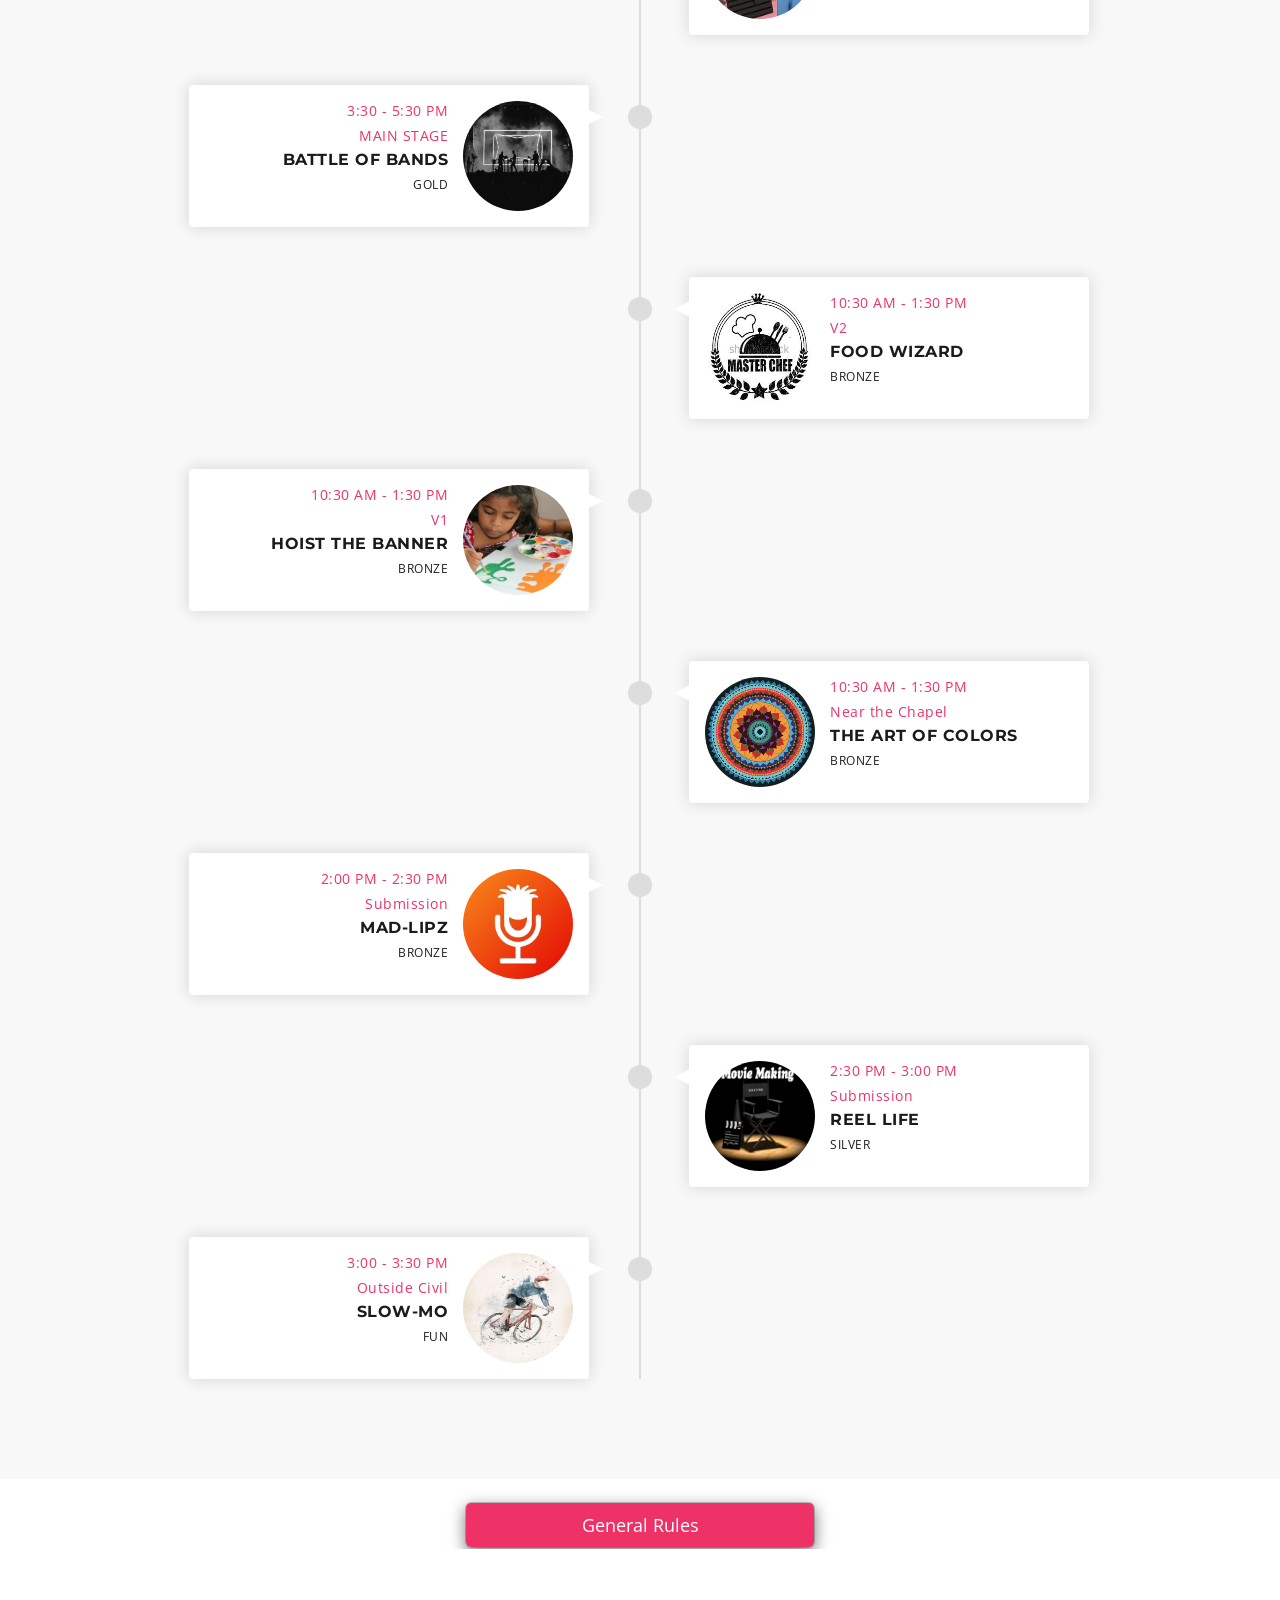
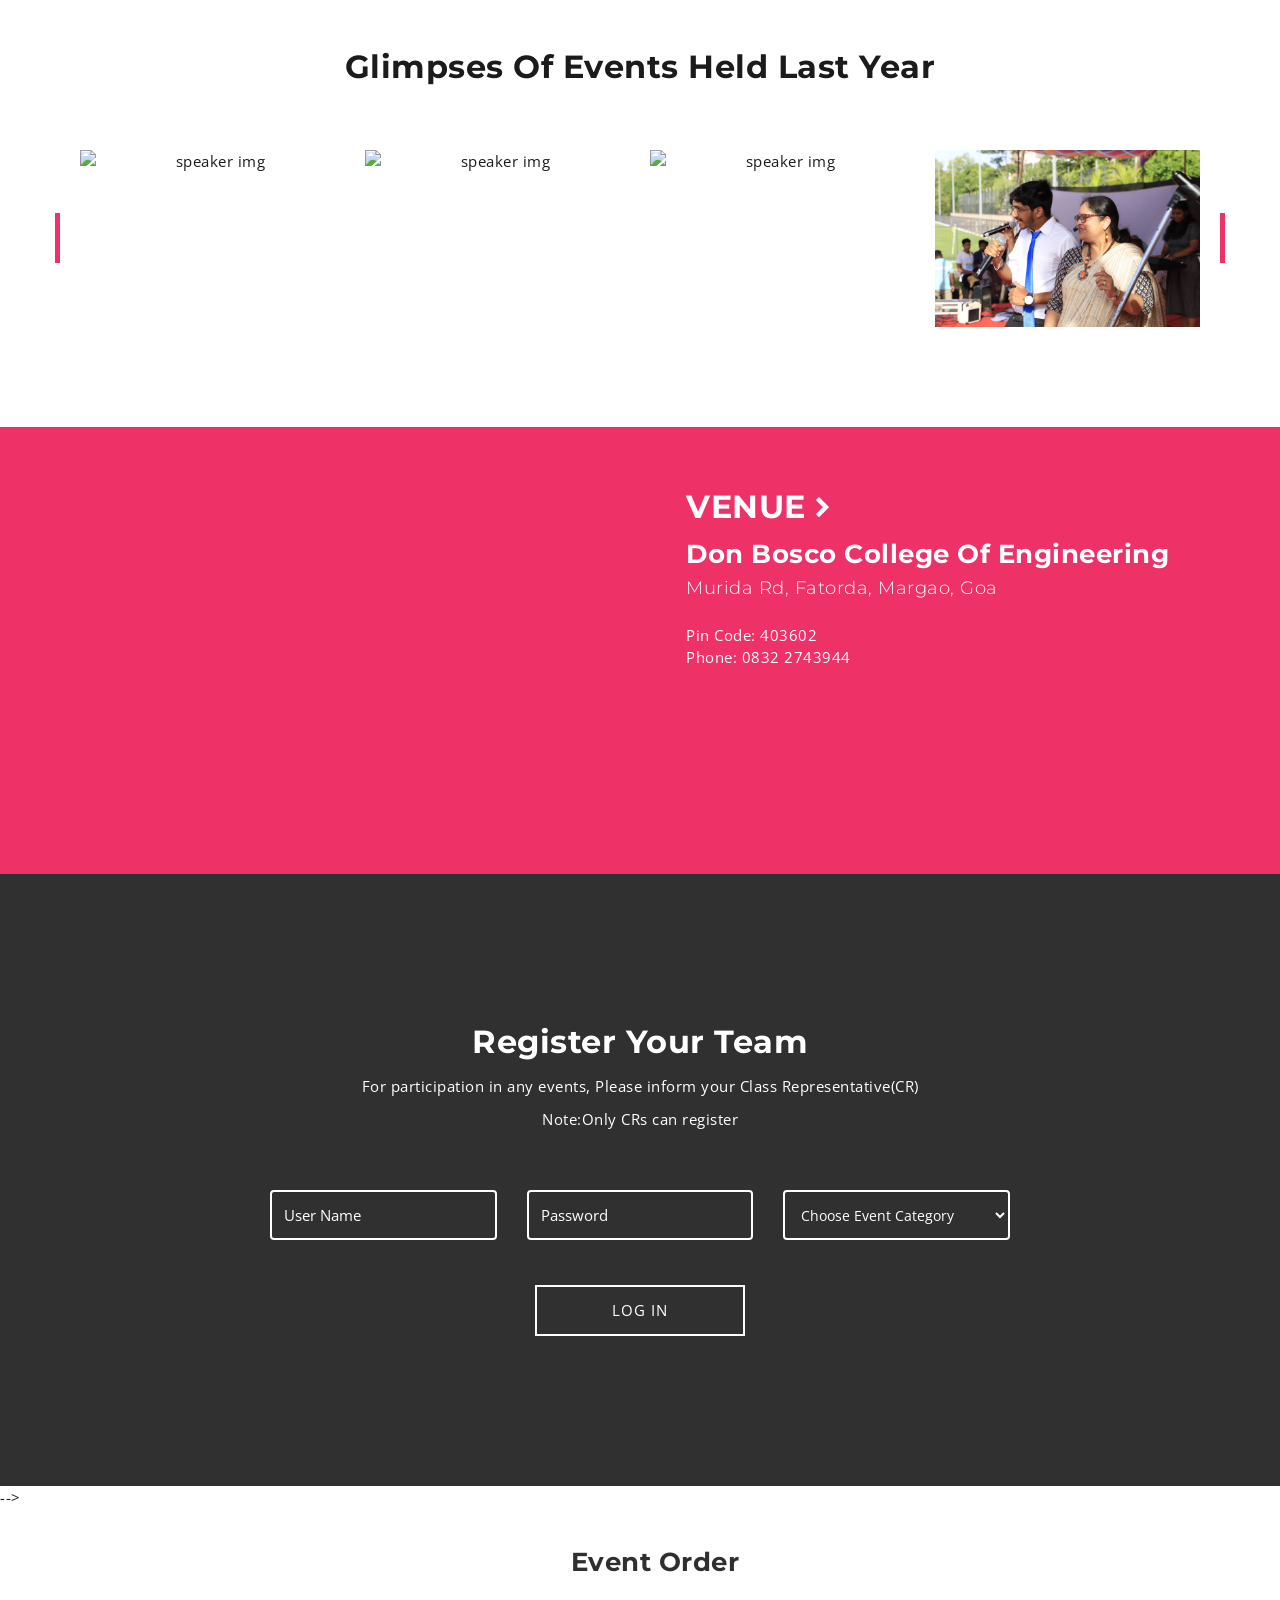
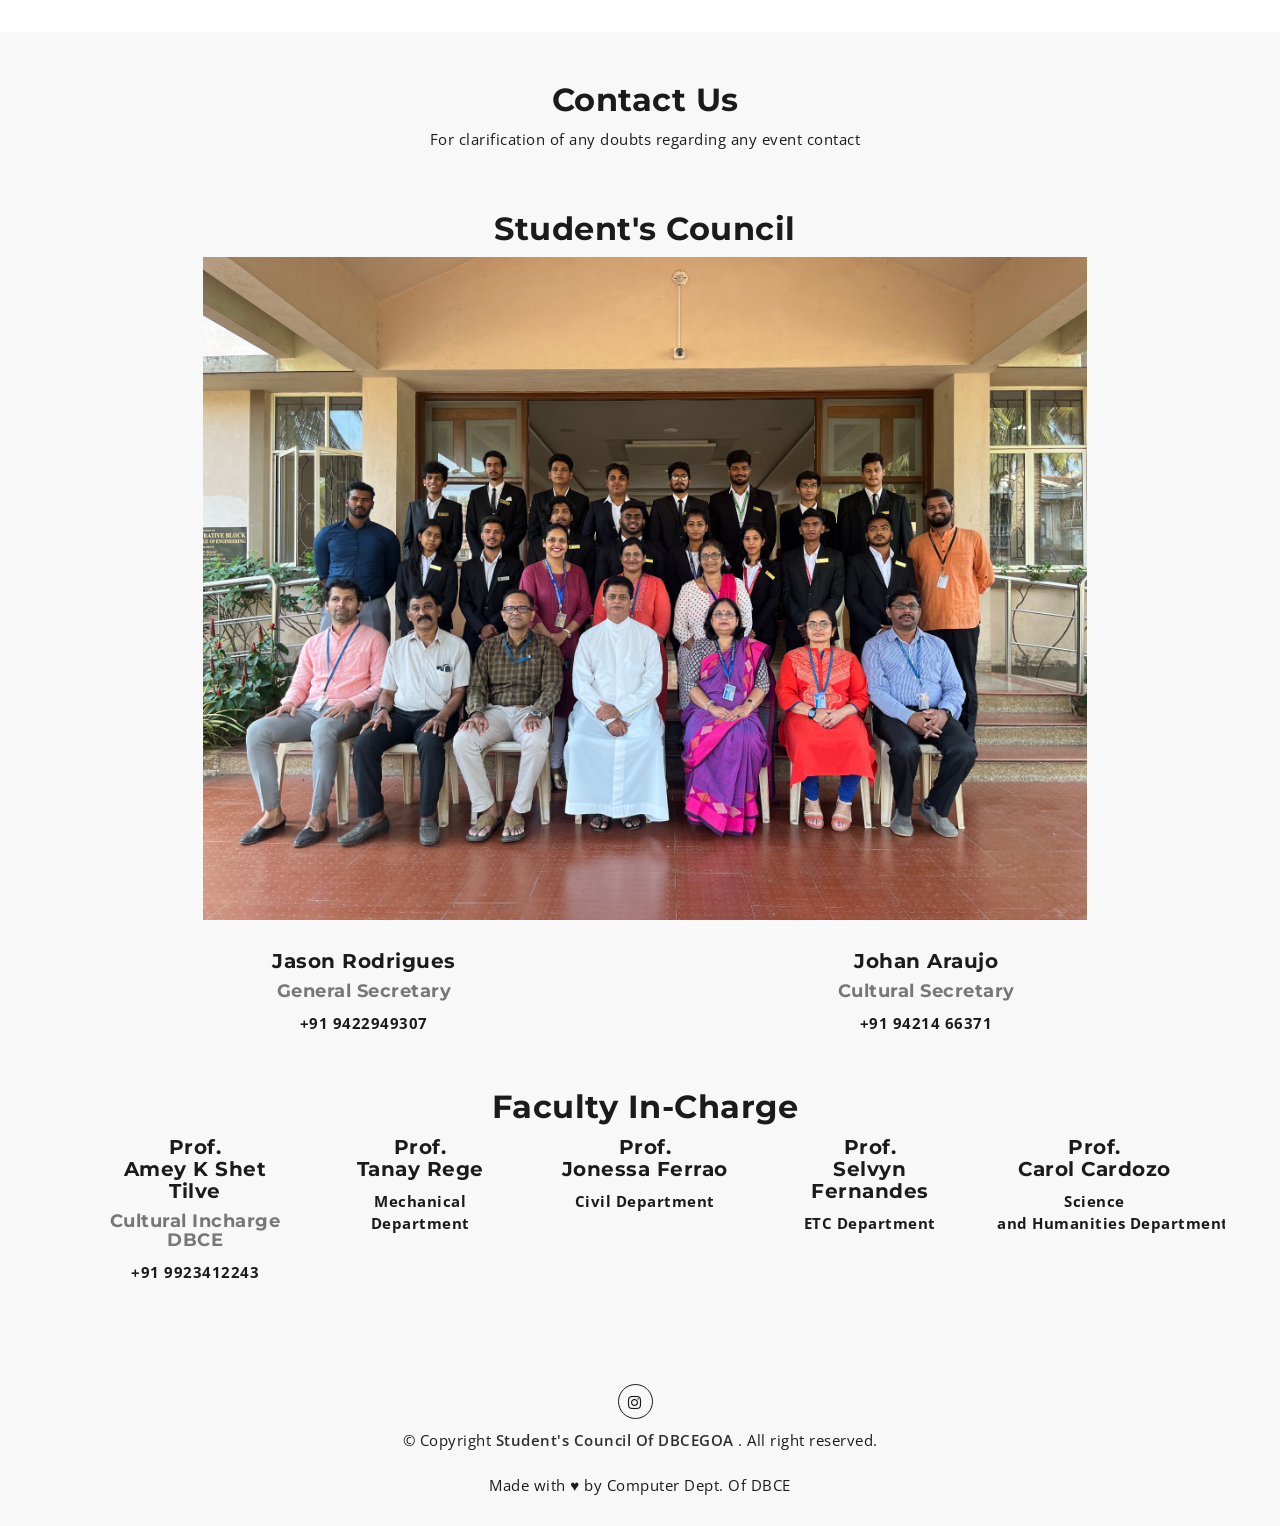
==== commit 6cad0ce7: "event ordeer added" ====
--- a/index.html
+++ b/index.html
@@ -928,6 +928,8 @@
 		</section>
 		<!-- End Register -->
 
+
+
 		<!-- Start Sponsors -->
 		<!-- <section id="mu-sponsors">
 			<div class="container">
@@ -1000,6 +1002,25 @@
 			</div>
 		</section> -->
 		<!-- End Sponsors --> 
+
+		<!-- Start Event Order-->
+
+		<section id="mu-order">
+			<div class="container">
+				<div class="row">
+					<div class="col-md-12">
+						<div class="mu-sponsors-area">
+
+							<div class="mu-title-area">
+								<h3 class="mu-title"><a href="https://docs.google.com/spreadsheets/d/1QFCr2FWSfXsvs8rjmmcILwPDkGbPX9NRetPORtCZccc/edit?usp=drivesdk">Event Order</a></h3>
+							</div>
+						</div>
+					</div>
+				</div>
+			</div>
+			</section>
+
+		<!-- End Event Order -->
 
 
 		<!-- Start Contact -->
@@ -4033,7 +4054,11 @@
 										<tr>
 											<td>Judgement Criteria &nbsp;</td>
 											<td>:</td>
-											<td>The team which finds the treasure first wins. There are 2
+											<td>There will be 2 rounds.
+												Round 1 - Aptitude test/General knowledge
+												Top 4 highest scoring teams will qualify for Treasure Hunt 
+												Round 2 - Treasure Hunt
+												The team which finds the treasure first wins. There are 2
 												treasures. The treasure you find will determine the place you win.
 											</td>
 										</tr>
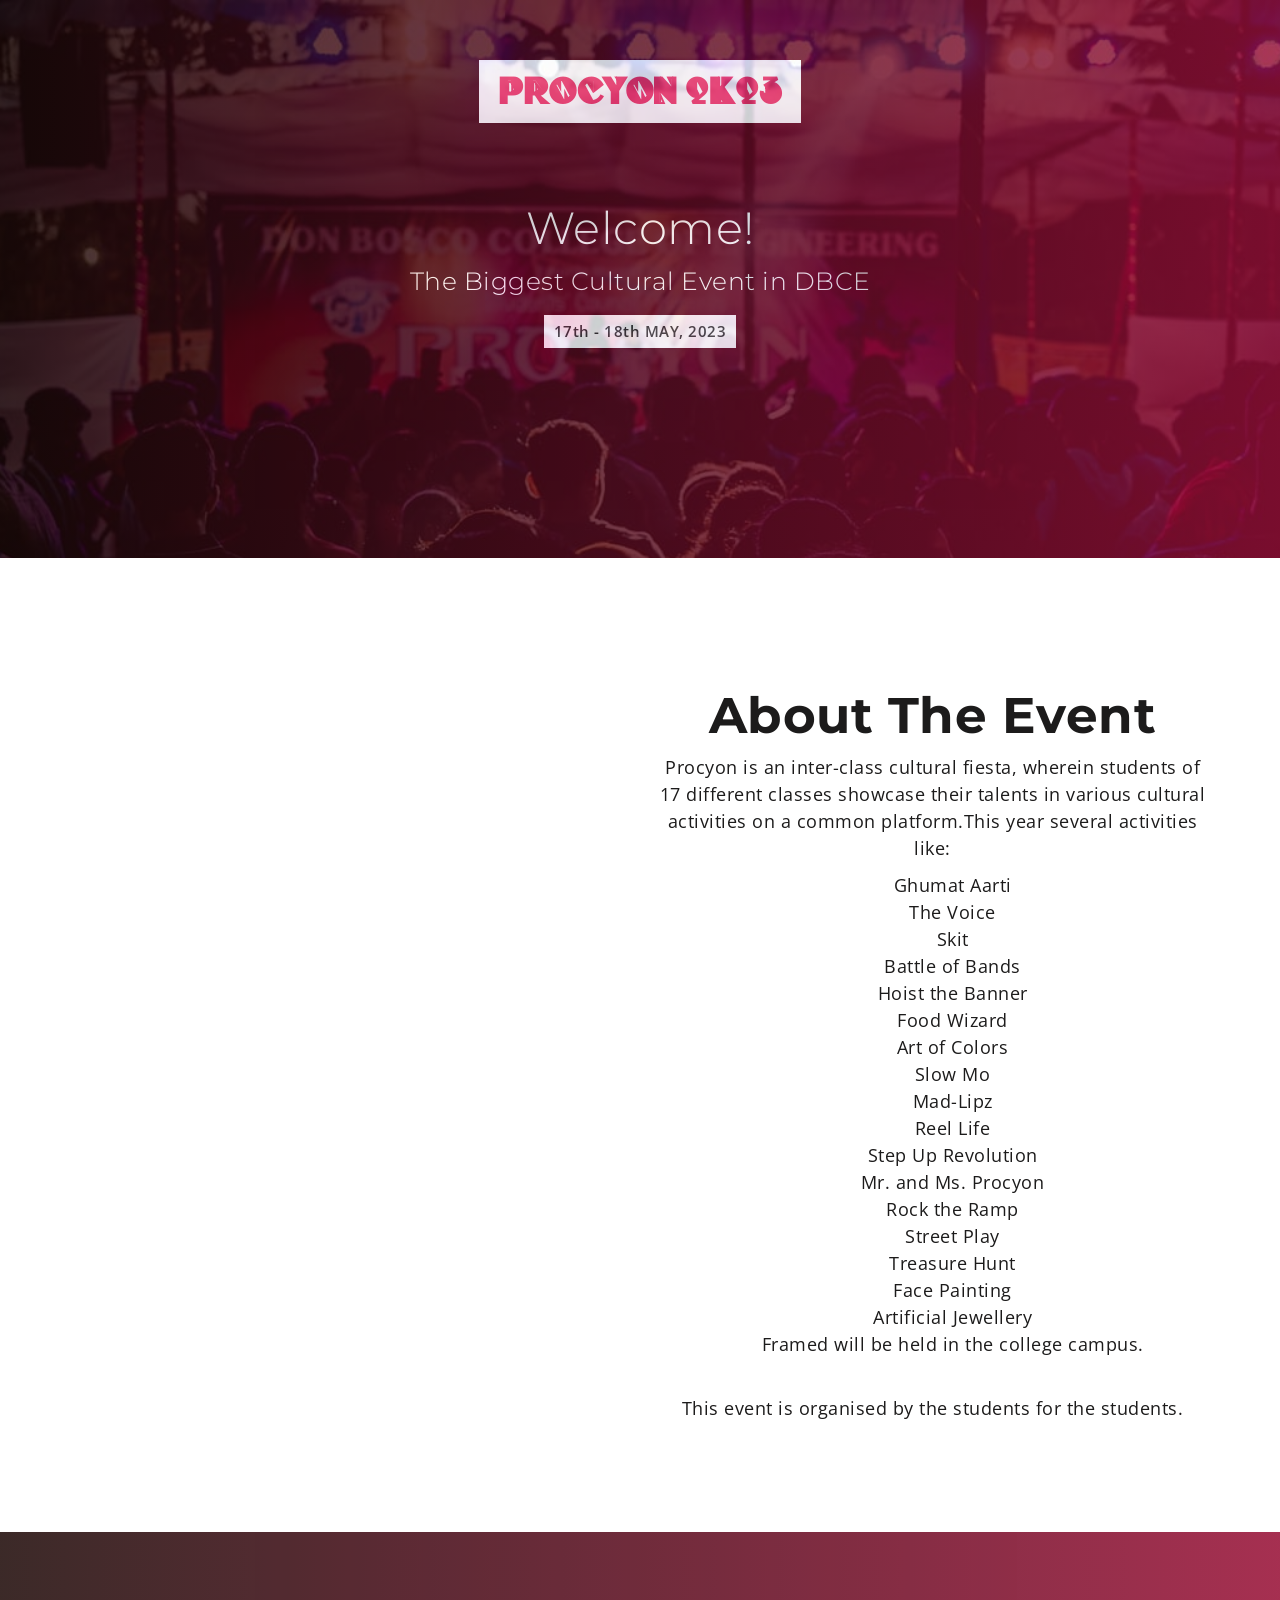
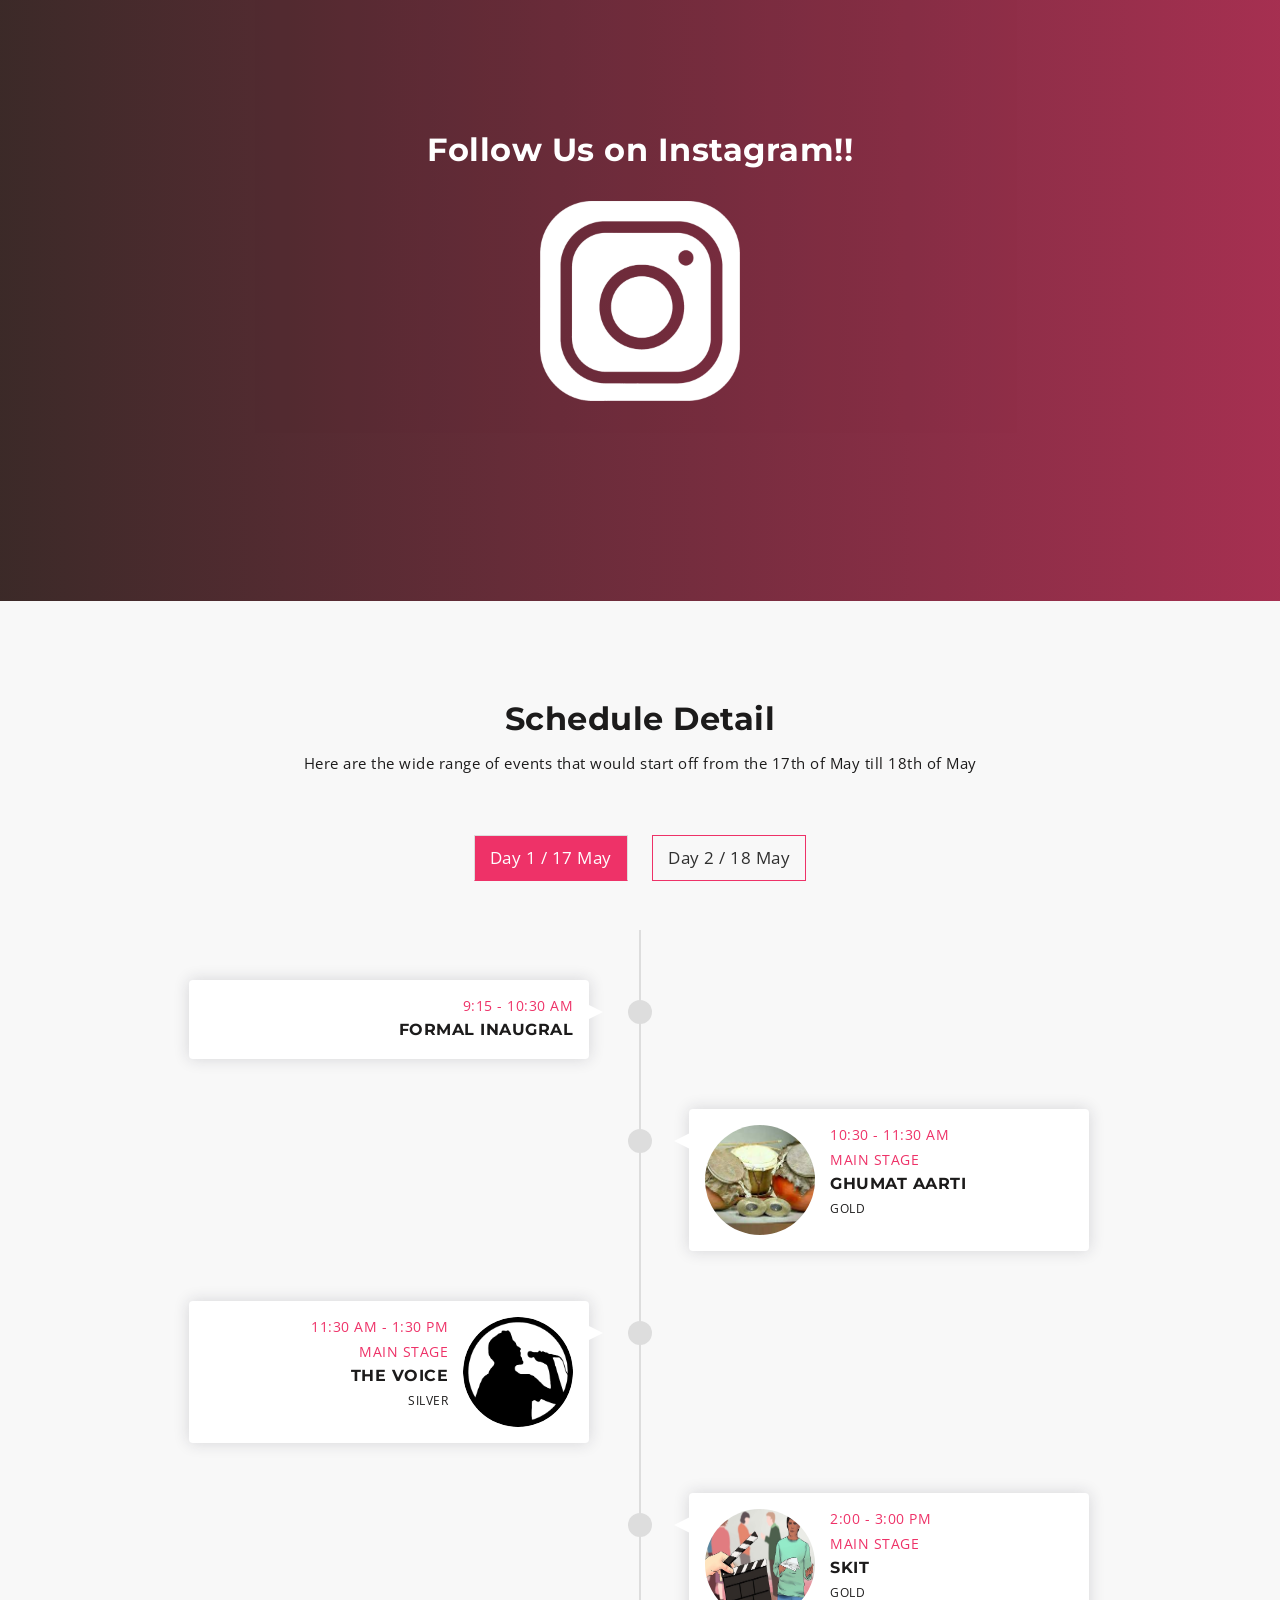
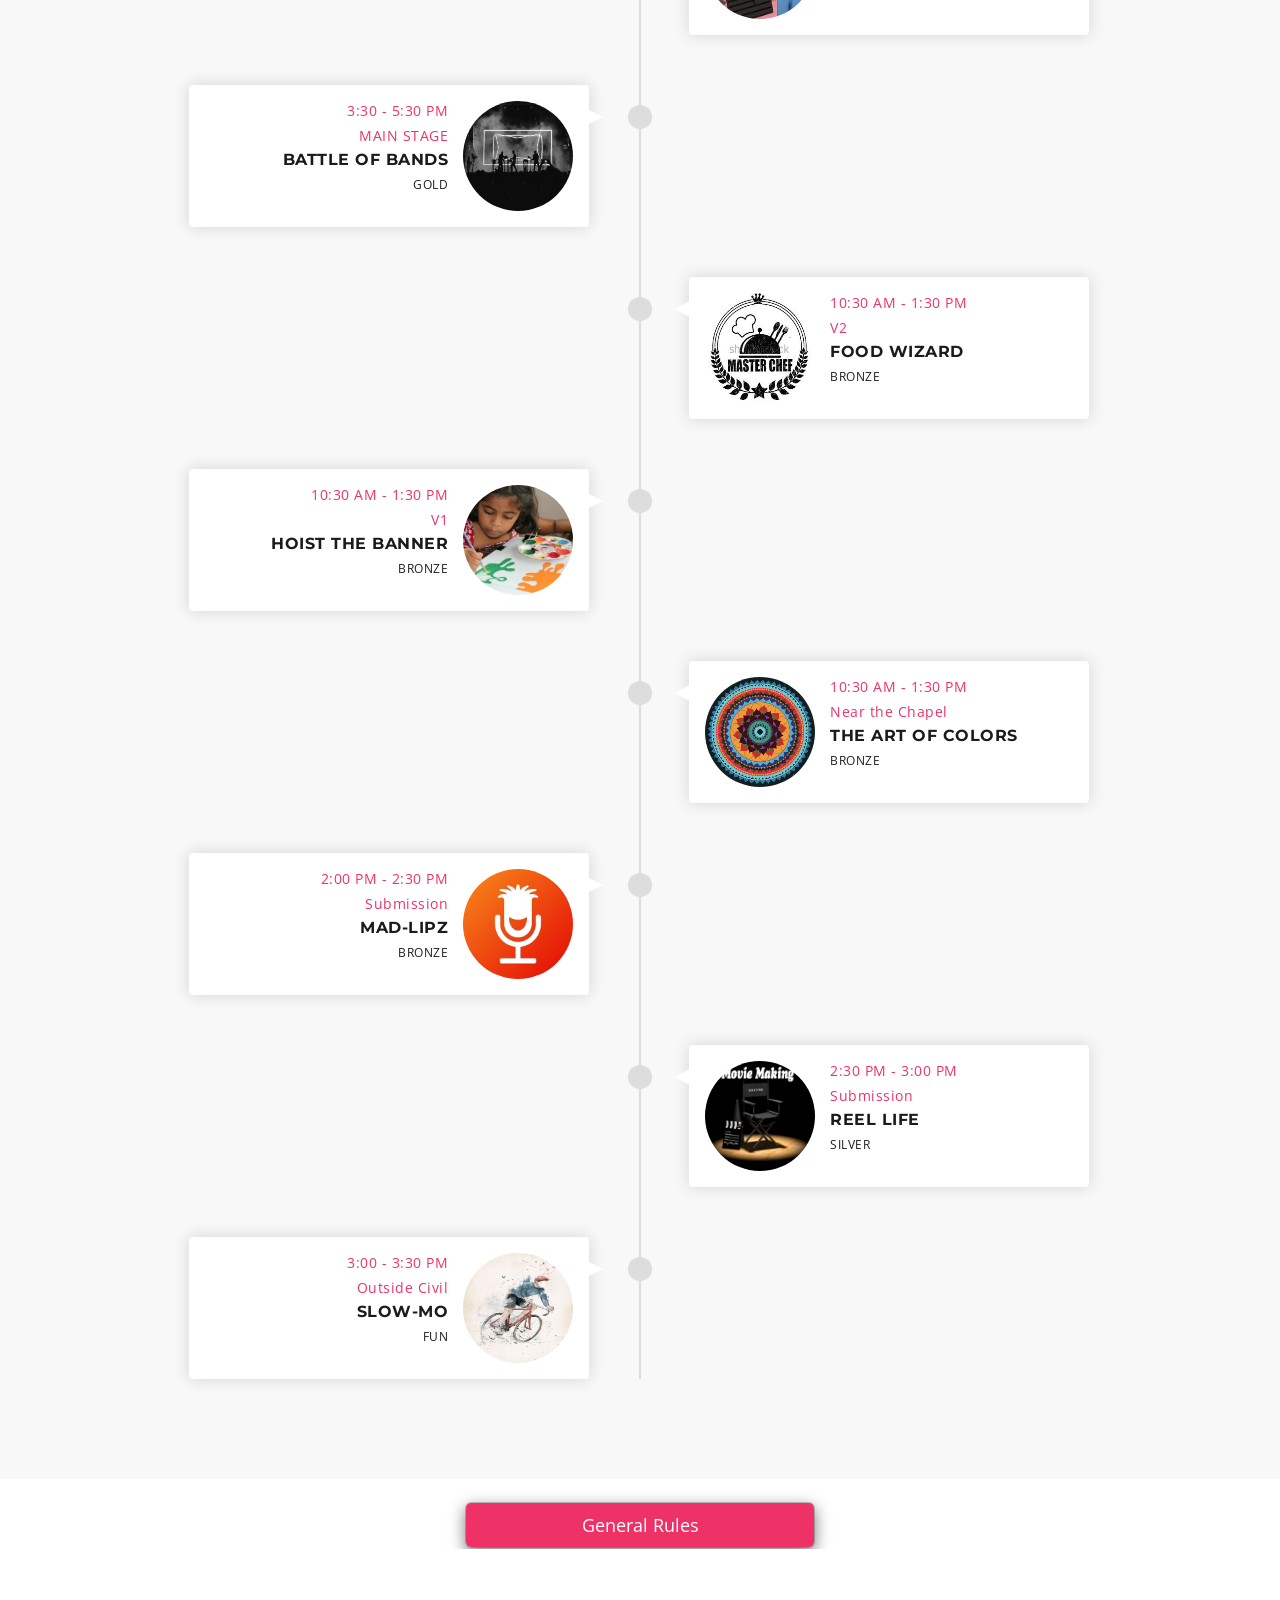
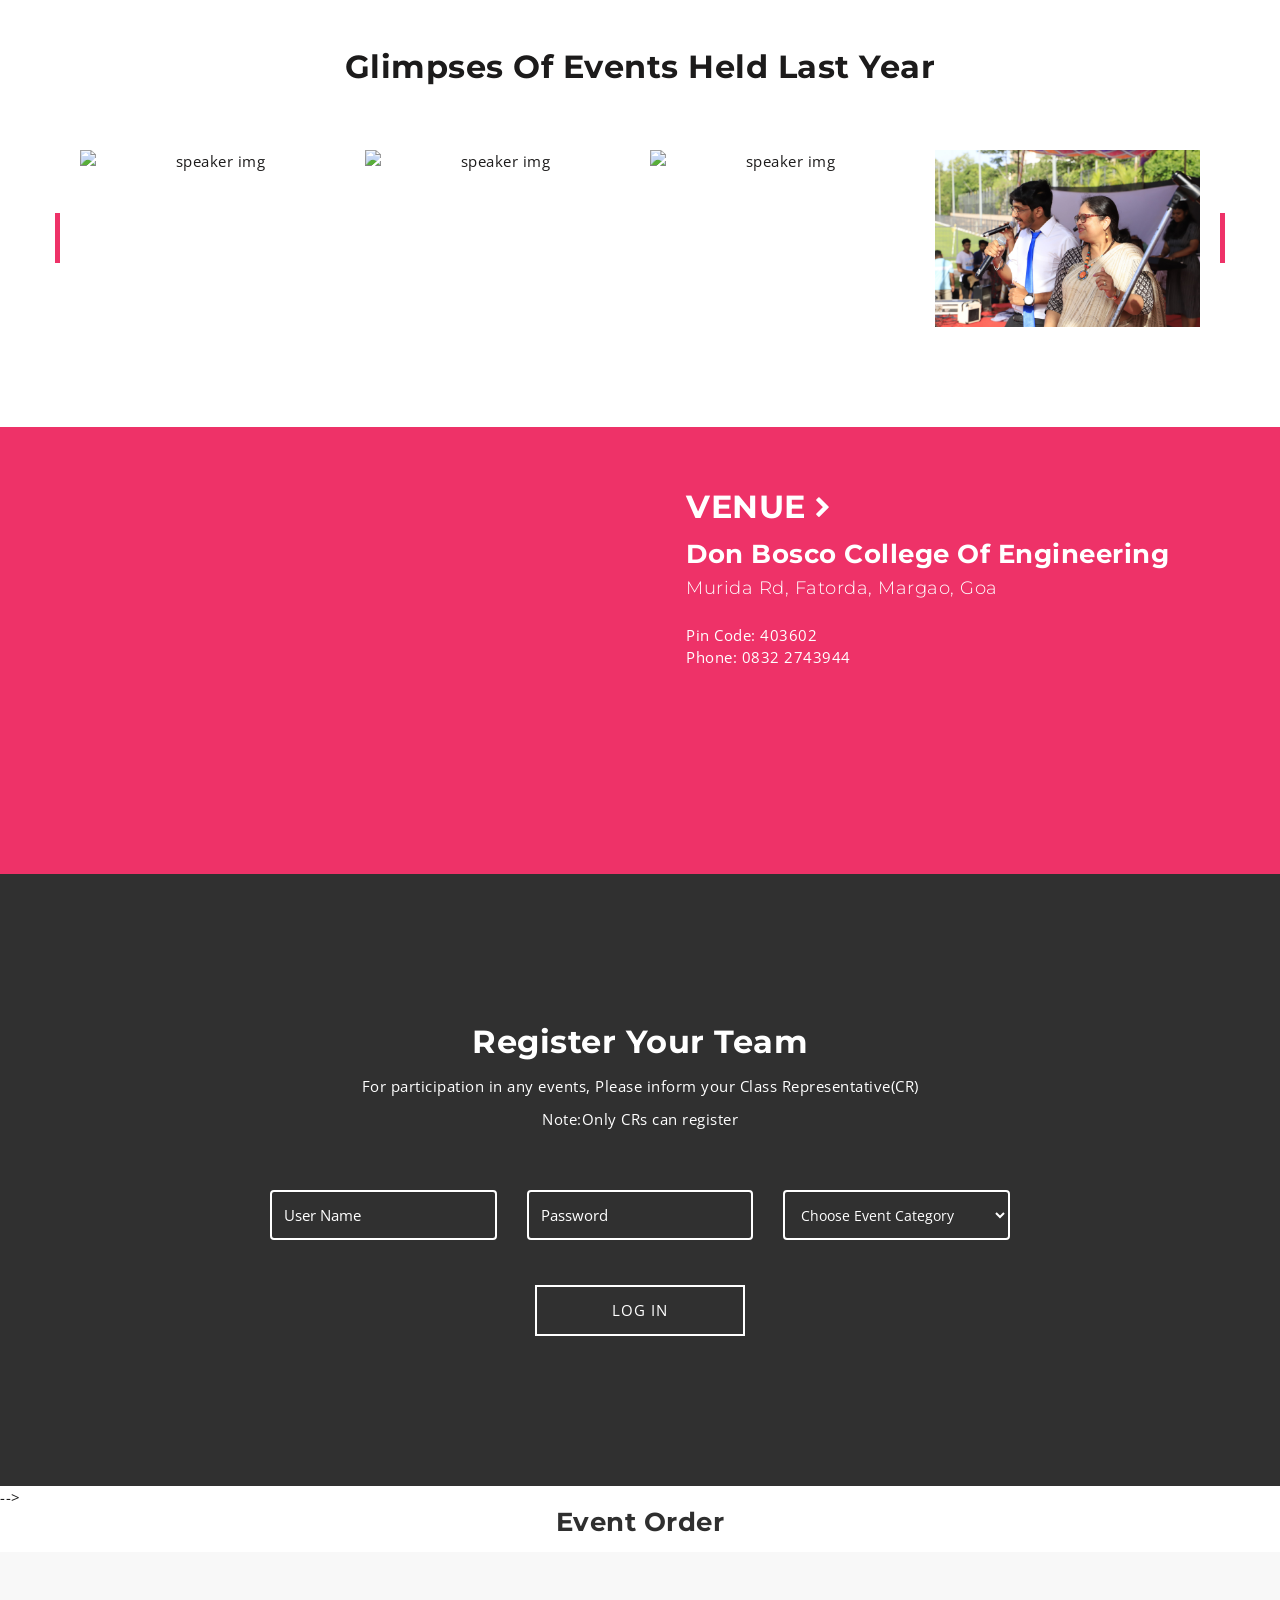
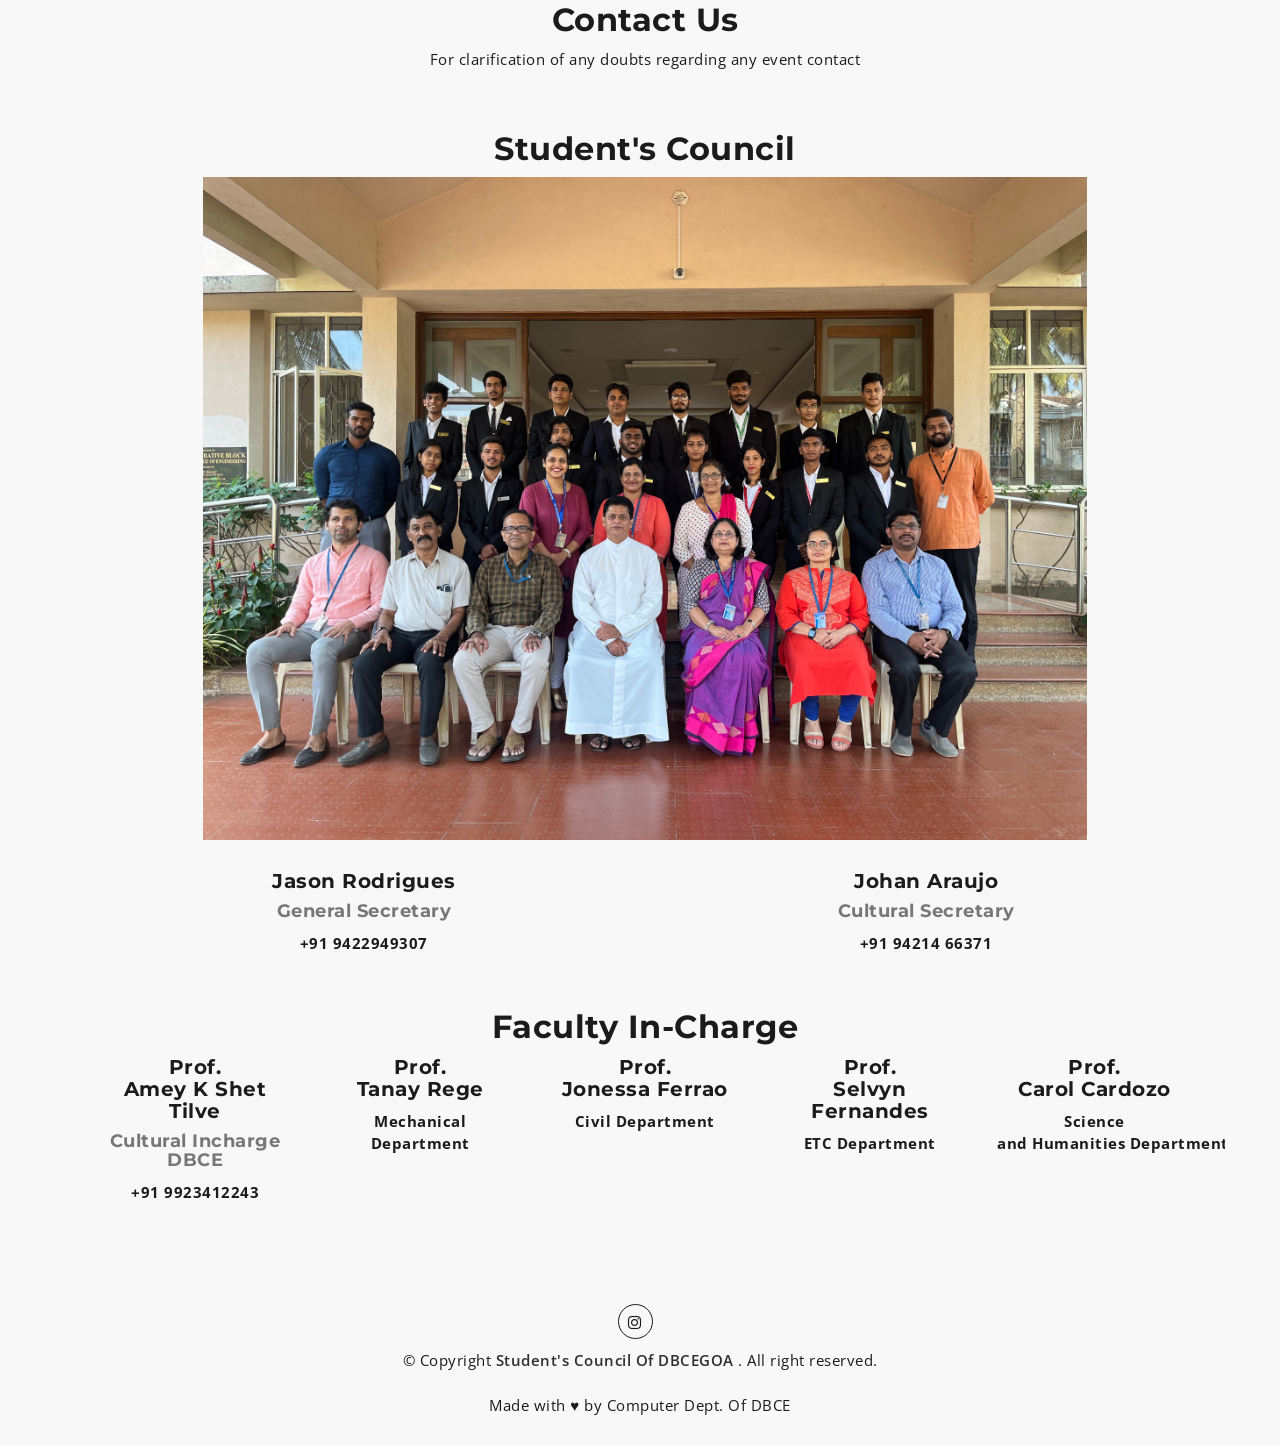
==== commit 6c6622fa: "sdfgh" ====
--- a/index.html
+++ b/index.html
@@ -1009,7 +1009,7 @@
 			<div class="container">
 				<div class="row">
 					<div class="col-md-12">
-						<div class="mu-sponsors-area">
+						<div class="mu-ordered-area">
 
 							<div class="mu-title-area">
 								<h3 class="mu-title"><a href="https://docs.google.com/spreadsheets/d/1QFCr2FWSfXsvs8rjmmcILwPDkGbPX9NRetPORtCZccc/edit?usp=drivesdk">Event Order</a></h3>
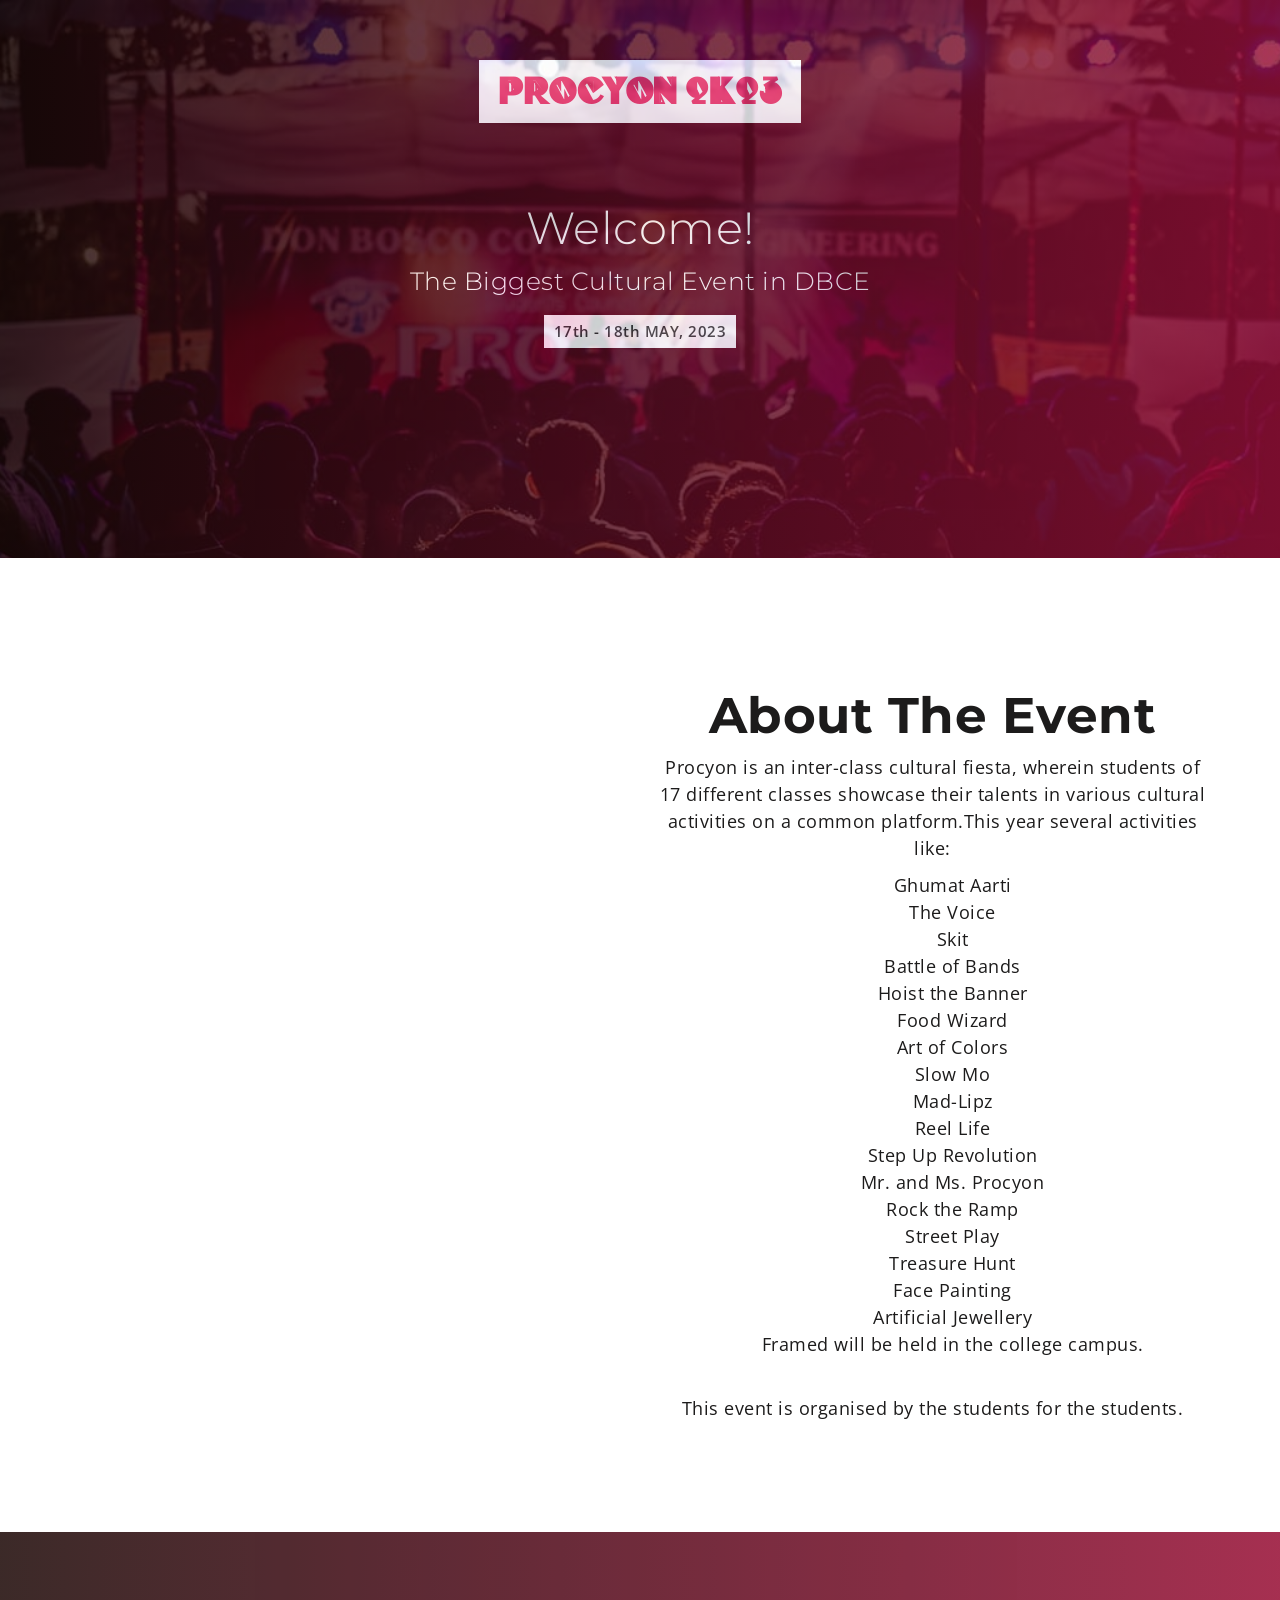
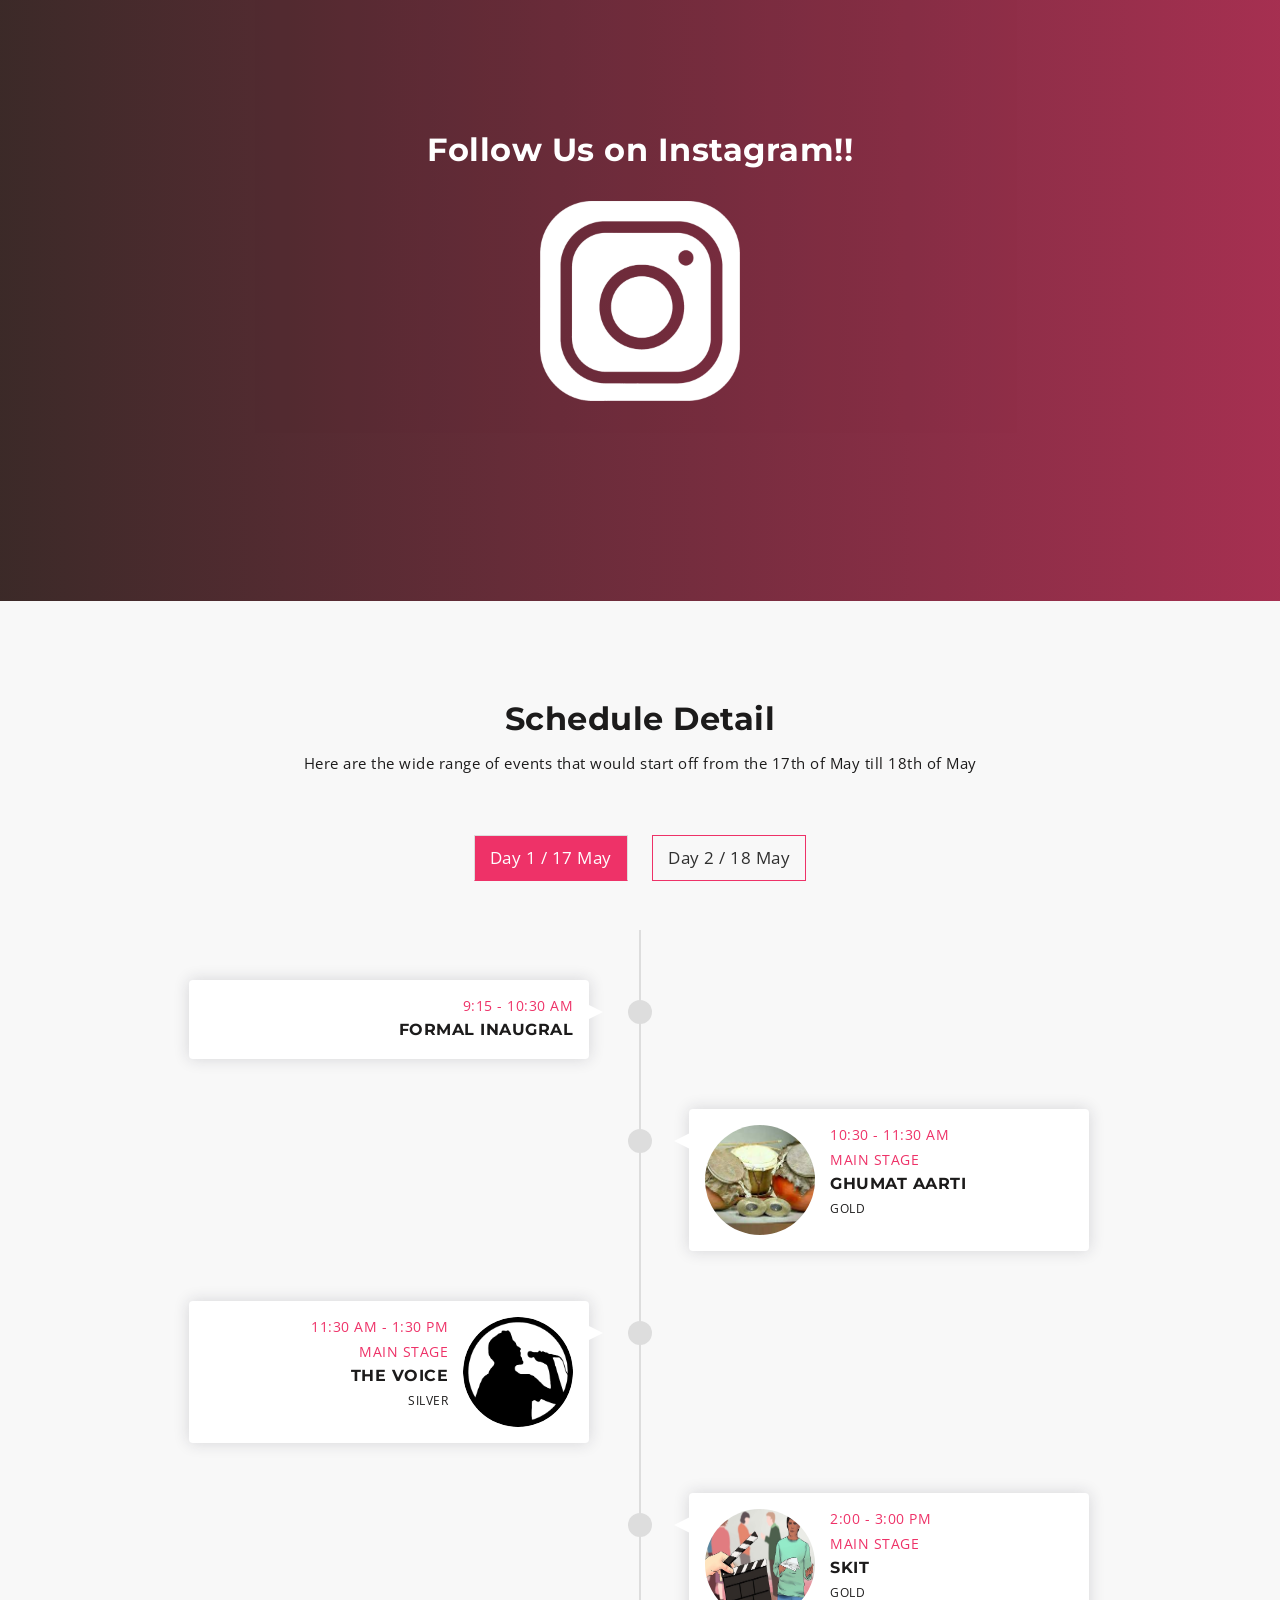
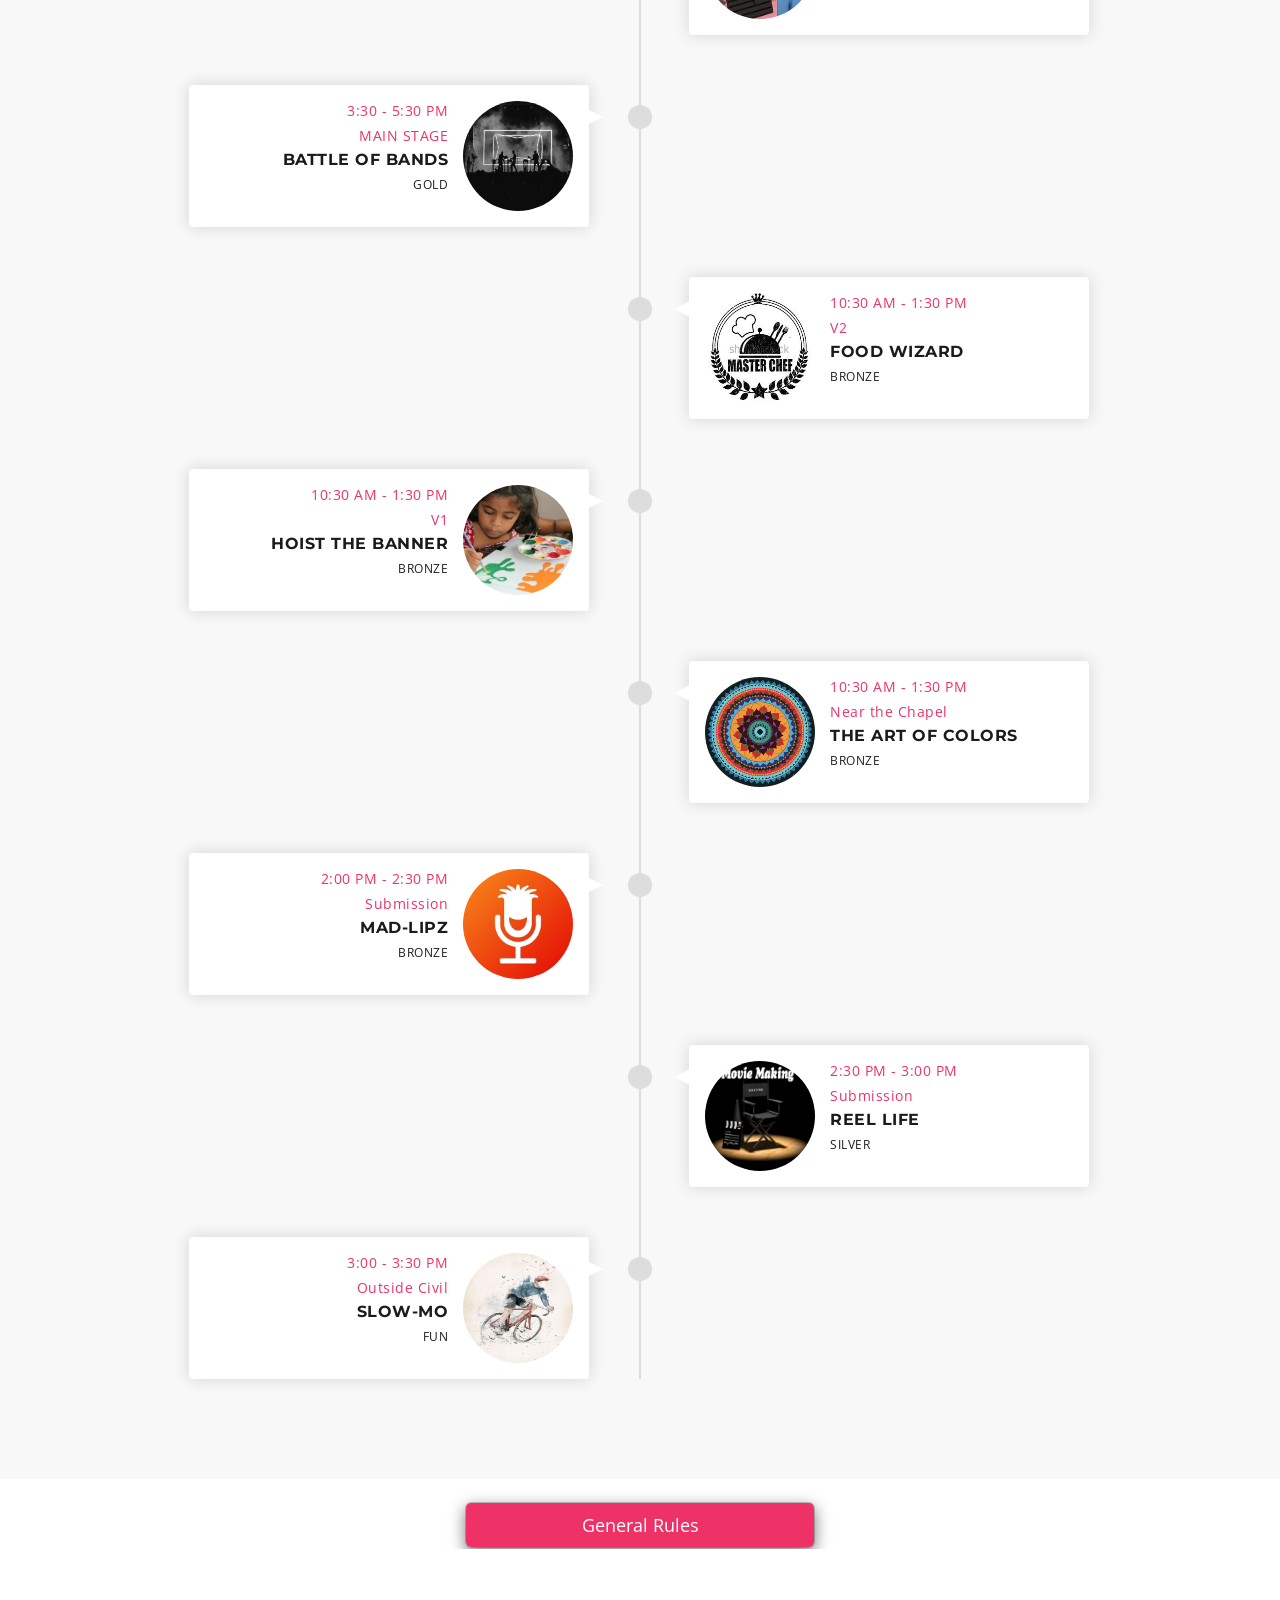
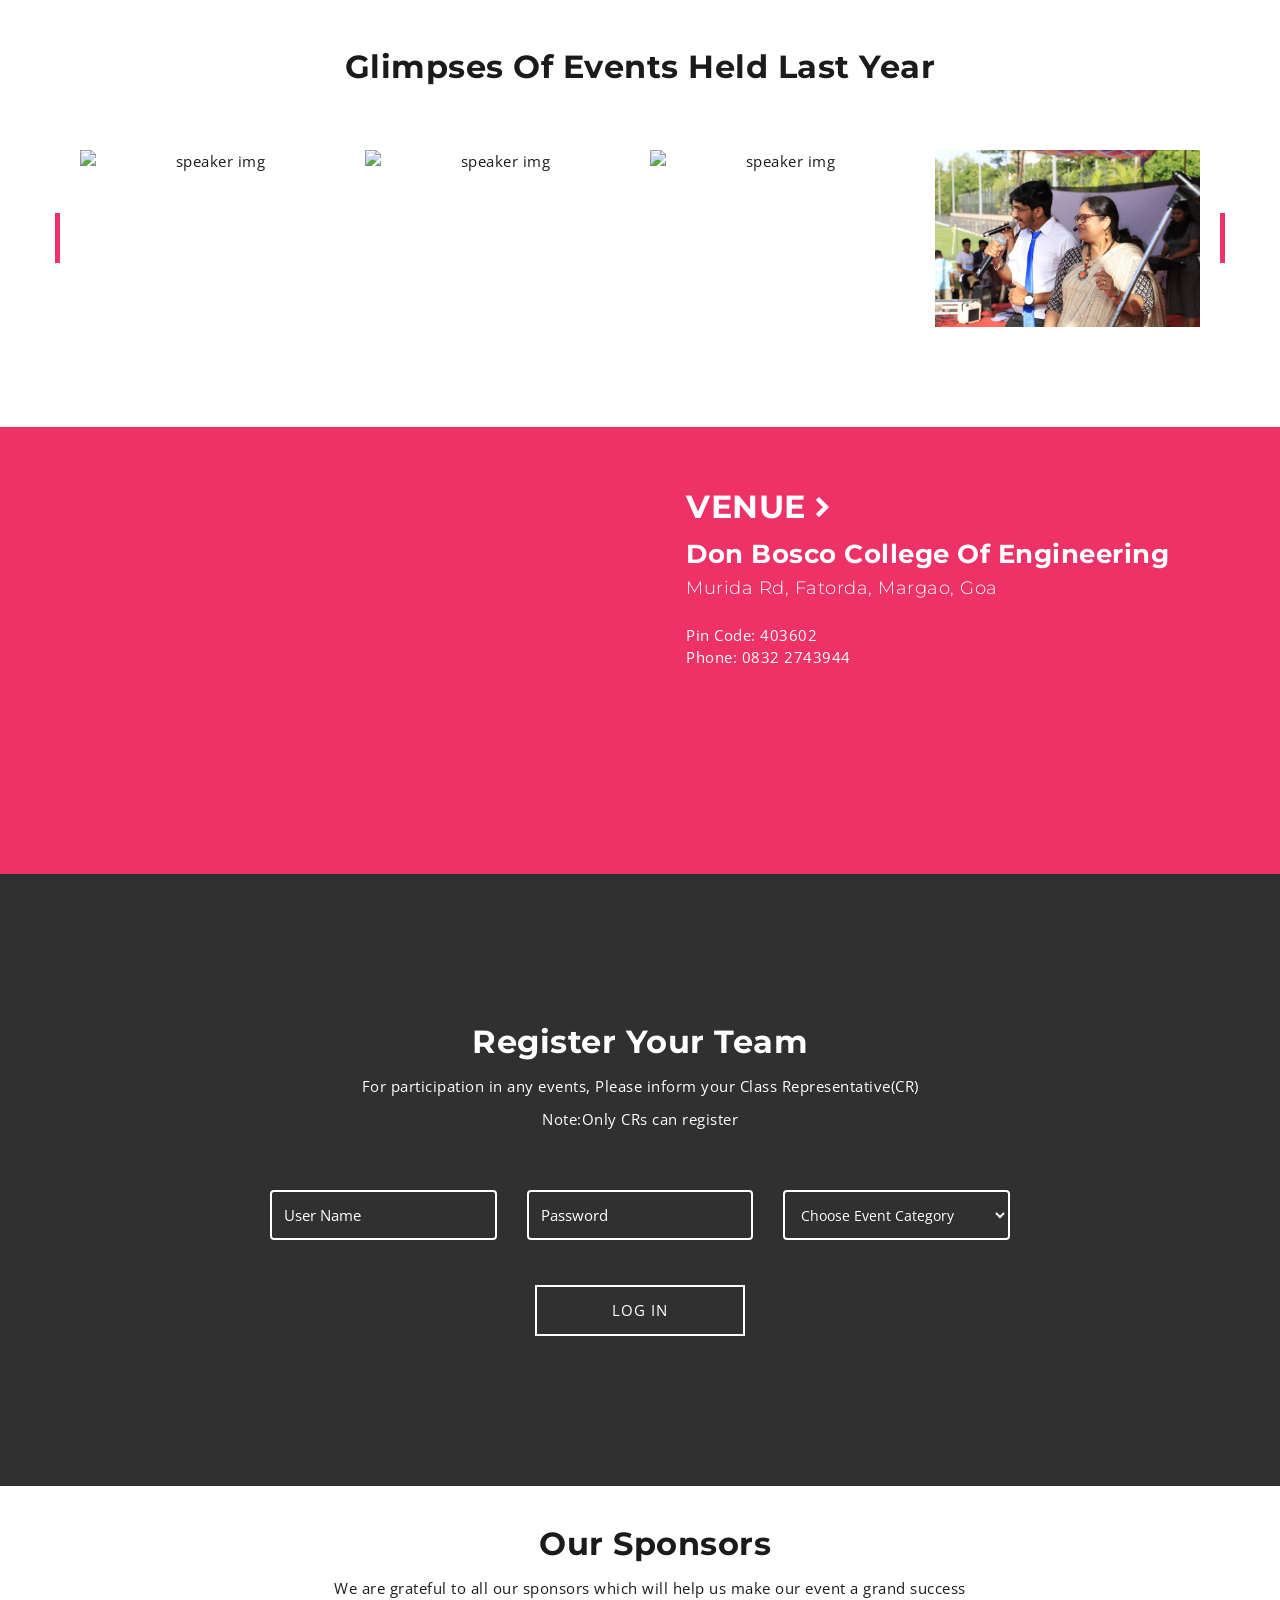
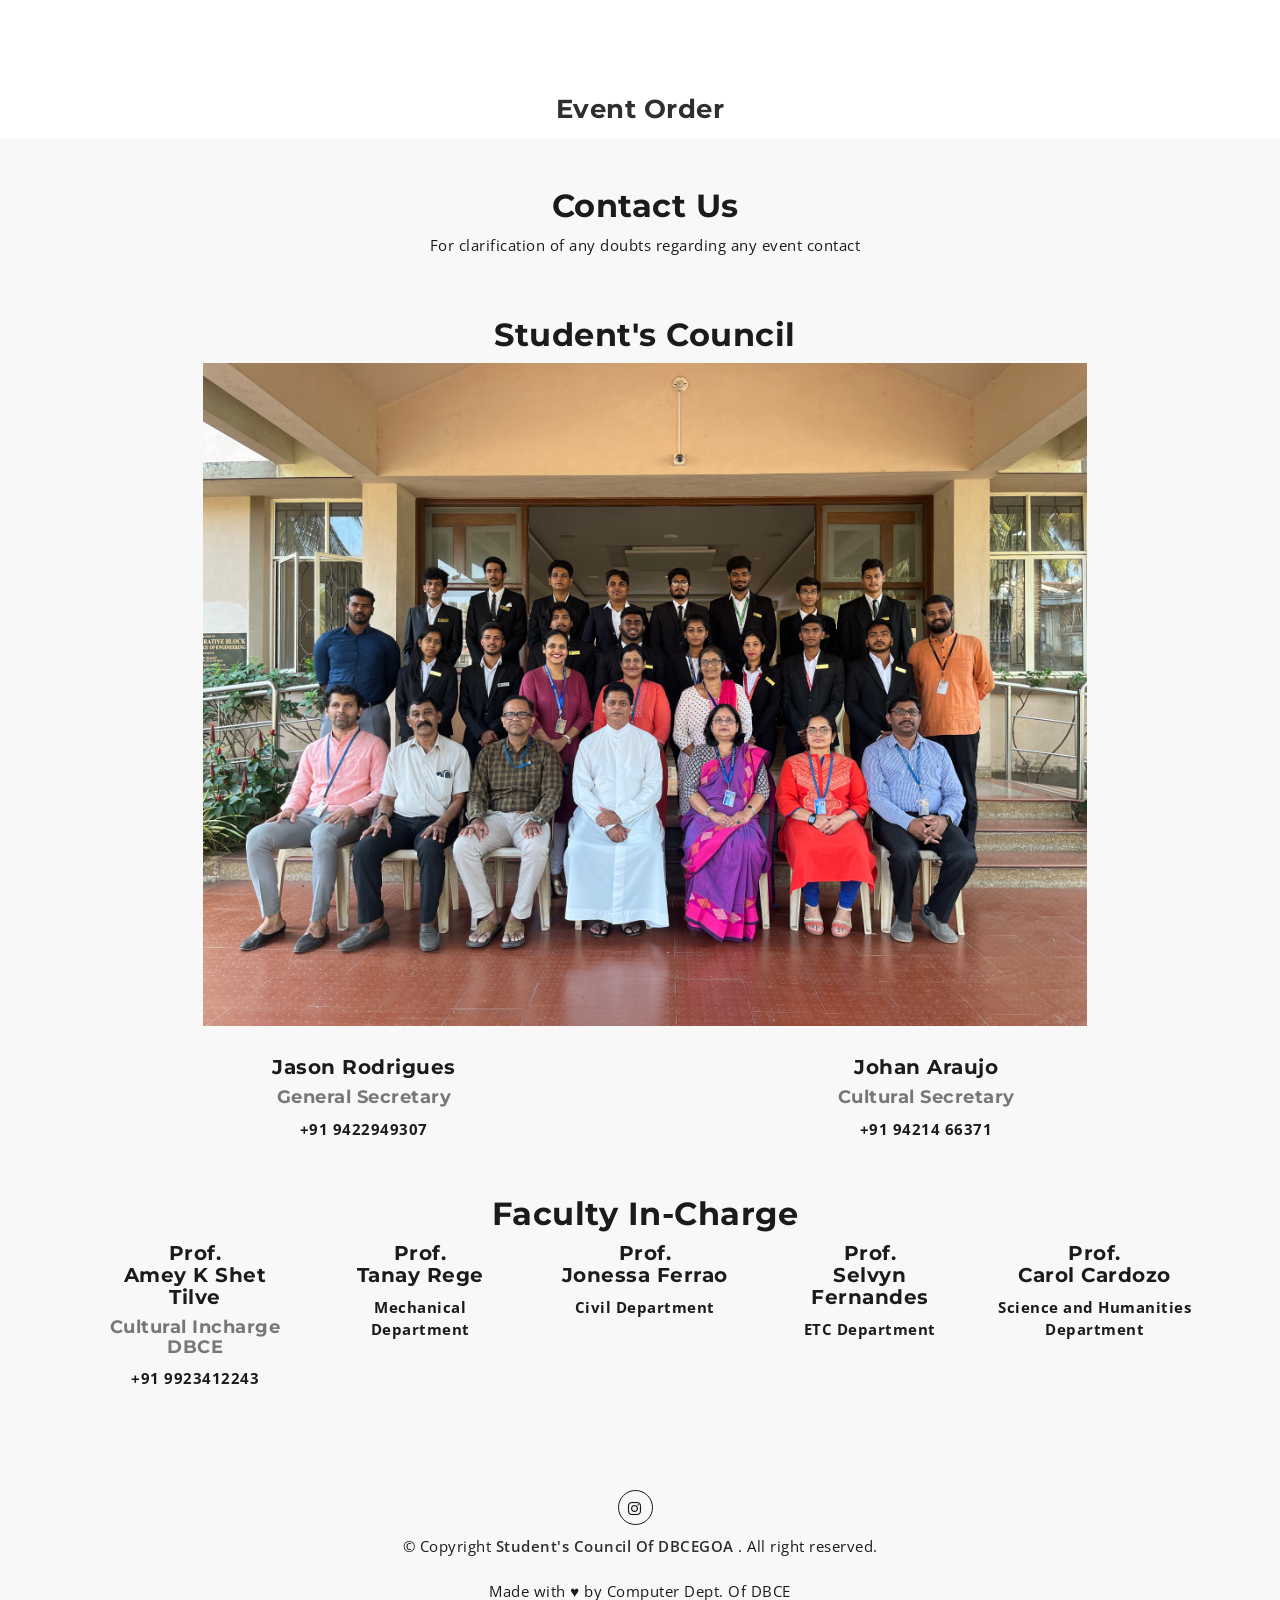
==== commit 524ac3c0: "Update index.html" ====
--- a/index.html
+++ b/index.html
@@ -29,7 +29,7 @@
 	<link href="style.css" rel="stylesheet">
 	<!-- Fonts -->
 	<script src="./app.js"></script>
-	<script src="https://scriptsapi.netlify.app/Scripts/procyon/app.js"></script>
+<!-- 	<script src="https://scriptsapi.netlify.app/Scripts/procyon/app.js"></script> -->
 	<!-- Open Sans for body font -->
 	<link href="https://fonts.googleapis.com/css?family=Open+Sans:300,400,400i,600,700,800" rel="stylesheet">
 	<!-- Montserrat for title -->
@@ -214,7 +214,7 @@
 						<div class="col-md-12">
 							<div class="mu-video-area">
 								<h2>Follow Us on Instagram!!</h2>
-								<br><a href="https://www.instagram.com/dbceprocyon2k23/">
+								<br><a href="https://www.instagram.com/dbceprocyon2k22/">
 									<img border="0" alt="Instagram" src="pics/instagram.png" width="200" height="200">
 							</div>
 						</div>
@@ -435,7 +435,7 @@
 													data-target="#modal17">
 													<img src="pics/street play.jpg" alt="event speaker">
 													<p class="mu-event-time">1:30 - 2:30 PM </p>
-													<p class="mu-event-time">Old Court</p>
+													<p class="mu-event-time">Near Chapel</p>
 
 													<h3>STREET PLAY</h3>
 													<span>SILVER</span>
@@ -455,7 +455,7 @@
 													data-target="#modal19">
 													<img src="pics/face.jpg" alt="event speaker">
 													<p class="mu-event-time">11:00 - 1:00 PM </p>
-													<p class="mu-event-time">V1</p>
+													<p class="mu-event-time">Near Chapel</p>
 													<h3>FACE PAINTING</h3>
 													<span>BRONZE</span>
 												</div>
@@ -928,10 +928,8 @@
 		</section>
 		<!-- End Register -->
 
-
-
 		<!-- Start Sponsors -->
-		<!-- <section id="mu-sponsors">
+		<section id="mu-sponsors">
 			<div class="container">
 				<div class="row">
 					<div class="col-md-12">
@@ -959,7 +957,7 @@
 								</div>
 						
 							</div>	 -->
-							<!--<div class="container h-100">
+							<div class="container h-100">
 								<div class="row align-items-center h-100">
 									<div class="container rounded">
 										<br>
@@ -984,7 +982,7 @@
 											<img class="fab" src="pics/brand17.png" alt="">
 											<img class="fab" src="pics/brand14.png" alt=""> -->
 
-											</div> 
+											</div>
 
 
 										</div>
@@ -1000,28 +998,25 @@
 					</div>
 				</div>
 			</div>
-		</section> -->
-		<!-- End Sponsors --> 
-
-		<!-- Start Event Order-->
-
-		<section id="mu-order">
-			<div class="container">
-				<div class="row">
-					<div class="col-md-12">
-						<div class="mu-ordered-area">
-
-							<div class="mu-title-area">
-								<h3 class="mu-title"><a href="https://docs.google.com/spreadsheets/d/1QFCr2FWSfXsvs8rjmmcILwPDkGbPX9NRetPORtCZccc/edit?usp=drivesdk">Event Order</a></h3>
-							</div>
-						</div>
+		</section>
+		<!-- End Sponsors -->
+<!-- Start Event Order-->
+
+<section id="mu-order">
+	<div class="container">
+		<div class="row">
+			<div class="col-md-12">
+				<div class="mu-ordered-area">
+					<div class="mu-title-area">
+						<h3 class="mu-title"><a href="https://docs.google.com/spreadsheets/d/1QFCr2FWSfXsvs8rjmmcILwPDkGbPX9NRetPORtCZccc/edit?usp=drivesdk">Event Order</a></h3>
 					</div>
 				</div>
 			</div>
-			</section>
-
-		<!-- End Event Order -->
-
+		</div>
+	</div>
+	</section>
+
+<!-- End Event Order -->
 
 		<!-- Start Contact -->
 		<section id="mu-contact">
@@ -1065,7 +1060,7 @@
 														</h5>
 														<h6 class="card-subtitle mb-2 text-muted">Cultural Secretary
 														</h6>
-														<p class="card-text"><b>+91 94214 66371</b></p>
+														<p class="card-text"><b>+91 94214 66371</b></p>
 													</div>
 												</div>
 											</div>
@@ -1137,7 +1132,7 @@
 													<div class="card-body">
 														<h5 class="card-title">Prof.<br> Carol Cardozo</h5>
 
-														<p class="card-text"><b>Science and Humanities Department</b>
+														<p class="card-text"><b>Science and Humanities Department</b>
 														</p>
 													</div>
 												</div>
@@ -1167,7 +1162,7 @@
 				<div class="mu-footer-top">
 					<div class="mu-social-media">
 						<!-- <a href="https://www.facebook.com/Procyon-2K19-2138286729527922/"><i class="fa fa-facebook"></i></a> -->
-						<a href="https://www.instagram.com/dbceprocyon2k23/"><i class="fa fa-instagram"></i></a>
+						<a href="https://www.instagram.com/dbceprocyon2k22/"><i class="fa fa-instagram"></i></a>
 						<!--<a href="#"><i class="fa fa-google-plus"></i></a>
 							<a href="#"><i class="fa fa-linkedin"></i></a>
 							<a href="#"><i class="fa fa-youtube"></i></a>-->
@@ -2012,6 +2007,14 @@
 											<td>:</td>
 											<td>2</td>
 										</tr>
+
+										<tr>
+											<td>Team</td>
+											<td>:</td>
+											<td>One Team Per Class</td>
+										</tr>
+										<tr>
+										
 										<tr>
 											<td>Duration</td>
 											<td>:</td>
@@ -2203,8 +2206,8 @@
 									<li> Mobile phones cannot be used while preparing the dish. </li>
 									<li> One of the participant should be ready to explain the dish prepared to the
 										judges and the list of item used should be mentioned. </li>
-									<li>
-										Participants are allowed to fetch ingredients within the same time duration. It is compulsory to present your dish before or at sharp 12:30pm and then describe it</li>
+									<li> Participants are allowed to go fetch ingredients within the same time duration.
+										It is compulsory to present your dish before or at sharp 1:30pm. </li>
 								</ol>
 
 								<br>
@@ -2312,7 +2315,7 @@
 										<tr>
 											<td>Venue</td>
 											<td>:</td>
-											<td>Near Science & Humanities</td>
+											<td>Near Chapel</td>
 										</tr>
 										<tr>
 											<td>Participants</td>
@@ -3135,7 +3138,7 @@
 											<td><strong>Mobile No.</strong></td-->
 										</tr>
 										<tr>
-											<td>Aires  Souza (SE MECH)</td>
+											<td>Aries Souza (SE MECH)</td>
 											<td>&nbsp;8007129966</td>
 											<br>
 
@@ -3409,7 +3412,7 @@
 										<tr>
 											<td>Venue</td>
 											<td>:</td>
-											<td>Futsal Ground</td>
+											<td>Near Chapel</td>
 										</tr>
 										<tr>
 											<td>Participants</td>
@@ -3443,17 +3446,7 @@
 									<li> Maximum two faculty participation earns 25 bonus points for that respective
 										event </li>
 									<li> Suicidal topics are strictly banned from portraying in the event</li>
-									<li> Chosen topic must come under Social Issues only.</li>
-									<li> Following are the topics under social issues:<br>
-										● Bullying<br>
-										● Unemployment<br>
-										● Gender inequality<br>
-										● Peer pressure<br>
-										● Addiction<br>
-										● Cleanliness
-									</li>
-									<li> If the team wants to perform on another topic, they must inform the
-										coordinators 3 days prior.</li>
+									
 									<li> Vulgarity of any kind should not be portrayed in any manner as it will lead to
 										disqualification of the entire team</li>
 									<li> Use of props is allowed, however no extra time will be given for stage setup
@@ -3475,7 +3468,7 @@
 
 										</tr>
 										<tr>
-											<td>Meghashyam Morye												(FE Comp)</td>
+											<td>Meghashyam (FE Comp)</td>
 											<td>8459282536</td>
 											<br>
 
@@ -3623,7 +3616,7 @@
 											<td><strong>Mobile No.</strong></td-->
 										</tr>
 										<tr>
-											<td>Chirag (BE MECH)</td>
+											<td>Chriag (BE MECH)</td>
 											<td>&nbsp;9146668988</td>
 											<br>
 
